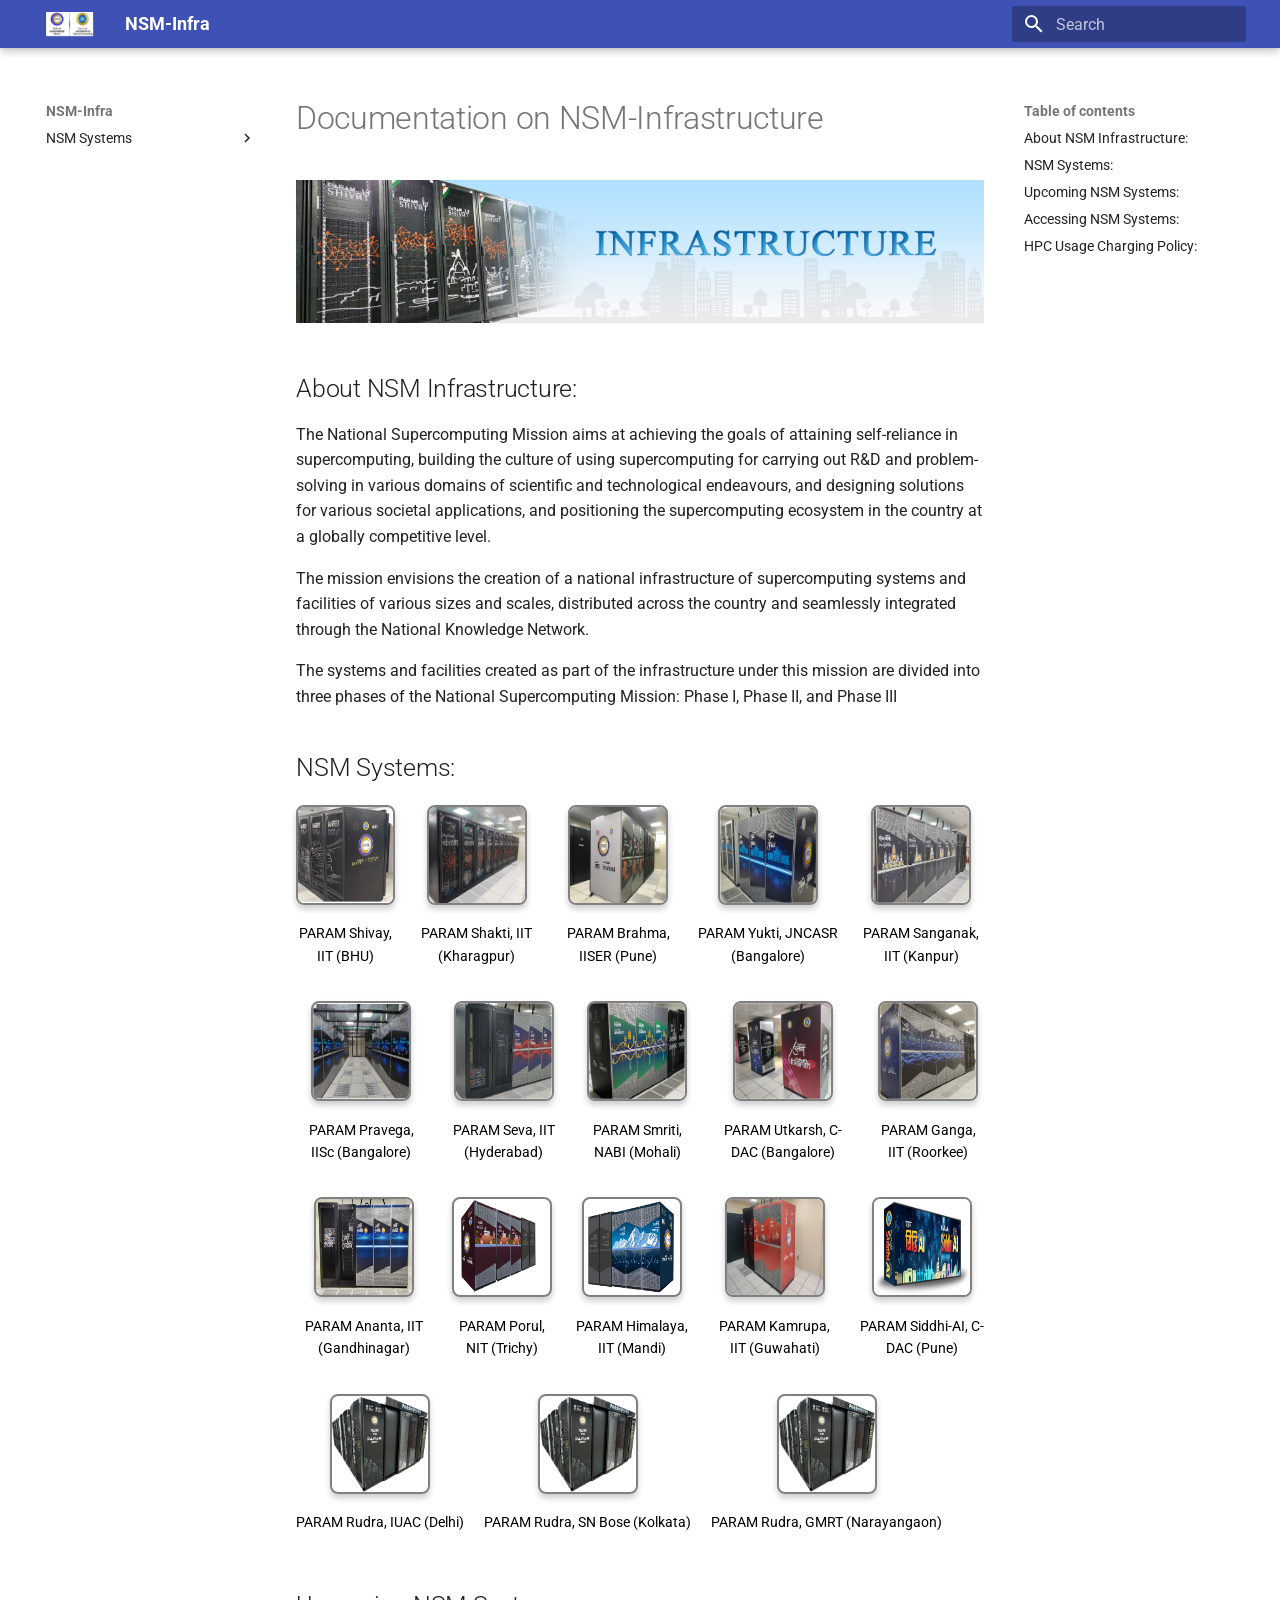
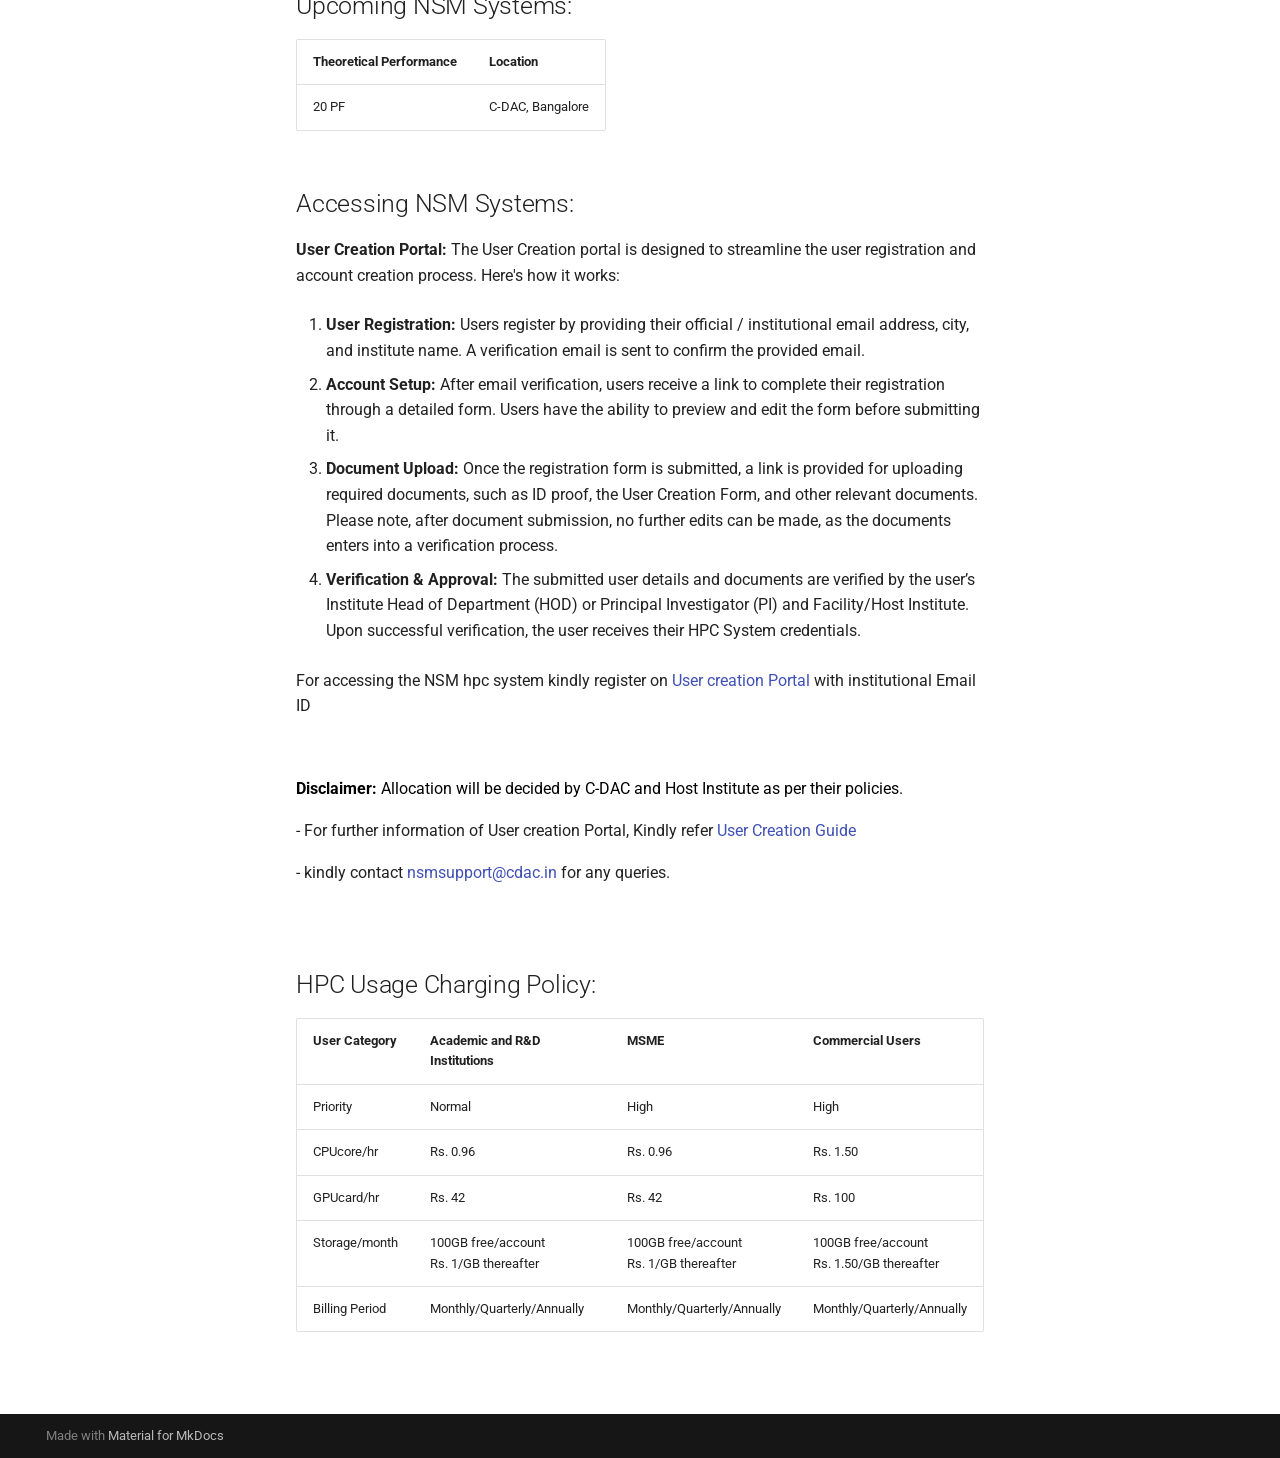
==== index.html @ 2c15ef98 "Deployed a6e175c with MkDocs version: 1.6.1" ====
<!doctype html>
<html lang="en" class="no-js">
  <head>
    
      <meta charset="utf-8">
      <meta name="viewport" content="width=device-width,initial-scale=1">
      
      
      
      
      
      
      <link rel="icon" href="assets/images/favicon.png">
      <meta name="generator" content="mkdocs-1.6.1, mkdocs-material-9.5.49">
    
    
      
        <title>NSM-Infra</title>
      
    
    
      <link rel="stylesheet" href="assets/stylesheets/main.6f8fc17f.min.css">
      
      


    
    
      
    
    
      
        
        
        <link rel="preconnect" href="https://fonts.gstatic.com" crossorigin>
        <link rel="stylesheet" href="https://fonts.googleapis.com/css?family=Roboto:300,300i,400,400i,700,700i%7CRoboto+Mono:400,400i,700,700i&display=fallback">
        <style>:root{--md-text-font:"Roboto";--md-code-font:"Roboto Mono"}</style>
      
    
    
      <link rel="stylesheet" href="stylesheet/image.css">
    
    <script>__md_scope=new URL(".",location),__md_hash=e=>[...e].reduce(((e,_)=>(e<<5)-e+_.charCodeAt(0)),0),__md_get=(e,_=localStorage,t=__md_scope)=>JSON.parse(_.getItem(t.pathname+"."+e)),__md_set=(e,_,t=localStorage,a=__md_scope)=>{try{t.setItem(a.pathname+"."+e,JSON.stringify(_))}catch(e){}}</script>
    
      

    
    
    
  </head>
  
  
    <body dir="ltr">
  
    
    <input class="md-toggle" data-md-toggle="drawer" type="checkbox" id="__drawer" autocomplete="off">
    <input class="md-toggle" data-md-toggle="search" type="checkbox" id="__search" autocomplete="off">
    <label class="md-overlay" for="__drawer"></label>
    <div data-md-component="skip">
      
        
        <a href="#documentation-on-nsm-infrastructure" class="md-skip">
          Skip to content
        </a>
      
    </div>
    <div data-md-component="announce">
      
    </div>
    
    
      

  

<header class="md-header md-header--shadow" data-md-component="header">
  <nav class="md-header__inner md-grid" aria-label="Header">
    <a href="." title="NSM-Infra" class="md-header__button md-logo" aria-label="NSM-Infra" data-md-component="logo">
      
  <img src="logo/image.png" alt="logo">

    </a>
    <label class="md-header__button md-icon" for="__drawer">
      
      <svg xmlns="http://www.w3.org/2000/svg" viewBox="0 0 24 24"><path d="M3 6h18v2H3zm0 5h18v2H3zm0 5h18v2H3z"/></svg>
    </label>
    <div class="md-header__title" data-md-component="header-title">
      <div class="md-header__ellipsis">
        <div class="md-header__topic">
          <span class="md-ellipsis">
            NSM-Infra
          </span>
        </div>
        <div class="md-header__topic" data-md-component="header-topic">
          <span class="md-ellipsis">
            
              Documentation on NSM-Infrastructure
            
          </span>
        </div>
      </div>
    </div>
    
    
      <script>var palette=__md_get("__palette");if(palette&&palette.color){if("(prefers-color-scheme)"===palette.color.media){var media=matchMedia("(prefers-color-scheme: light)"),input=document.querySelector(media.matches?"[data-md-color-media='(prefers-color-scheme: light)']":"[data-md-color-media='(prefers-color-scheme: dark)']");palette.color.media=input.getAttribute("data-md-color-media"),palette.color.scheme=input.getAttribute("data-md-color-scheme"),palette.color.primary=input.getAttribute("data-md-color-primary"),palette.color.accent=input.getAttribute("data-md-color-accent")}for(var[key,value]of Object.entries(palette.color))document.body.setAttribute("data-md-color-"+key,value)}</script>
    
    
    
      <label class="md-header__button md-icon" for="__search">
        
        <svg xmlns="http://www.w3.org/2000/svg" viewBox="0 0 24 24"><path d="M9.5 3A6.5 6.5 0 0 1 16 9.5c0 1.61-.59 3.09-1.56 4.23l.27.27h.79l5 5-1.5 1.5-5-5v-.79l-.27-.27A6.52 6.52 0 0 1 9.5 16 6.5 6.5 0 0 1 3 9.5 6.5 6.5 0 0 1 9.5 3m0 2C7 5 5 7 5 9.5S7 14 9.5 14 14 12 14 9.5 12 5 9.5 5"/></svg>
      </label>
      <div class="md-search" data-md-component="search" role="dialog">
  <label class="md-search__overlay" for="__search"></label>
  <div class="md-search__inner" role="search">
    <form class="md-search__form" name="search">
      <input type="text" class="md-search__input" name="query" aria-label="Search" placeholder="Search" autocapitalize="off" autocorrect="off" autocomplete="off" spellcheck="false" data-md-component="search-query" required>
      <label class="md-search__icon md-icon" for="__search">
        
        <svg xmlns="http://www.w3.org/2000/svg" viewBox="0 0 24 24"><path d="M9.5 3A6.5 6.5 0 0 1 16 9.5c0 1.61-.59 3.09-1.56 4.23l.27.27h.79l5 5-1.5 1.5-5-5v-.79l-.27-.27A6.52 6.52 0 0 1 9.5 16 6.5 6.5 0 0 1 3 9.5 6.5 6.5 0 0 1 9.5 3m0 2C7 5 5 7 5 9.5S7 14 9.5 14 14 12 14 9.5 12 5 9.5 5"/></svg>
        
        <svg xmlns="http://www.w3.org/2000/svg" viewBox="0 0 24 24"><path d="M20 11v2H8l5.5 5.5-1.42 1.42L4.16 12l7.92-7.92L13.5 5.5 8 11z"/></svg>
      </label>
      <nav class="md-search__options" aria-label="Search">
        
        <button type="reset" class="md-search__icon md-icon" title="Clear" aria-label="Clear" tabindex="-1">
          
          <svg xmlns="http://www.w3.org/2000/svg" viewBox="0 0 24 24"><path d="M19 6.41 17.59 5 12 10.59 6.41 5 5 6.41 10.59 12 5 17.59 6.41 19 12 13.41 17.59 19 19 17.59 13.41 12z"/></svg>
        </button>
      </nav>
      
    </form>
    <div class="md-search__output">
      <div class="md-search__scrollwrap" tabindex="0" data-md-scrollfix>
        <div class="md-search-result" data-md-component="search-result">
          <div class="md-search-result__meta">
            Initializing search
          </div>
          <ol class="md-search-result__list" role="presentation"></ol>
        </div>
      </div>
    </div>
  </div>
</div>
    
    
  </nav>
  
</header>
    
    <div class="md-container" data-md-component="container">
      
      
        
          
        
      
      <main class="md-main" data-md-component="main">
        <div class="md-main__inner md-grid">
          
            
              
              <div class="md-sidebar md-sidebar--primary" data-md-component="sidebar" data-md-type="navigation" >
                <div class="md-sidebar__scrollwrap">
                  <div class="md-sidebar__inner">
                    



<nav class="md-nav md-nav--primary" aria-label="Navigation" data-md-level="0">
  <label class="md-nav__title" for="__drawer">
    <a href="." title="NSM-Infra" class="md-nav__button md-logo" aria-label="NSM-Infra" data-md-component="logo">
      
  <img src="logo/image.png" alt="logo">

    </a>
    NSM-Infra
  </label>
  
  <ul class="md-nav__list" data-md-scrollfix>
    
      
      
  
  
  
  
    
    
    
    
    <li class="md-nav__item md-nav__item--nested">
      
        
        
        <input class="md-nav__toggle md-toggle " type="checkbox" id="__nav_1" >
        
          
          <label class="md-nav__link" for="__nav_1" id="__nav_1_label" tabindex="0">
            
  
  <span class="md-ellipsis">
    NSM Systems
  </span>
  

            <span class="md-nav__icon md-icon"></span>
          </label>
        
        <nav class="md-nav" data-md-level="1" aria-labelledby="__nav_1_label" aria-expanded="false">
          <label class="md-nav__title" for="__nav_1">
            <span class="md-nav__icon md-icon"></span>
            NSM Systems
          </label>
          <ul class="md-nav__list" data-md-scrollfix>
            
              
                
  
  
  
  
    <li class="md-nav__item">
      <a href="https://nsmindia.in/node/155" class="md-nav__link">
        
  
  <span class="md-ellipsis">
    PARAM Shivay
  </span>
  

      </a>
    </li>
  

              
            
              
                
  
  
  
  
    <li class="md-nav__item">
      <a href="https://nsmindia.in/node/156" class="md-nav__link">
        
  
  <span class="md-ellipsis">
    PARAM Shakti
  </span>
  

      </a>
    </li>
  

              
            
              
                
  
  
  
  
    <li class="md-nav__item">
      <a href="https://nsmindia.in/node/157" class="md-nav__link">
        
  
  <span class="md-ellipsis">
    PARAM Brahma
  </span>
  

      </a>
    </li>
  

              
            
              
                
  
  
  
  
    <li class="md-nav__item">
      <a href="https://nsmindia.in/node/158" class="md-nav__link">
        
  
  <span class="md-ellipsis">
    PARAM Yukti
  </span>
  

      </a>
    </li>
  

              
            
              
                
  
  
  
  
    <li class="md-nav__item">
      <a href="https://nsmindia.in/node/165" class="md-nav__link">
        
  
  <span class="md-ellipsis">
    PARAM Sanganak
  </span>
  

      </a>
    </li>
  

              
            
              
                
  
  
  
  
    <li class="md-nav__item">
      <a href="https://nsmindia.in/node/185" class="md-nav__link">
        
  
  <span class="md-ellipsis">
    PARAM Pravega
  </span>
  

      </a>
    </li>
  

              
            
              
                
  
  
  
  
    <li class="md-nav__item">
      <a href="https://nsmindia.in/node/183" class="md-nav__link">
        
  
  <span class="md-ellipsis">
    PARAM Seva
  </span>
  

      </a>
    </li>
  

              
            
              
                
  
  
  
  
    <li class="md-nav__item">
      <a href="https://nsmindia.in/node/184" class="md-nav__link">
        
  
  <span class="md-ellipsis">
    PARAM Smriti
  </span>
  

      </a>
    </li>
  

              
            
              
                
  
  
  
  
    <li class="md-nav__item">
      <a href="https://nsmindia.in/node/181" class="md-nav__link">
        
  
  <span class="md-ellipsis">
    PARAM Utkarsh
  </span>
  

      </a>
    </li>
  

              
            
              
                
  
  
  
  
    <li class="md-nav__item">
      <a href="https://nsmindia.in/node/182" class="md-nav__link">
        
  
  <span class="md-ellipsis">
    PARAM Ganga
  </span>
  

      </a>
    </li>
  

              
            
              
                
  
  
  
  
    <li class="md-nav__item">
      <a href="https://nsmindia.in/node/201" class="md-nav__link">
        
  
  <span class="md-ellipsis">
    PARAM Ananta
  </span>
  

      </a>
    </li>
  

              
            
              
                
  
  
  
  
    <li class="md-nav__item">
      <a href="https://nsmindia.in/node/202" class="md-nav__link">
        
  
  <span class="md-ellipsis">
    PARAM Porul
  </span>
  

      </a>
    </li>
  

              
            
              
                
  
  
  
  
    <li class="md-nav__item">
      <a href="https://nsmindia.in/node/203" class="md-nav__link">
        
  
  <span class="md-ellipsis">
    PARAM Himalaya
  </span>
  

      </a>
    </li>
  

              
            
              
                
  
  
  
  
    <li class="md-nav__item">
      <a href="https://nsmindia.in/node/204" class="md-nav__link">
        
  
  <span class="md-ellipsis">
    PARAM Kamrupa
  </span>
  

      </a>
    </li>
  

              
            
              
                
  
  
  
  
    <li class="md-nav__item">
      <a href="https://nsmindia.in/node/218" class="md-nav__link">
        
  
  <span class="md-ellipsis">
    PARAM Siddhi-AI
  </span>
  

      </a>
    </li>
  

              
            
              
                
  
  
  
  
    <li class="md-nav__item">
      <a href="https://nsmindia.in/node/240" class="md-nav__link">
        
  
  <span class="md-ellipsis">
    PARAM Rudra IUAC
  </span>
  

      </a>
    </li>
  

              
            
              
                
  
  
  
  
    <li class="md-nav__item">
      <a href="https://nsmindia.in/node/241" class="md-nav__link">
        
  
  <span class="md-ellipsis">
    PARAM Rudra SN-Bose
  </span>
  

      </a>
    </li>
  

              
            
              
                
  
  
  
  
    <li class="md-nav__item">
      <a href="https://nsmindia.in/node/242" class="md-nav__link">
        
  
  <span class="md-ellipsis">
    PARAM Rudra GMRT
  </span>
  

      </a>
    </li>
  

              
            
          </ul>
        </nav>
      
    </li>
  

    
  </ul>
</nav>
                  </div>
                </div>
              </div>
            
            
              
              <div class="md-sidebar md-sidebar--secondary" data-md-component="sidebar" data-md-type="toc" >
                <div class="md-sidebar__scrollwrap">
                  <div class="md-sidebar__inner">
                    

<nav class="md-nav md-nav--secondary" aria-label="Table of contents">
  
  
  
    
  
  
    <label class="md-nav__title" for="__toc">
      <span class="md-nav__icon md-icon"></span>
      Table of contents
    </label>
    <ul class="md-nav__list" data-md-component="toc" data-md-scrollfix>
      
        <li class="md-nav__item">
  <a href="#about-nsm-infrastructure" class="md-nav__link">
    <span class="md-ellipsis">
      About NSM Infrastructure:
    </span>
  </a>
  
</li>
      
        <li class="md-nav__item">
  <a href="#nsm-systems" class="md-nav__link">
    <span class="md-ellipsis">
      NSM Systems:
    </span>
  </a>
  
</li>
      
        <li class="md-nav__item">
  <a href="#upcoming-nsm-systems" class="md-nav__link">
    <span class="md-ellipsis">
      Upcoming NSM Systems:
    </span>
  </a>
  
</li>
      
        <li class="md-nav__item">
  <a href="#accessing-nsm-systems" class="md-nav__link">
    <span class="md-ellipsis">
      Accessing NSM Systems:
    </span>
  </a>
  
</li>
      
        <li class="md-nav__item">
  <a href="#hpc-usage-charging-policy" class="md-nav__link">
    <span class="md-ellipsis">
      HPC Usage Charging Policy:
    </span>
  </a>
  
</li>
      
    </ul>
  
</nav>
                  </div>
                </div>
              </div>
            
          
          
            <div class="md-content" data-md-component="content">
              <article class="md-content__inner md-typeset">
                
                  


<h1 id="documentation-on-nsm-infrastructure">Documentation on NSM-Infrastructure</h1>
<p><img alt="alt text" src="images/header.png" /></p>
<h2 id="about-nsm-infrastructure">About NSM Infrastructure:</h2>
<p>The National Supercomputing Mission aims at achieving the goals of attaining self-reliance in supercomputing, building the culture of using supercomputing for carrying out R&amp;D and problem-solving in various domains of scientific and technological endeavours, and designing solutions for various societal applications, and positioning the supercomputing ecosystem in the country at a globally competitive level.</p>
<p>The mission envisions the creation of a national infrastructure of supercomputing systems and facilities of various sizes and scales, distributed across the country and seamlessly integrated through the National Knowledge Network.</p>
<p>The systems and facilities created as part of the infrastructure under this mission are divided into three phases of the National Supercomputing Mission: Phase I, Phase II, and Phase III</p>
<h2 id="nsm-systems">NSM Systems:</h2>
<div>
<!-- First row  -->
<div class="images-row">
    <div class="item">
        <a href="https://nsmindia.in/node/155"><img src="images/shivay.png" alt="Image" />
        <p>PARAM Shivay, IIT (BHU)</p></a>
    </div>
    <div class="item">
        <a href="https://nsmindia.in/node/156"><img src="images/shakti.png" alt="Image" />
        <p>PARAM Shakti, IIT (Kharagpur)</p></a>
    </div>
    <div class="item">
        <a href="https://nsmindia.in/node/157"><img src="images/brahma.png" alt="Image" />
        <p>PARAM Brahma, IISER (Pune)</p></a>
    </div>
    <div class="item">
        <a href="https://nsmindia.in/node/158"><img src="images/yukti.png" alt="Image"  />
        <p>PARAM Yukti, JNCASR (Bangalore)</p></a>
    </div>
    <div class="item">
        <a href="https://nsmindia.in/node/165"><img src="images/sanganak.png" alt="Image"  />
        <p>PARAM Sanganak, IIT (Kanpur)</p></a>
    </div>
</div>


<!-- Second Row -->
<div class="images-row">
    <div class="item">
        <a href="https://nsmindia.in/node/185"><img src="images/pravega.png" alt="Image"  />
        <p>PARAM Pravega, IISc (Bangalore) </p></a>
    </div>
    <div class="item">
        <a href="https://nsmindia.in/node/183"><img src="images/seva.png" alt="Image"  />
        <p>PARAM Seva, IIT (Hyderabad)</p></a>
    </div>
    <div class="item">
        <a href="https://nsmindia.in/node/184"><img src="images/smriti.png" alt="Image" />
        <p>PARAM Smriti, NABI (Mohali)</p></a>
    </div>
    <div class="item">
        <a href="https://nsmindia.in/node/181"><img src="images/utkarsh.png" alt="Image"  />
        <p>PARAM  Utkarsh, C-DAC (Bangalore)</p></a>
    </div>
        <div class="item">
        <a href="https://nsmindia.in/node/182"><img src="images/ganga.png" alt="Image" />
        <p>PARAM  Ganga, IIT (Roorkee)</p></a>
    </div>
</div>


<!-- Third Row -->
<div class="images-row">
    <div class="item">
        <a href="https://nsmindia.in/node/201"><img src="images/ananta.png" alt="Image" />
        <p>PARAM Ananta, IIT (Gandhinagar)</p></a>
    </div>
    <div class="item">
        <a href="https://nsmindia.in/node/202"><img src="images/porul.png" alt="Image"  />
        <p>PARAM Porul, NIT (Trichy)</p></a>
    </div>
    <div class="item">
        <a href="https://nsmindia.in/node/203"><img src="images/himalaya.png" alt="Image" />
        <p>PARAM Himalaya, IIT (Mandi)</p></a>
    </div>
    <div class="item">
        <a href="https://nsmindia.in/node/204"><img src="images/kamrupa.png" alt="Image" />
        <p>PARAM  Kamrupa, IIT (Guwahati)</p></a>
    </div>
        <div class="item">
        <a href="https://nsmindia.in/node/218"><img src="images/sidhi.png" alt="Image" />
        <p>PARAM  Siddhi-AI, C-DAC (Pune)</p></a>
    </div>
</div>

<!-- Fourth Row -->
<div class="images-row">
    <div class="item">
        <a href="https://nsmindia.in/node/240"><img src="images/iuac.png" alt="Image" />
        <p>PARAM Rudra, IUAC (Delhi)</p></a>
    </div>
    <div class="item">
        <a href="https://nsmindia.in/node/241"><img src="images/bose.png" alt="Image" />
        <p>PARAM Rudra, SN Bose (Kolkata)</p></a>
    </div>
    <div class="item">
        <a href="https://nsmindia.in/node/242"><img src="images/gmrt.png" alt="Image" />
        <p>PARAM Rudra, GMRT (Narayangaon)</p></a>
    </div>

</div>
</div>

<h2 id="upcoming-nsm-systems">Upcoming NSM Systems:</h2>
<table>
  <tr>
    <th>Theoretical Performance</th>
    <th>Location</th>
  </tr>
  <td>
  20 PF
  </td>
  <td>
  C-DAC, Bangalore
  </td>

</table>

<h2 id="accessing-nsm-systems">Accessing NSM Systems:</h2>
<p><strong>User Creation Portal:</strong> 
  The User Creation portal is designed to streamline the user registration and account creation process. Here's how it works:</p>
<ol>
<li>
<p><strong>User Registration:</strong>
   Users register by providing their official / institutional email address, city, and institute name. A verification email is sent to confirm the provided email.</p>
</li>
<li>
<p><strong>Account Setup:</strong> 
   After email verification, users receive a link to complete their registration through a detailed form. Users have the ability to preview and edit the form before submitting it.</p>
</li>
<li>
<p><strong>Document Upload:</strong> 
   Once the registration form is submitted, a link is provided for uploading required documents, such as ID proof, the User Creation Form, and other relevant documents. Please note, after document submission, no further edits can be made, as the documents enters into a verification process.</p>
</li>
<li>
<p><strong>Verification &amp; Approval:</strong>
   The submitted user details and documents are verified by the user’s Institute Head of Department (HOD) or Principal Investigator (PI) and Facility/Host Institute. Upon successful verification, the user receives their HPC System credentials.</p>
</li>
</ol>
<p>For accessing the NSM hpc system kindly register on <a href="https://services.nsmindia.in/userportal/account">User creation Portal</a> with institutional Email ID </p>

<p><br></p>
<!-- **`Disclaimer: Allocation will be decided by C-DAC and Host Institute as per Policies`** -->
<p><span style="color:black"><strong>Disclaimer:</strong> Allocation will be decided by C-DAC and Host Institute as per their policies.
</span></p>
<p>- For further information of User creation Portal, Kindly refer <a href="https://nsmindia.in/sites/default/files/User Creation Manual-User_ver_2.0.pdf">User Creation Guide</a></p>
<p>- kindly contact <a href="mailto:nsmsupport@cdac.in">nsmsupport@cdac.in</a> for any queries.</p>

<!-- <p>For further information kindly go through the <a href="https://nsmindia.in/sites/default/files/User Creation Manual-User_ver_2.0.pdf">User Manual</a></p>
<p>kindly contact <a href="mailto:nsmsupport@cdac.in">nsmsupport@cdac.in</a> for any queries.</p> -->

<!-- <p>4. External users can approach C-DAC through <a href="mailto:nsmsupport@cdac.in">nsmsupport@cdac.in</a> for resource access.</p>


<!-- <p>For Further information kindly visit <a href="https://nsmindia.in/sites/default/files/NSM-SoP-AllocationAndAccount_latest_edited.pdf">NSM resource allocation process<a></p>

<p>For Infrastructure related information kindly visit <a href="https://nsmindia.in/infra">NSM Infrastructure<a></p> -->

<p><br></p>
<h2 id="hpc-usage-charging-policy">HPC Usage Charging Policy:</h2>
<table>
  <tr>
    <th>User Category</th>
    <th>Academic and R&D Institutions</th>
    <th>MSME</th>
    <th>Commercial Users</th>
  </tr>
  <tr>
    <td>Priority</td>
    <td>Normal</td>
    <td>High</td>
    <td>High</td>
  </tr>
  <tr>
    <td>CPUcore/hr</td>
    <td>Rs. 0.96</td>
    <td>Rs. 0.96</td>
    <td>Rs. 1.50</td>
  </tr>
  <tr>
    <td>GPUcard/hr</td>
    <td>Rs. 42</td>
    <td>Rs. 42</td>
    <td>Rs. 100</td>
  </tr>
  <tr>
    <td>Storage/month</td>
    <td>100GB free/account <br>
    Rs. 1/GB thereafter</td>
    <td>100GB free/account <br>
    Rs. 1/GB thereafter</td>
    <td>100GB free/account <br>
    Rs. 1.50/GB thereafter</td>
  </tr>
  <tr>
    <td>Billing Period</td>
    <td>Monthly/Quarterly/Annually</td>
    <td>Monthly/Quarterly/Annually</td>
    <td>Monthly/Quarterly/Annually</td>
  </tr>
</table>

<p><br></p>
<!-- 
# Param Pravega Details:
![alt text](images/pravegaHeader.png)
PARAM Pravega, a cutting-edge supercomputing facility, was established under Phase-2 of the National Supercomputing Mission's build approach. It boasts a peak computing power of 3.3 PFLOPS and was designed and commissioned by C-DAC to meet the computational needs of IISc, Bangalore, and various research and engineering institutes in the region. The system is valuable for research in various scientific domains, including Weather & Climate, Oil & Gas, Seismic, Life, Material sciences, and more.

## System Configuration: 
![alt text](images/sysconfig.png)

## Architecture Diagram: 
![alt text](images/architecture.png)

## Software Stack: 
![alt text](images/stack.png)

## Installed Applications/Libraries:

<table>
    <tr>
        <td rowspan="5"><strong>HPC Applications</strong></td>
        <td>Bio-informatics</td>
        <td>MUMmer, HMMER, MEME, PHYLIP, mpiBLAST, ClustalW</td>
    </tr>
    <tr>
        <td>Molecular Dynamics</td>
        <td>NAMD (for CPU and GPU), LAMMPS, GROMACS</td>
    </tr>
    <tr>
        <td>CFD</td>
        <td>OpenFOAM, SU2</td>
    </tr>
    <tr>
        <td>Material Modeling, Quantum Chemistry</td>
        <td>Quantum-Espresso, Abinit, CP2K, NWChem</td>
    </tr>
    <tr>
        <td>Weather, Ocean, Climate</td>
        <td>WRF-ARW, WPS (WRF), ARWPost (WRF), RegCM, MOM, ROMS</td>
    </tr>
    <tr>
        <td><strong>Deep Learning Libraries</strong></td>
        <td colspan="2">cuDNN, TensorFlow, Theano</td>
    </tr>
    <tr>
        <td><strong>Dependency Libraries</strong></td>
        <td colspan="2">NetCDF, PNETCDF, Jasper, HDF5, Tcl, Boost, FFTW</td>
    </tr>
</table>
<br>

***Note: The same details apply to all clusters.*** -->












                
              </article>
            </div>
          
          
<script>var target=document.getElementById(location.hash.slice(1));target&&target.name&&(target.checked=target.name.startsWith("__tabbed_"))</script>
        </div>
        
      </main>
      
        <footer class="md-footer">
  
  <div class="md-footer-meta md-typeset">
    <div class="md-footer-meta__inner md-grid">
      <div class="md-copyright">
  
  
    Made with
    <a href="https://squidfunk.github.io/mkdocs-material/" target="_blank" rel="noopener">
      Material for MkDocs
    </a>
  
</div>
      
    </div>
  </div>
</footer>
      
    </div>
    <div class="md-dialog" data-md-component="dialog">
      <div class="md-dialog__inner md-typeset"></div>
    </div>
    
    
    <script id="__config" type="application/json">{"base": ".", "features": [], "search": "assets/javascripts/workers/search.6ce7567c.min.js", "translations": {"clipboard.copied": "Copied to clipboard", "clipboard.copy": "Copy to clipboard", "search.result.more.one": "1 more on this page", "search.result.more.other": "# more on this page", "search.result.none": "No matching documents", "search.result.one": "1 matching document", "search.result.other": "# matching documents", "search.result.placeholder": "Type to start searching", "search.result.term.missing": "Missing", "select.version": "Select version"}}</script>
    
    
      <script src="assets/javascripts/bundle.88dd0f4e.min.js"></script>
      
    
  </body>
</html>
---- assets/stylesheets/main.6f8fc17f.min.css ----
@charset "UTF-8";html{-webkit-text-size-adjust:none;-moz-text-size-adjust:none;text-size-adjust:none;box-sizing:border-box}*,:after,:before{box-sizing:inherit}@media (prefers-reduced-motion){*,:after,:before{transition:none!important}}body{margin:0}a,button,input,label{-webkit-tap-highlight-color:transparent}a{color:inherit;text-decoration:none}hr{border:0;box-sizing:initial;display:block;height:.05rem;overflow:visible;padding:0}small{font-size:80%}sub,sup{line-height:1em}img{border-style:none}table{border-collapse:initial;border-spacing:0}td,th{font-weight:400;vertical-align:top}button{background:#0000;border:0;font-family:inherit;font-size:inherit;margin:0;padding:0}input{border:0;outline:none}:root{--md-primary-fg-color:#4051b5;--md-primary-fg-color--light:#5d6cc0;--md-primary-fg-color--dark:#303fa1;--md-primary-bg-color:#fff;--md-primary-bg-color--light:#ffffffb3;--md-accent-fg-color:#526cfe;--md-accent-fg-color--transparent:#526cfe1a;--md-accent-bg-color:#fff;--md-accent-bg-color--light:#ffffffb3}[data-md-color-scheme=default]{color-scheme:light}[data-md-color-scheme=default] img[src$="#gh-dark-mode-only"],[data-md-color-scheme=default] img[src$="#only-dark"]{display:none}:root,[data-md-color-scheme=default]{--md-hue:225deg;--md-default-fg-color:#000000de;--md-default-fg-color--light:#0000008a;--md-default-fg-color--lighter:#00000052;--md-default-fg-color--lightest:#00000012;--md-default-bg-color:#fff;--md-default-bg-color--light:#ffffffb3;--md-default-bg-color--lighter:#ffffff4d;--md-default-bg-color--lightest:#ffffff1f;--md-code-fg-color:#36464e;--md-code-bg-color:#f5f5f5;--md-code-hl-color:#4287ff;--md-code-hl-color--light:#4287ff1a;--md-code-hl-number-color:#d52a2a;--md-code-hl-special-color:#db1457;--md-code-hl-function-color:#a846b9;--md-code-hl-constant-color:#6e59d9;--md-code-hl-keyword-color:#3f6ec6;--md-code-hl-string-color:#1c7d4d;--md-code-hl-name-color:var(--md-code-fg-color);--md-code-hl-operator-color:var(--md-default-fg-color--light);--md-code-hl-punctuation-color:var(--md-default-fg-color--light);--md-code-hl-comment-color:var(--md-default-fg-color--light);--md-code-hl-generic-color:var(--md-default-fg-color--light);--md-code-hl-variable-color:var(--md-default-fg-color--light);--md-typeset-color:var(--md-default-fg-color);--md-typeset-a-color:var(--md-primary-fg-color);--md-typeset-del-color:#f5503d26;--md-typeset-ins-color:#0bd57026;--md-typeset-kbd-color:#fafafa;--md-typeset-kbd-accent-color:#fff;--md-typeset-kbd-border-color:#b8b8b8;--md-typeset-mark-color:#ffff0080;--md-typeset-table-color:#0000001f;--md-typeset-table-color--light:rgba(0,0,0,.035);--md-admonition-fg-color:var(--md-default-fg-color);--md-admonition-bg-color:var(--md-default-bg-color);--md-warning-fg-color:#000000de;--md-warning-bg-color:#ff9;--md-footer-fg-color:#fff;--md-footer-fg-color--light:#ffffffb3;--md-footer-fg-color--lighter:#ffffff73;--md-footer-bg-color:#000000de;--md-footer-bg-color--dark:#00000052;--md-shadow-z1:0 0.2rem 0.5rem #0000000d,0 0 0.05rem #0000001a;--md-shadow-z2:0 0.2rem 0.5rem #0000001a,0 0 0.05rem #00000040;--md-shadow-z3:0 0.2rem 0.5rem #0003,0 0 0.05rem #00000059}.md-icon svg{fill:currentcolor;display:block;height:1.2rem;width:1.2rem}body{-webkit-font-smoothing:antialiased;-moz-osx-font-smoothing:grayscale;--md-text-font-family:var(--md-text-font,_),-apple-system,BlinkMacSystemFont,Helvetica,Arial,sans-serif;--md-code-font-family:var(--md-code-font,_),SFMono-Regular,Consolas,Menlo,monospace}aside,body,input{font-feature-settings:"kern","liga";color:var(--md-typeset-color);font-family:var(--md-text-font-family)}code,kbd,pre{font-feature-settings:"kern";font-family:var(--md-code-font-family)}:root{--md-typeset-table-sort-icon:url('data:image/svg+xml;charset=utf-8,<svg xmlns="http://www.w3.org/2000/svg" viewBox="0 0 24 24"><path d="m18 21-4-4h3V7h-3l4-4 4 4h-3v10h3M2 19v-2h10v2M2 13v-2h7v2M2 7V5h4v2z"/></svg>');--md-typeset-table-sort-icon--asc:url('data:image/svg+xml;charset=utf-8,<svg xmlns="http://www.w3.org/2000/svg" viewBox="0 0 24 24"><path d="M19 17h3l-4 4-4-4h3V3h2M2 17h10v2H2M6 5v2H2V5m0 6h7v2H2z"/></svg>');--md-typeset-table-sort-icon--desc:url('data:image/svg+xml;charset=utf-8,<svg xmlns="http://www.w3.org/2000/svg" viewBox="0 0 24 24"><path d="M19 7h3l-4-4-4 4h3v14h2M2 17h10v2H2M6 5v2H2V5m0 6h7v2H2z"/></svg>')}.md-typeset{-webkit-print-color-adjust:exact;color-adjust:exact;font-size:.8rem;line-height:1.6}@media print{.md-typeset{font-size:.68rem}}.md-typeset blockquote,.md-typeset dl,.md-typeset figure,.md-typeset ol,.md-typeset pre,.md-typeset ul{margin-bottom:1em;margin-top:1em}.md-typeset h1{color:var(--md-default-fg-color--light);font-size:2em;line-height:1.3;margin:0 0 1.25em}.md-typeset h1,.md-typeset h2{font-weight:300;letter-spacing:-.01em}.md-typeset h2{font-size:1.5625em;line-height:1.4;margin:1.6em 0 .64em}.md-typeset h3{font-size:1.25em;font-weight:400;letter-spacing:-.01em;line-height:1.5;margin:1.6em 0 .8em}.md-typeset h2+h3{margin-top:.8em}.md-typeset h4{font-weight:700;letter-spacing:-.01em;margin:1em 0}.md-typeset h5,.md-typeset h6{color:var(--md-default-fg-color--light);font-size:.8em;font-weight:700;letter-spacing:-.01em;margin:1.25em 0}.md-typeset h5{text-transform:uppercase}.md-typeset h5 code{text-transform:none}.md-typeset hr{border-bottom:.05rem solid var(--md-default-fg-color--lightest);display:flow-root;margin:1.5em 0}.md-typeset a{color:var(--md-typeset-a-color);word-break:break-word}.md-typeset a,.md-typeset a:before{transition:color 125ms}.md-typeset a:focus,.md-typeset a:hover{color:var(--md-accent-fg-color)}.md-typeset a:focus code,.md-typeset a:hover code{background-color:var(--md-accent-fg-color--transparent)}.md-typeset a code{color:currentcolor;transition:background-color 125ms}.md-typeset a.focus-visible{outline-color:var(--md-accent-fg-color);outline-offset:.2rem}.md-typeset code,.md-typeset kbd,.md-typeset pre{color:var(--md-code-fg-color);direction:ltr;font-variant-ligatures:none}@media print{.md-typeset code,.md-typeset kbd,.md-typeset pre{white-space:pre-wrap}}.md-typeset code{background-color:var(--md-code-bg-color);border-radius:.1rem;-webkit-box-decoration-break:clone;box-decoration-break:clone;font-size:.85em;padding:0 .2941176471em;word-break:break-word}.md-typeset code:not(.focus-visible){-webkit-tap-highlight-color:transparent;outline:none}.md-typeset pre{display:flow-root;line-height:1.4;position:relative}.md-typeset pre>code{-webkit-box-decoration-break:slice;box-decoration-break:slice;box-shadow:none;display:block;margin:0;outline-color:var(--md-accent-fg-color);overflow:auto;padding:.7720588235em 1.1764705882em;scrollbar-color:var(--md-default-fg-color--lighter) #0000;scrollbar-width:thin;touch-action:auto;word-break:normal}.md-typeset pre>code:hover{scrollbar-color:var(--md-accent-fg-color) #0000}.md-typeset pre>code::-webkit-scrollbar{height:.2rem;width:.2rem}.md-typeset pre>code::-webkit-scrollbar-thumb{background-color:var(--md-default-fg-color--lighter)}.md-typeset pre>code::-webkit-scrollbar-thumb:hover{background-color:var(--md-accent-fg-color)}.md-typeset kbd{background-color:var(--md-typeset-kbd-color);border-radius:.1rem;box-shadow:0 .1rem 0 .05rem var(--md-typeset-kbd-border-color),0 .1rem 0 var(--md-typeset-kbd-border-color),0 -.1rem .2rem var(--md-typeset-kbd-accent-color) inset;color:var(--md-default-fg-color);display:inline-block;font-size:.75em;padding:0 .6666666667em;vertical-align:text-top;word-break:break-word}.md-typeset mark{background-color:var(--md-typeset-mark-color);-webkit-box-decoration-break:clone;box-decoration-break:clone;color:inherit;word-break:break-word}.md-typeset abbr{border-bottom:.05rem dotted var(--md-default-fg-color--light);cursor:help;text-decoration:none}.md-typeset small{opacity:.75}[dir=ltr] .md-typeset sub,[dir=ltr] .md-typeset sup{margin-left:.078125em}[dir=rtl] .md-typeset sub,[dir=rtl] .md-typeset sup{margin-right:.078125em}[dir=ltr] .md-typeset blockquote{padding-left:.6rem}[dir=rtl] .md-typeset blockquote{padding-right:.6rem}[dir=ltr] .md-typeset blockquote{border-left:.2rem solid var(--md-default-fg-color--lighter)}[dir=rtl] .md-typeset blockquote{border-right:.2rem solid var(--md-default-fg-color--lighter)}.md-typeset blockquote{color:var(--md-default-fg-color--light);margin-left:0;margin-right:0}.md-typeset ul{list-style-type:disc}.md-typeset ul[type]{list-style-type:revert-layer}[dir=ltr] .md-typeset ol,[dir=ltr] .md-typeset ul{margin-left:.625em}[dir=rtl] .md-typeset ol,[dir=rtl] .md-typeset ul{margin-right:.625em}.md-typeset ol,.md-typeset ul{padding:0}.md-typeset ol:not([hidden]),.md-typeset ul:not([hidden]){display:flow-root}.md-typeset ol ol,.md-typeset ul ol{list-style-type:lower-alpha}.md-typeset ol ol ol,.md-typeset ul ol ol{list-style-type:lower-roman}.md-typeset ol ol ol ol,.md-typeset ul ol ol ol{list-style-type:upper-alpha}.md-typeset ol ol ol ol ol,.md-typeset ul ol ol ol ol{list-style-type:upper-roman}.md-typeset ol[type],.md-typeset ul[type]{list-style-type:revert-layer}[dir=ltr] .md-typeset ol li,[dir=ltr] .md-typeset ul li{margin-left:1.25em}[dir=rtl] .md-typeset ol li,[dir=rtl] .md-typeset ul li{margin-right:1.25em}.md-typeset ol li,.md-typeset ul li{margin-bottom:.5em}.md-typeset ol li blockquote,.md-typeset ol li p,.md-typeset ul li blockquote,.md-typeset ul li p{margin:.5em 0}.md-typeset ol li:last-child,.md-typeset ul li:last-child{margin-bottom:0}[dir=ltr] .md-typeset ol li ol,[dir=ltr] .md-typeset ol li ul,[dir=ltr] .md-typeset ul li ol,[dir=ltr] .md-typeset ul li ul{margin-left:.625em}[dir=rtl] .md-typeset ol li ol,[dir=rtl] .md-typeset ol li ul,[dir=rtl] .md-typeset ul li ol,[dir=rtl] .md-typeset ul li ul{margin-right:.625em}.md-typeset ol li ol,.md-typeset ol li ul,.md-typeset ul li ol,.md-typeset ul li ul{margin-bottom:.5em;margin-top:.5em}[dir=ltr] .md-typeset dd{margin-left:1.875em}[dir=rtl] .md-typeset dd{margin-right:1.875em}.md-typeset dd{margin-bottom:1.5em;margin-top:1em}.md-typeset img,.md-typeset svg,.md-typeset video{height:auto;max-width:100%}.md-typeset img[align=left]{margin:1em 1em 1em 0}.md-typeset img[align=right]{margin:1em 0 1em 1em}.md-typeset img[align]:only-child{margin-top:0}.md-typeset figure{display:flow-root;margin:1em auto;max-width:100%;text-align:center;width:-moz-fit-content;width:fit-content}.md-typeset figure img{display:block;margin:0 auto}.md-typeset figcaption{font-style:italic;margin:1em auto;max-width:24rem}.md-typeset iframe{max-width:100%}.md-typeset table:not([class]){background-color:var(--md-default-bg-color);border:.05rem solid var(--md-typeset-table-color);border-radius:.1rem;display:inline-block;font-size:.64rem;max-width:100%;overflow:auto;touch-action:auto}@media print{.md-typeset table:not([class]){display:table}}.md-typeset table:not([class])+*{margin-top:1.5em}.md-typeset table:not([class]) td>:first-child,.md-typeset table:not([class]) th>:first-child{margin-top:0}.md-typeset table:not([class]) td>:last-child,.md-typeset table:not([class]) th>:last-child{margin-bottom:0}.md-typeset table:not([class]) td:not([align]),.md-typeset table:not([class]) th:not([align]){text-align:left}[dir=rtl] .md-typeset table:not([class]) td:not([align]),[dir=rtl] .md-typeset table:not([class]) th:not([align]){text-align:right}.md-typeset table:not([class]) th{font-weight:700;min-width:5rem;padding:.9375em 1.25em;vertical-align:top}.md-typeset table:not([class]) td{border-top:.05rem solid var(--md-typeset-table-color);padding:.9375em 1.25em;vertical-align:top}.md-typeset table:not([class]) tbody tr{transition:background-color 125ms}.md-typeset table:not([class]) tbody tr:hover{background-color:var(--md-typeset-table-color--light);box-shadow:0 .05rem 0 var(--md-default-bg-color) inset}.md-typeset table:not([class]) a{word-break:normal}.md-typeset table th[role=columnheader]{cursor:pointer}[dir=ltr] .md-typeset table th[role=columnheader]:after{margin-left:.5em}[dir=rtl] .md-typeset table th[role=columnheader]:after{margin-right:.5em}.md-typeset table th[role=columnheader]:after{content:"";display:inline-block;height:1.2em;-webkit-mask-image:var(--md-typeset-table-sort-icon);mask-image:var(--md-typeset-table-sort-icon);-webkit-mask-repeat:no-repeat;mask-repeat:no-repeat;-webkit-mask-size:contain;mask-size:contain;transition:background-color 125ms;vertical-align:text-bottom;width:1.2em}.md-typeset table th[role=columnheader]:hover:after{background-color:var(--md-default-fg-color--lighter)}.md-typeset table th[role=columnheader][aria-sort=ascending]:after{background-color:var(--md-default-fg-color--light);-webkit-mask-image:var(--md-typeset-table-sort-icon--asc);mask-image:var(--md-typeset-table-sort-icon--asc)}.md-typeset table th[role=columnheader][aria-sort=descending]:after{background-color:var(--md-default-fg-color--light);-webkit-mask-image:var(--md-typeset-table-sort-icon--desc);mask-image:var(--md-typeset-table-sort-icon--desc)}.md-typeset__scrollwrap{margin:1em -.8rem;overflow-x:auto;touch-action:auto}.md-typeset__table{display:inline-block;margin-bottom:.5em;padding:0 .8rem}@media print{.md-typeset__table{display:block}}html .md-typeset__table table{display:table;margin:0;overflow:hidden;width:100%}@media screen and (max-width:44.984375em){.md-content__inner>pre{margin:1em -.8rem}.md-content__inner>pre code{border-radius:0}}.md-typeset .md-author{border-radius:100%;display:block;flex-shrink:0;height:1.6rem;overflow:hidden;position:relative;transition:color 125ms,transform 125ms;width:1.6rem}.md-typeset .md-author img{display:block}.md-typeset .md-author--more{background:var(--md-default-fg-color--lightest);color:var(--md-default-fg-color--lighter);font-size:.6rem;font-weight:700;line-height:1.6rem;text-align:center}.md-typeset .md-author--long{height:2.4rem;width:2.4rem}.md-typeset a.md-author{transform:scale(1)}.md-typeset a.md-author img{border-radius:100%;filter:grayscale(100%) opacity(75%);transition:filter 125ms}.md-typeset a.md-author:focus,.md-typeset a.md-author:hover{transform:scale(1.1);z-index:1}.md-typeset a.md-author:focus img,.md-typeset a.md-author:hover img{filter:grayscale(0)}.md-banner{background-color:var(--md-footer-bg-color);color:var(--md-footer-fg-color);overflow:auto}@media print{.md-banner{display:none}}.md-banner--warning{background-color:var(--md-warning-bg-color);color:var(--md-warning-fg-color)}.md-banner__inner{font-size:.7rem;margin:.6rem auto;padding:0 .8rem}[dir=ltr] .md-banner__button{float:right}[dir=rtl] .md-banner__button{float:left}.md-banner__button{color:inherit;cursor:pointer;transition:opacity .25s}.no-js .md-banner__button{display:none}.md-banner__button:hover{opacity:.7}html{font-size:125%;height:100%;overflow-x:hidden}@media screen and (min-width:100em){html{font-size:137.5%}}@media screen and (min-width:125em){html{font-size:150%}}body{background-color:var(--md-default-bg-color);display:flex;flex-direction:column;font-size:.5rem;min-height:100%;position:relative;width:100%}@media print{body{display:block}}@media screen and (max-width:59.984375em){body[data-md-scrolllock]{position:fixed}}.md-grid{margin-left:auto;margin-right:auto;max-width:61rem}.md-container{display:flex;flex-direction:column;flex-grow:1}@media print{.md-container{display:block}}.md-main{flex-grow:1}.md-main__inner{display:flex;height:100%;margin-top:1.5rem}.md-ellipsis{overflow:hidden;text-overflow:ellipsis}.md-toggle{display:none}.md-option{height:0;opacity:0;position:absolute;width:0}.md-option:checked+label:not([hidden]){display:block}.md-option.focus-visible+label{outline-color:var(--md-accent-fg-color);outline-style:auto}.md-skip{background-color:var(--md-default-fg-color);border-radius:.1rem;color:var(--md-default-bg-color);font-size:.64rem;margin:.5rem;opacity:0;outline-color:var(--md-accent-fg-color);padding:.3rem .5rem;position:fixed;transform:translateY(.4rem);z-index:-1}.md-skip:focus{opacity:1;transform:translateY(0);transition:transform .25s cubic-bezier(.4,0,.2,1),opacity 175ms 75ms;z-index:10}@page{margin:25mm}:root{--md-clipboard-icon:url('data:image/svg+xml;charset=utf-8,<svg xmlns="http://www.w3.org/2000/svg" viewBox="0 0 24 24"><path d="M19 21H8V7h11m0-2H8a2 2 0 0 0-2 2v14a2 2 0 0 0 2 2h11a2 2 0 0 0 2-2V7a2 2 0 0 0-2-2m-3-4H4a2 2 0 0 0-2 2v14h2V3h12z"/></svg>')}.md-clipboard{border-radius:.1rem;color:var(--md-default-fg-color--lightest);cursor:pointer;height:1.5em;outline-color:var(--md-accent-fg-color);outline-offset:.1rem;position:absolute;right:.5em;top:.5em;transition:color .25s;width:1.5em;z-index:1}@media print{.md-clipboard{display:none}}.md-clipboard:not(.focus-visible){-webkit-tap-highlight-color:transparent;outline:none}:hover>.md-clipboard{color:var(--md-default-fg-color--light)}.md-clipboard:focus,.md-clipboard:hover{color:var(--md-accent-fg-color)}.md-clipboard:after{background-color:currentcolor;content:"";display:block;height:1.125em;margin:0 auto;-webkit-mask-image:var(--md-clipboard-icon);mask-image:var(--md-clipboard-icon);-webkit-mask-position:center;mask-position:center;-webkit-mask-repeat:no-repeat;mask-repeat:no-repeat;-webkit-mask-size:contain;mask-size:contain;width:1.125em}.md-clipboard--inline{cursor:pointer}.md-clipboard--inline code{transition:color .25s,background-color .25s}.md-clipboard--inline:focus code,.md-clipboard--inline:hover code{background-color:var(--md-accent-fg-color--transparent);color:var(--md-accent-fg-color)}.md-typeset .md-code__content{display:grid}@keyframes consent{0%{opacity:0;transform:translateY(100%)}to{opacity:1;transform:translateY(0)}}@keyframes overlay{0%{opacity:0}to{opacity:1}}.md-consent__overlay{animation:overlay .25s both;-webkit-backdrop-filter:blur(.1rem);backdrop-filter:blur(.1rem);background-color:#0000008a;height:100%;opacity:1;position:fixed;top:0;width:100%;z-index:5}.md-consent__inner{animation:consent .5s cubic-bezier(.1,.7,.1,1) both;background-color:var(--md-default-bg-color);border:0;border-radius:.1rem;bottom:0;box-shadow:0 0 .2rem #0000001a,0 .2rem .4rem #0003;max-height:100%;overflow:auto;padding:0;position:fixed;width:100%;z-index:5}.md-consent__form{padding:.8rem}.md-consent__settings{display:none;margin:1em 0}input:checked+.md-consent__settings{display:block}.md-consent__controls{margin-bottom:.8rem}.md-typeset .md-consent__controls .md-button{display:inline}@media screen and (max-width:44.984375em){.md-typeset .md-consent__controls .md-button{display:block;margin-top:.4rem;text-align:center;width:100%}}.md-consent label{cursor:pointer}.md-content{flex-grow:1;min-width:0}.md-content__inner{margin:0 .8rem 1.2rem;padding-top:.6rem}@media screen and (min-width:76.25em){[dir=ltr] .md-sidebar--primary:not([hidden])~.md-content>.md-content__inner{margin-left:1.2rem}[dir=ltr] .md-sidebar--secondary:not([hidden])~.md-content>.md-content__inner,[dir=rtl] .md-sidebar--primary:not([hidden])~.md-content>.md-content__inner{margin-right:1.2rem}[dir=rtl] .md-sidebar--secondary:not([hidden])~.md-content>.md-content__inner{margin-left:1.2rem}}.md-content__inner:before{content:"";display:block;height:.4rem}.md-content__inner>:last-child{margin-bottom:0}[dir=ltr] .md-content__button{float:right}[dir=rtl] .md-content__button{float:left}[dir=ltr] .md-content__button{margin-left:.4rem}[dir=rtl] .md-content__button{margin-right:.4rem}.md-content__button{margin:.4rem 0;padding:0}@media print{.md-content__button{display:none}}.md-typeset .md-content__button{color:var(--md-default-fg-color--lighter)}.md-content__button svg{display:inline;vertical-align:top}[dir=rtl] .md-content__button svg{transform:scaleX(-1)}[dir=ltr] .md-dialog{right:.8rem}[dir=rtl] .md-dialog{left:.8rem}.md-dialog{background-color:var(--md-default-fg-color);border-radius:.1rem;bottom:.8rem;box-shadow:var(--md-shadow-z3);min-width:11.1rem;opacity:0;padding:.4rem .6rem;pointer-events:none;position:fixed;transform:translateY(100%);transition:transform 0ms .4s,opacity .4s;z-index:4}@media print{.md-dialog{display:none}}.md-dialog--active{opacity:1;pointer-events:auto;transform:translateY(0);transition:transform .4s cubic-bezier(.075,.85,.175,1),opacity .4s}.md-dialog__inner{color:var(--md-default-bg-color);font-size:.7rem}.md-feedback{margin:2em 0 1em;text-align:center}.md-feedback fieldset{border:none;margin:0;padding:0}.md-feedback__title{font-weight:700;margin:1em auto}.md-feedback__inner{position:relative}.md-feedback__list{display:flex;flex-wrap:wrap;place-content:baseline center;position:relative}.md-feedback__list:hover .md-icon:not(:disabled){color:var(--md-default-fg-color--lighter)}:disabled .md-feedback__list{min-height:1.8rem}.md-feedback__icon{color:var(--md-default-fg-color--light);cursor:pointer;flex-shrink:0;margin:0 .1rem;transition:color 125ms}.md-feedback__icon:not(:disabled).md-icon:hover{color:var(--md-accent-fg-color)}.md-feedback__icon:disabled{color:var(--md-default-fg-color--lightest);pointer-events:none}.md-feedback__note{opacity:0;position:relative;transform:translateY(.4rem);transition:transform .4s cubic-bezier(.1,.7,.1,1),opacity .15s}.md-feedback__note>*{margin:0 auto;max-width:16rem}:disabled .md-feedback__note{opacity:1;transform:translateY(0)}@media print{.md-feedback{display:none}}.md-footer{background-color:var(--md-footer-bg-color);color:var(--md-footer-fg-color)}@media print{.md-footer{display:none}}.md-footer__inner{justify-content:space-between;overflow:auto;padding:.2rem}.md-footer__inner:not([hidden]){display:flex}.md-footer__link{align-items:end;display:flex;flex-grow:0.01;margin-bottom:.4rem;margin-top:1rem;max-width:100%;outline-color:var(--md-accent-fg-color);overflow:hidden;transition:opacity .25s}.md-footer__link:focus,.md-footer__link:hover{opacity:.7}[dir=rtl] .md-footer__link svg{transform:scaleX(-1)}@media screen and (max-width:44.984375em){.md-footer__link--prev{flex-shrink:0}.md-footer__link--prev .md-footer__title{display:none}}[dir=ltr] .md-footer__link--next{margin-left:auto}[dir=rtl] .md-footer__link--next{margin-right:auto}.md-footer__link--next{text-align:right}[dir=rtl] .md-footer__link--next{text-align:left}.md-footer__title{flex-grow:1;font-size:.9rem;margin-bottom:.7rem;max-width:calc(100% - 2.4rem);padding:0 1rem;white-space:nowrap}.md-footer__button{margin:.2rem;padding:.4rem}.md-footer__direction{font-size:.64rem;opacity:.7}.md-footer-meta{background-color:var(--md-footer-bg-color--dark)}.md-footer-meta__inner{display:flex;flex-wrap:wrap;justify-content:space-between;padding:.2rem}html .md-footer-meta.md-typeset a{color:var(--md-footer-fg-color--light)}html .md-footer-meta.md-typeset a:focus,html .md-footer-meta.md-typeset a:hover{color:var(--md-footer-fg-color)}.md-copyright{color:var(--md-footer-fg-color--lighter);font-size:.64rem;margin:auto .6rem;padding:.4rem 0;width:100%}@media screen and (min-width:45em){.md-copyright{width:auto}}.md-copyright__highlight{color:var(--md-footer-fg-color--light)}.md-social{display:inline-flex;gap:.2rem;margin:0 .4rem;padding:.2rem 0 .6rem}@media screen and (min-width:45em){.md-social{padding:.6rem 0}}.md-social__link{display:inline-block;height:1.6rem;text-align:center;width:1.6rem}.md-social__link:before{line-height:1.9}.md-social__link svg{fill:currentcolor;max-height:.8rem;vertical-align:-25%}.md-typeset .md-button{border:.1rem solid;border-radius:.1rem;color:var(--md-primary-fg-color);cursor:pointer;display:inline-block;font-weight:700;padding:.625em 2em;transition:color 125ms,background-color 125ms,border-color 125ms}.md-typeset .md-button--primary{background-color:var(--md-primary-fg-color);border-color:var(--md-primary-fg-color);color:var(--md-primary-bg-color)}.md-typeset .md-button:focus,.md-typeset .md-button:hover{background-color:var(--md-accent-fg-color);border-color:var(--md-accent-fg-color);color:var(--md-accent-bg-color)}[dir=ltr] .md-typeset .md-input{border-top-left-radius:.1rem}[dir=ltr] .md-typeset .md-input,[dir=rtl] .md-typeset .md-input{border-top-right-radius:.1rem}[dir=rtl] .md-typeset .md-input{border-top-left-radius:.1rem}.md-typeset .md-input{border-bottom:.1rem solid var(--md-default-fg-color--lighter);box-shadow:var(--md-shadow-z1);font-size:.8rem;height:1.8rem;padding:0 .6rem;transition:border .25s,box-shadow .25s}.md-typeset .md-input:focus,.md-typeset .md-input:hover{border-bottom-color:var(--md-accent-fg-color);box-shadow:var(--md-shadow-z2)}.md-typeset .md-input--stretch{width:100%}.md-header{background-color:var(--md-primary-fg-color);box-shadow:0 0 .2rem #0000,0 .2rem .4rem #0000;color:var(--md-primary-bg-color);display:block;left:0;position:sticky;right:0;top:0;z-index:4}@media print{.md-header{display:none}}.md-header[hidden]{transform:translateY(-100%);transition:transform .25s cubic-bezier(.8,0,.6,1),box-shadow .25s}.md-header--shadow{box-shadow:0 0 .2rem #0000001a,0 .2rem .4rem #0003;transition:transform .25s cubic-bezier(.1,.7,.1,1),box-shadow .25s}.md-header__inner{align-items:center;display:flex;padding:0 .2rem}.md-header__button{color:currentcolor;cursor:pointer;margin:.2rem;outline-color:var(--md-accent-fg-color);padding:.4rem;position:relative;transition:opacity .25s;vertical-align:middle;z-index:1}.md-header__button:hover{opacity:.7}.md-header__button:not([hidden]){display:inline-block}.md-header__button:not(.focus-visible){-webkit-tap-highlight-color:transparent;outline:none}.md-header__button.md-logo{margin:.2rem;padding:.4rem}@media screen and (max-width:76.234375em){.md-header__button.md-logo{display:none}}.md-header__button.md-logo img,.md-header__button.md-logo svg{fill:currentcolor;display:block;height:1.2rem;width:auto}@media screen and (min-width:60em){.md-header__button[for=__search]{display:none}}.no-js .md-header__button[for=__search]{display:none}[dir=rtl] .md-header__button[for=__search] svg{transform:scaleX(-1)}@media screen and (min-width:76.25em){.md-header__button[for=__drawer]{display:none}}.md-header__topic{display:flex;max-width:100%;position:absolute;transition:transform .4s cubic-bezier(.1,.7,.1,1),opacity .15s;white-space:nowrap}.md-header__topic+.md-header__topic{opacity:0;pointer-events:none;transform:translateX(1.25rem);transition:transform .4s cubic-bezier(1,.7,.1,.1),opacity .15s;z-index:-1}[dir=rtl] .md-header__topic+.md-header__topic{transform:translateX(-1.25rem)}.md-header__topic:first-child{font-weight:700}[dir=ltr] .md-header__title{margin-left:1rem;margin-right:.4rem}[dir=rtl] .md-header__title{margin-left:.4rem;margin-right:1rem}.md-header__title{flex-grow:1;font-size:.9rem;height:2.4rem;line-height:2.4rem}.md-header__title--active .md-header__topic{opacity:0;pointer-events:none;transform:translateX(-1.25rem);transition:transform .4s cubic-bezier(1,.7,.1,.1),opacity .15s;z-index:-1}[dir=rtl] .md-header__title--active .md-header__topic{transform:translateX(1.25rem)}.md-header__title--active .md-header__topic+.md-header__topic{opacity:1;pointer-events:auto;transform:translateX(0);transition:transform .4s cubic-bezier(.1,.7,.1,1),opacity .15s;z-index:0}.md-header__title>.md-header__ellipsis{height:100%;position:relative;width:100%}.md-header__option{display:flex;flex-shrink:0;max-width:100%;transition:max-width 0ms .25s,opacity .25s .25s;white-space:nowrap}[data-md-toggle=search]:checked~.md-header .md-header__option{max-width:0;opacity:0;transition:max-width 0ms,opacity 0ms}.md-header__option>input{bottom:0}.md-header__source{display:none}@media screen and (min-width:60em){[dir=ltr] .md-header__source{margin-left:1rem}[dir=rtl] .md-header__source{margin-right:1rem}.md-header__source{display:block;max-width:11.7rem;width:11.7rem}}@media screen and (min-width:76.25em){[dir=ltr] .md-header__source{margin-left:1.4rem}[dir=rtl] .md-header__source{margin-right:1.4rem}}.md-meta{color:var(--md-default-fg-color--light);font-size:.7rem;line-height:1.3}.md-meta__list{display:inline-flex;flex-wrap:wrap;list-style:none;margin:0;padding:0}.md-meta__item:not(:last-child):after{content:"·";margin-left:.2rem;margin-right:.2rem}.md-meta__link{color:var(--md-typeset-a-color)}.md-meta__link:focus,.md-meta__link:hover{color:var(--md-accent-fg-color)}.md-draft{background-color:#ff1744;border-radius:.125em;color:#fff;display:inline-block;font-weight:700;padding-left:.5714285714em;padding-right:.5714285714em}:root{--md-nav-icon--prev:url('data:image/svg+xml;charset=utf-8,<svg xmlns="http://www.w3.org/2000/svg" viewBox="0 0 24 24"><path d="M20 11v2H8l5.5 5.5-1.42 1.42L4.16 12l7.92-7.92L13.5 5.5 8 11z"/></svg>');--md-nav-icon--next:url('data:image/svg+xml;charset=utf-8,<svg xmlns="http://www.w3.org/2000/svg" viewBox="0 0 24 24"><path d="M8.59 16.58 13.17 12 8.59 7.41 10 6l6 6-6 6z"/></svg>');--md-toc-icon:url('data:image/svg+xml;charset=utf-8,<svg xmlns="http://www.w3.org/2000/svg" viewBox="0 0 24 24"><path d="M3 9h14V7H3zm0 4h14v-2H3zm0 4h14v-2H3zm16 0h2v-2h-2zm0-10v2h2V7zm0 6h2v-2h-2z"/></svg>')}.md-nav{font-size:.7rem;line-height:1.3}.md-nav__title{color:var(--md-default-fg-color--light);display:block;font-weight:700;overflow:hidden;padding:0 .6rem;text-overflow:ellipsis}.md-nav__title .md-nav__button{display:none}.md-nav__title .md-nav__button img{height:100%;width:auto}.md-nav__title .md-nav__button.md-logo img,.md-nav__title .md-nav__button.md-logo svg{fill:currentcolor;display:block;height:2.4rem;max-width:100%;object-fit:contain;width:auto}.md-nav__list{list-style:none;margin:0;padding:0}.md-nav__link{align-items:flex-start;display:flex;gap:.4rem;margin-top:.625em;scroll-snap-align:start;transition:color 125ms}.md-nav__link--passed{color:var(--md-default-fg-color--light)}.md-nav__item .md-nav__link--active,.md-nav__item .md-nav__link--active code{color:var(--md-typeset-a-color)}.md-nav__link .md-ellipsis{position:relative}[dir=ltr] .md-nav__link .md-icon:last-child{margin-left:auto}[dir=rtl] .md-nav__link .md-icon:last-child{margin-right:auto}.md-nav__link svg{fill:currentcolor;flex-shrink:0;height:1.3em;position:relative}.md-nav__link[for]:focus,.md-nav__link[for]:hover,.md-nav__link[href]:focus,.md-nav__link[href]:hover{color:var(--md-accent-fg-color);cursor:pointer}.md-nav__link.focus-visible{outline-color:var(--md-accent-fg-color);outline-offset:.2rem}.md-nav--primary .md-nav__link[for=__toc]{display:none}.md-nav--primary .md-nav__link[for=__toc] .md-icon:after{background-color:currentcolor;display:block;height:100%;-webkit-mask-image:var(--md-toc-icon);mask-image:var(--md-toc-icon);width:100%}.md-nav--primary .md-nav__link[for=__toc]~.md-nav{display:none}.md-nav__container>.md-nav__link{margin-top:0}.md-nav__container>.md-nav__link:first-child{flex-grow:1;min-width:0}.md-nav__icon{flex-shrink:0}.md-nav__source{display:none}@media screen and (max-width:76.234375em){.md-nav--primary,.md-nav--primary .md-nav{background-color:var(--md-default-bg-color);display:flex;flex-direction:column;height:100%;left:0;position:absolute;right:0;top:0;z-index:1}.md-nav--primary .md-nav__item,.md-nav--primary .md-nav__title{font-size:.8rem;line-height:1.5}.md-nav--primary .md-nav__title{background-color:var(--md-default-fg-color--lightest);color:var(--md-default-fg-color--light);cursor:pointer;height:5.6rem;line-height:2.4rem;padding:3rem .8rem .2rem;position:relative;white-space:nowrap}[dir=ltr] .md-nav--primary .md-nav__title .md-nav__icon{left:.4rem}[dir=rtl] .md-nav--primary .md-nav__title .md-nav__icon{right:.4rem}.md-nav--primary .md-nav__title .md-nav__icon{display:block;height:1.2rem;margin:.2rem;position:absolute;top:.4rem;width:1.2rem}.md-nav--primary .md-nav__title .md-nav__icon:after{background-color:currentcolor;content:"";display:block;height:100%;-webkit-mask-image:var(--md-nav-icon--prev);mask-image:var(--md-nav-icon--prev);-webkit-mask-position:center;mask-position:center;-webkit-mask-repeat:no-repeat;mask-repeat:no-repeat;-webkit-mask-size:contain;mask-size:contain;width:100%}.md-nav--primary .md-nav__title~.md-nav__list{background-color:var(--md-default-bg-color);box-shadow:0 .05rem 0 var(--md-default-fg-color--lightest) inset;overflow-y:auto;scroll-snap-type:y mandatory;touch-action:pan-y}.md-nav--primary .md-nav__title~.md-nav__list>:first-child{border-top:0}.md-nav--primary .md-nav__title[for=__drawer]{background-color:var(--md-primary-fg-color);color:var(--md-primary-bg-color);font-weight:700}.md-nav--primary .md-nav__title .md-logo{display:block;left:.2rem;margin:.2rem;padding:.4rem;position:absolute;right:.2rem;top:.2rem}.md-nav--primary .md-nav__list{flex:1}.md-nav--primary .md-nav__item{border-top:.05rem solid var(--md-default-fg-color--lightest)}.md-nav--primary .md-nav__item--active>.md-nav__link{color:var(--md-typeset-a-color)}.md-nav--primary .md-nav__item--active>.md-nav__link:focus,.md-nav--primary .md-nav__item--active>.md-nav__link:hover{color:var(--md-accent-fg-color)}.md-nav--primary .md-nav__link{margin-top:0;padding:.6rem .8rem}.md-nav--primary .md-nav__link svg{margin-top:.1em}.md-nav--primary .md-nav__link>.md-nav__link{padding:0}[dir=ltr] .md-nav--primary .md-nav__link .md-nav__icon{margin-right:-.2rem}[dir=rtl] .md-nav--primary .md-nav__link .md-nav__icon{margin-left:-.2rem}.md-nav--primary .md-nav__link .md-nav__icon{font-size:1.2rem;height:1.2rem;width:1.2rem}.md-nav--primary .md-nav__link .md-nav__icon:after{background-color:currentcolor;content:"";display:block;height:100%;-webkit-mask-image:var(--md-nav-icon--next);mask-image:var(--md-nav-icon--next);-webkit-mask-position:center;mask-position:center;-webkit-mask-repeat:no-repeat;mask-repeat:no-repeat;-webkit-mask-size:contain;mask-size:contain;width:100%}[dir=rtl] .md-nav--primary .md-nav__icon:after{transform:scale(-1)}.md-nav--primary .md-nav--secondary .md-nav{background-color:initial;position:static}[dir=ltr] .md-nav--primary .md-nav--secondary .md-nav .md-nav__link{padding-left:1.4rem}[dir=rtl] .md-nav--primary .md-nav--secondary .md-nav .md-nav__link{padding-right:1.4rem}[dir=ltr] .md-nav--primary .md-nav--secondary .md-nav .md-nav .md-nav__link{padding-left:2rem}[dir=rtl] .md-nav--primary .md-nav--secondary .md-nav .md-nav .md-nav__link{padding-right:2rem}[dir=ltr] .md-nav--primary .md-nav--secondary .md-nav .md-nav .md-nav .md-nav__link{padding-left:2.6rem}[dir=rtl] .md-nav--primary .md-nav--secondary .md-nav .md-nav .md-nav .md-nav__link{padding-right:2.6rem}[dir=ltr] .md-nav--primary .md-nav--secondary .md-nav .md-nav .md-nav .md-nav .md-nav__link{padding-left:3.2rem}[dir=rtl] .md-nav--primary .md-nav--secondary .md-nav .md-nav .md-nav .md-nav .md-nav__link{padding-right:3.2rem}.md-nav--secondary{background-color:initial}.md-nav__toggle~.md-nav{display:flex;opacity:0;transform:translateX(100%);transition:transform .25s cubic-bezier(.8,0,.6,1),opacity 125ms 50ms}[dir=rtl] .md-nav__toggle~.md-nav{transform:translateX(-100%)}.md-nav__toggle:checked~.md-nav{opacity:1;transform:translateX(0);transition:transform .25s cubic-bezier(.4,0,.2,1),opacity 125ms 125ms}.md-nav__toggle:checked~.md-nav>.md-nav__list{-webkit-backface-visibility:hidden;backface-visibility:hidden}}@media screen and (max-width:59.984375em){.md-nav--primary .md-nav__link[for=__toc]{display:flex}.md-nav--primary .md-nav__link[for=__toc] .md-icon:after{content:""}.md-nav--primary .md-nav__link[for=__toc]+.md-nav__link{display:none}.md-nav--primary .md-nav__link[for=__toc]~.md-nav{display:flex}.md-nav__source{background-color:var(--md-primary-fg-color--dark);color:var(--md-primary-bg-color);display:block;padding:0 .2rem}}@media screen and (min-width:60em) and (max-width:76.234375em){.md-nav--integrated .md-nav__link[for=__toc]{display:flex}.md-nav--integrated .md-nav__link[for=__toc] .md-icon:after{content:""}.md-nav--integrated .md-nav__link[for=__toc]+.md-nav__link{display:none}.md-nav--integrated .md-nav__link[for=__toc]~.md-nav{display:flex}}@media screen and (min-width:60em){.md-nav{margin-bottom:-.4rem}.md-nav--secondary .md-nav__title{background:var(--md-default-bg-color);box-shadow:0 0 .4rem .4rem var(--md-default-bg-color);position:sticky;top:0;z-index:1}.md-nav--secondary .md-nav__title[for=__toc]{scroll-snap-align:start}.md-nav--secondary .md-nav__title .md-nav__icon{display:none}[dir=ltr] .md-nav--secondary .md-nav__list{padding-left:.6rem}[dir=rtl] .md-nav--secondary .md-nav__list{padding-right:.6rem}.md-nav--secondary .md-nav__list{padding-bottom:.4rem}[dir=ltr] .md-nav--secondary .md-nav__item>.md-nav__link{margin-right:.4rem}[dir=rtl] .md-nav--secondary .md-nav__item>.md-nav__link{margin-left:.4rem}}@media screen and (min-width:76.25em){.md-nav{margin-bottom:-.4rem;transition:max-height .25s cubic-bezier(.86,0,.07,1)}.md-nav--primary .md-nav__title{background:var(--md-default-bg-color);box-shadow:0 0 .4rem .4rem var(--md-default-bg-color);position:sticky;top:0;z-index:1}.md-nav--primary .md-nav__title[for=__drawer]{scroll-snap-align:start}.md-nav--primary .md-nav__title .md-nav__icon{display:none}[dir=ltr] .md-nav--primary .md-nav__list{padding-left:.6rem}[dir=rtl] .md-nav--primary .md-nav__list{padding-right:.6rem}.md-nav--primary .md-nav__list{padding-bottom:.4rem}[dir=ltr] .md-nav--primary .md-nav__item>.md-nav__link{margin-right:.4rem}[dir=rtl] .md-nav--primary .md-nav__item>.md-nav__link{margin-left:.4rem}.md-nav__toggle~.md-nav{display:grid;grid-template-rows:0fr;opacity:0;transition:grid-template-rows .25s cubic-bezier(.86,0,.07,1),opacity .25s,visibility 0ms .25s;visibility:collapse}.md-nav__toggle~.md-nav>.md-nav__list{overflow:hidden}.md-nav__toggle.md-toggle--indeterminate~.md-nav,.md-nav__toggle:checked~.md-nav{grid-template-rows:1fr;opacity:1;transition:grid-template-rows .25s cubic-bezier(.86,0,.07,1),opacity .15s .1s,visibility 0ms;visibility:visible}.md-nav__toggle.md-toggle--indeterminate~.md-nav{transition:none}.md-nav__item--nested>.md-nav>.md-nav__title{display:none}.md-nav__item--section{display:block;margin:1.25em 0}.md-nav__item--section:last-child{margin-bottom:0}.md-nav__item--section>.md-nav__link{font-weight:700}.md-nav__item--section>.md-nav__link[for]{color:var(--md-default-fg-color--light)}.md-nav__item--section>.md-nav__link:not(.md-nav__container){pointer-events:none}.md-nav__item--section>.md-nav__link .md-icon,.md-nav__item--section>.md-nav__link>[for]{display:none}[dir=ltr] .md-nav__item--section>.md-nav{margin-left:-.6rem}[dir=rtl] .md-nav__item--section>.md-nav{margin-right:-.6rem}.md-nav__item--section>.md-nav{display:block;opacity:1;visibility:visible}.md-nav__item--section>.md-nav>.md-nav__list>.md-nav__item{padding:0}.md-nav__icon{border-radius:100%;height:.9rem;transition:background-color .25s;width:.9rem}.md-nav__icon:hover{background-color:var(--md-accent-fg-color--transparent)}.md-nav__icon:after{background-color:currentcolor;border-radius:100%;content:"";display:inline-block;height:100%;-webkit-mask-image:var(--md-nav-icon--next);mask-image:var(--md-nav-icon--next);-webkit-mask-position:center;mask-position:center;-webkit-mask-repeat:no-repeat;mask-repeat:no-repeat;-webkit-mask-size:contain;mask-size:contain;transition:transform .25s;vertical-align:-.1rem;width:100%}[dir=rtl] .md-nav__icon:after{transform:rotate(180deg)}.md-nav__item--nested .md-nav__toggle:checked~.md-nav__link .md-nav__icon:after,.md-nav__item--nested .md-toggle--indeterminate~.md-nav__link .md-nav__icon:after{transform:rotate(90deg)}.md-nav--lifted>.md-nav__list>.md-nav__item,.md-nav--lifted>.md-nav__title{display:none}.md-nav--lifted>.md-nav__list>.md-nav__item--active{display:block}.md-nav--lifted>.md-nav__list>.md-nav__item--active>.md-nav__link{background:var(--md-default-bg-color);box-shadow:0 0 .4rem .4rem var(--md-default-bg-color);margin-top:0;position:sticky;top:0;z-index:1}.md-nav--lifted>.md-nav__list>.md-nav__item--active>.md-nav__link:not(.md-nav__container){pointer-events:none}.md-nav--lifted>.md-nav__list>.md-nav__item--active.md-nav__item--section{margin:0}[dir=ltr] .md-nav--lifted>.md-nav__list>.md-nav__item>.md-nav:not(.md-nav--secondary){margin-left:-.6rem}[dir=rtl] .md-nav--lifted>.md-nav__list>.md-nav__item>.md-nav:not(.md-nav--secondary){margin-right:-.6rem}.md-nav--lifted>.md-nav__list>.md-nav__item>[for]{color:var(--md-default-fg-color--light)}.md-nav--lifted .md-nav[data-md-level="1"]{grid-template-rows:1fr;opacity:1;visibility:visible}[dir=ltr] .md-nav--integrated>.md-nav__list>.md-nav__item--active .md-nav--secondary{border-left:.05rem solid var(--md-primary-fg-color)}[dir=rtl] .md-nav--integrated>.md-nav__list>.md-nav__item--active .md-nav--secondary{border-right:.05rem solid var(--md-primary-fg-color)}.md-nav--integrated>.md-nav__list>.md-nav__item--active .md-nav--secondary{display:block;margin-bottom:1.25em;opacity:1;visibility:visible}.md-nav--integrated>.md-nav__list>.md-nav__item--active .md-nav--secondary>.md-nav__list{overflow:visible;padding-bottom:0}.md-nav--integrated>.md-nav__list>.md-nav__item--active .md-nav--secondary>.md-nav__title{display:none}}.md-pagination{font-size:.8rem;font-weight:700;gap:.4rem}.md-pagination,.md-pagination>*{align-items:center;display:flex;justify-content:center}.md-pagination>*{border-radius:.2rem;height:1.8rem;min-width:1.8rem;text-align:center}.md-pagination__current{background-color:var(--md-default-fg-color--lightest);color:var(--md-default-fg-color--light)}.md-pagination__link{transition:color 125ms,background-color 125ms}.md-pagination__link:focus,.md-pagination__link:hover{background-color:var(--md-accent-fg-color--transparent);color:var(--md-accent-fg-color)}.md-pagination__link:focus svg,.md-pagination__link:hover svg{color:var(--md-accent-fg-color)}.md-pagination__link.focus-visible{outline-color:var(--md-accent-fg-color);outline-offset:.2rem}.md-pagination__link svg{fill:currentcolor;color:var(--md-default-fg-color--lighter);display:block;max-height:100%;width:1.2rem}.md-post__back{border-bottom:.05rem solid var(--md-default-fg-color--lightest);margin-bottom:1.2rem;padding-bottom:1.2rem}@media screen and (max-width:76.234375em){.md-post__back{display:none}}[dir=rtl] .md-post__back svg{transform:scaleX(-1)}.md-post__authors{display:flex;flex-direction:column;gap:.6rem;margin:0 .6rem 1.2rem}.md-post .md-post__meta a{transition:color 125ms}.md-post .md-post__meta a:focus,.md-post .md-post__meta a:hover{color:var(--md-accent-fg-color)}.md-post__title{color:var(--md-default-fg-color--light);font-weight:700}.md-post--excerpt{margin-bottom:3.2rem}.md-post--excerpt .md-post__header{align-items:center;display:flex;gap:.6rem;min-height:1.6rem}.md-post--excerpt .md-post__authors{align-items:center;display:inline-flex;flex-direction:row;gap:.2rem;margin:0;min-height:2.4rem}[dir=ltr] .md-post--excerpt .md-post__meta .md-meta__list{margin-right:.4rem}[dir=rtl] .md-post--excerpt .md-post__meta .md-meta__list{margin-left:.4rem}.md-post--excerpt .md-post__content>:first-child{--md-scroll-margin:6rem;margin-top:0}.md-post>.md-nav--secondary{margin:1em 0}.md-profile{align-items:center;display:flex;font-size:.7rem;gap:.6rem;line-height:1.4;width:100%}.md-profile__description{flex-grow:1}.md-content--post{display:flex}@media screen and (max-width:76.234375em){.md-content--post{flex-flow:column-reverse}}.md-content--post>.md-content__inner{min-width:0}@media screen and (min-width:76.25em){[dir=ltr] .md-content--post>.md-content__inner{margin-left:1.2rem}[dir=rtl] .md-content--post>.md-content__inner{margin-right:1.2rem}}@media screen and (max-width:76.234375em){.md-sidebar.md-sidebar--post{padding:0;position:static;width:100%}.md-sidebar.md-sidebar--post .md-sidebar__scrollwrap{overflow:visible}.md-sidebar.md-sidebar--post .md-sidebar__inner{padding:0}.md-sidebar.md-sidebar--post .md-post__meta{margin-left:.6rem;margin-right:.6rem}.md-sidebar.md-sidebar--post .md-nav__item{border:none;display:inline}.md-sidebar.md-sidebar--post .md-nav__list{display:inline-flex;flex-wrap:wrap;gap:.6rem;padding-bottom:.6rem;padding-top:.6rem}.md-sidebar.md-sidebar--post .md-nav__link{padding:0}.md-sidebar.md-sidebar--post .md-nav{height:auto;margin-bottom:0;position:static}}:root{--md-progress-value:0;--md-progress-delay:400ms}.md-progress{background:var(--md-primary-bg-color);height:.075rem;opacity:min(clamp(0,var(--md-progress-value),1),clamp(0,100 - var(--md-progress-value),1));position:fixed;top:0;transform:scaleX(calc(var(--md-progress-value)*1%));transform-origin:left;transition:transform .5s cubic-bezier(.19,1,.22,1),opacity .25s var(--md-progress-delay);width:100%;z-index:4}:root{--md-search-result-icon:url('data:image/svg+xml;charset=utf-8,<svg xmlns="http://www.w3.org/2000/svg" viewBox="0 0 24 24"><path d="M14 2H6a2 2 0 0 0-2 2v16a2 2 0 0 0 2 2h7c-.41-.25-.8-.56-1.14-.9-.33-.33-.61-.7-.86-1.1H6V4h7v5h5v1.18c.71.16 1.39.43 2 .82V8zm6.31 16.9c1.33-2.11.69-4.9-1.4-6.22-2.11-1.33-4.91-.68-6.22 1.4-1.34 2.11-.69 4.89 1.4 6.22 1.46.93 3.32.93 4.79.02L22 23.39 23.39 22zm-3.81.1a2.5 2.5 0 0 1-2.5-2.5 2.5 2.5 0 0 1 2.5-2.5 2.5 2.5 0 0 1 2.5 2.5 2.5 2.5 0 0 1-2.5 2.5"/></svg>')}.md-search{position:relative}@media screen and (min-width:60em){.md-search{padding:.2rem 0}}.no-js .md-search{display:none}.md-search__overlay{opacity:0;z-index:1}@media screen and (max-width:59.984375em){[dir=ltr] .md-search__overlay{left:-2.2rem}[dir=rtl] .md-search__overlay{right:-2.2rem}.md-search__overlay{background-color:var(--md-default-bg-color);border-radius:1rem;height:2rem;overflow:hidden;pointer-events:none;position:absolute;top:-1rem;transform-origin:center;transition:transform .3s .1s,opacity .2s .2s;width:2rem}[data-md-toggle=search]:checked~.md-header .md-search__overlay{opacity:1;transition:transform .4s,opacity .1s}}@media screen and (min-width:60em){[dir=ltr] .md-search__overlay{left:0}[dir=rtl] .md-search__overlay{right:0}.md-search__overlay{background-color:#0000008a;cursor:pointer;height:0;position:fixed;top:0;transition:width 0ms .25s,height 0ms .25s,opacity .25s;width:0}[data-md-toggle=search]:checked~.md-header .md-search__overlay{height:200vh;opacity:1;transition:width 0ms,height 0ms,opacity .25s;width:100%}}@media screen and (max-width:29.984375em){[data-md-toggle=search]:checked~.md-header .md-search__overlay{transform:scale(45)}}@media screen and (min-width:30em) and (max-width:44.984375em){[data-md-toggle=search]:checked~.md-header .md-search__overlay{transform:scale(60)}}@media screen and (min-width:45em) and (max-width:59.984375em){[data-md-toggle=search]:checked~.md-header .md-search__overlay{transform:scale(75)}}.md-search__inner{-webkit-backface-visibility:hidden;backface-visibility:hidden}@media screen and (max-width:59.984375em){[dir=ltr] .md-search__inner{left:0}[dir=rtl] .md-search__inner{right:0}.md-search__inner{height:0;opacity:0;overflow:hidden;position:fixed;top:0;transform:translateX(5%);transition:width 0ms .3s,height 0ms .3s,transform .15s cubic-bezier(.4,0,.2,1) .15s,opacity .15s .15s;width:0;z-index:2}[dir=rtl] .md-search__inner{transform:translateX(-5%)}[data-md-toggle=search]:checked~.md-header .md-search__inner{height:100%;opacity:1;transform:translateX(0);transition:width 0ms 0ms,height 0ms 0ms,transform .15s cubic-bezier(.1,.7,.1,1) .15s,opacity .15s .15s;width:100%}}@media screen and (min-width:60em){[dir=ltr] .md-search__inner{float:right}[dir=rtl] .md-search__inner{float:left}.md-search__inner{padding:.1rem 0;position:relative;transition:width .25s cubic-bezier(.1,.7,.1,1);width:11.7rem}}@media screen and (min-width:60em) and (max-width:76.234375em){[data-md-toggle=search]:checked~.md-header .md-search__inner{width:23.4rem}}@media screen and (min-width:76.25em){[data-md-toggle=search]:checked~.md-header .md-search__inner{width:34.4rem}}.md-search__form{background-color:var(--md-default-bg-color);box-shadow:0 0 .6rem #0000;height:2.4rem;position:relative;transition:color .25s,background-color .25s;z-index:2}@media screen and (min-width:60em){.md-search__form{background-color:#00000042;border-radius:.1rem;height:1.8rem}.md-search__form:hover{background-color:#ffffff1f}}[data-md-toggle=search]:checked~.md-header .md-search__form{background-color:var(--md-default-bg-color);border-radius:.1rem .1rem 0 0;box-shadow:0 0 .6rem #00000012;color:var(--md-default-fg-color)}[dir=ltr] .md-search__input{padding-left:3.6rem;padding-right:2.2rem}[dir=rtl] .md-search__input{padding-left:2.2rem;padding-right:3.6rem}.md-search__input{background:#0000;font-size:.9rem;height:100%;position:relative;text-overflow:ellipsis;width:100%;z-index:2}.md-search__input::placeholder{transition:color .25s}.md-search__input::placeholder,.md-search__input~.md-search__icon{color:var(--md-default-fg-color--light)}.md-search__input::-ms-clear{display:none}@media screen and (max-width:59.984375em){.md-search__input{font-size:.9rem;height:2.4rem;width:100%}}@media screen and (min-width:60em){[dir=ltr] .md-search__input{padding-left:2.2rem}[dir=rtl] .md-search__input{padding-right:2.2rem}.md-search__input{color:inherit;font-size:.8rem}.md-search__input::placeholder{color:var(--md-primary-bg-color--light)}.md-search__input+.md-search__icon{color:var(--md-primary-bg-color)}[data-md-toggle=search]:checked~.md-header .md-search__input{text-overflow:clip}[data-md-toggle=search]:checked~.md-header .md-search__input+.md-search__icon{color:var(--md-default-fg-color--light)}[data-md-toggle=search]:checked~.md-header .md-search__input::placeholder{color:#0000}}.md-search__icon{cursor:pointer;display:inline-block;height:1.2rem;transition:color .25s,opacity .25s;width:1.2rem}.md-search__icon:hover{opacity:.7}[dir=ltr] .md-search__icon[for=__search]{left:.5rem}[dir=rtl] .md-search__icon[for=__search]{right:.5rem}.md-search__icon[for=__search]{position:absolute;top:.3rem;z-index:2}[dir=rtl] .md-search__icon[for=__search] svg{transform:scaleX(-1)}@media screen and (max-width:59.984375em){[dir=ltr] .md-search__icon[for=__search]{left:.8rem}[dir=rtl] .md-search__icon[for=__search]{right:.8rem}.md-search__icon[for=__search]{top:.6rem}.md-search__icon[for=__search] svg:first-child{display:none}}@media screen and (min-width:60em){.md-search__icon[for=__search]{pointer-events:none}.md-search__icon[for=__search] svg:last-child{display:none}}[dir=ltr] .md-search__options{right:.5rem}[dir=rtl] .md-search__options{left:.5rem}.md-search__options{pointer-events:none;position:absolute;top:.3rem;z-index:2}@media screen and (max-width:59.984375em){[dir=ltr] .md-search__options{right:.8rem}[dir=rtl] .md-search__options{left:.8rem}.md-search__options{top:.6rem}}[dir=ltr] .md-search__options>.md-icon{margin-left:.2rem}[dir=rtl] .md-search__options>.md-icon{margin-right:.2rem}.md-search__options>.md-icon{color:var(--md-default-fg-color--light);opacity:0;transform:scale(.75);transition:transform .15s cubic-bezier(.1,.7,.1,1),opacity .15s}.md-search__options>.md-icon:not(.focus-visible){-webkit-tap-highlight-color:transparent;outline:none}[data-md-toggle=search]:checked~.md-header .md-search__input:valid~.md-search__options>.md-icon{opacity:1;pointer-events:auto;transform:scale(1)}[data-md-toggle=search]:checked~.md-header .md-search__input:valid~.md-search__options>.md-icon:hover{opacity:.7}[dir=ltr] .md-search__suggest{padding-left:3.6rem;padding-right:2.2rem}[dir=rtl] .md-search__suggest{padding-left:2.2rem;padding-right:3.6rem}.md-search__suggest{align-items:center;color:var(--md-default-fg-color--lighter);display:flex;font-size:.9rem;height:100%;opacity:0;position:absolute;top:0;transition:opacity 50ms;white-space:nowrap;width:100%}@media screen and (min-width:60em){[dir=ltr] .md-search__suggest{padding-left:2.2rem}[dir=rtl] .md-search__suggest{padding-right:2.2rem}.md-search__suggest{font-size:.8rem}}[data-md-toggle=search]:checked~.md-header .md-search__suggest{opacity:1;transition:opacity .3s .1s}[dir=ltr] .md-search__output{border-bottom-left-radius:.1rem}[dir=ltr] .md-search__output,[dir=rtl] .md-search__output{border-bottom-right-radius:.1rem}[dir=rtl] .md-search__output{border-bottom-left-radius:.1rem}.md-search__output{overflow:hidden;position:absolute;width:100%;z-index:1}@media screen and (max-width:59.984375em){.md-search__output{bottom:0;top:2.4rem}}@media screen and (min-width:60em){.md-search__output{opacity:0;top:1.9rem;transition:opacity .4s}[data-md-toggle=search]:checked~.md-header .md-search__output{box-shadow:var(--md-shadow-z3);opacity:1}}.md-search__scrollwrap{-webkit-backface-visibility:hidden;backface-visibility:hidden;background-color:var(--md-default-bg-color);height:100%;overflow-y:auto;touch-action:pan-y}@media (-webkit-max-device-pixel-ratio:1),(max-resolution:1dppx){.md-search__scrollwrap{transform:translateZ(0)}}@media screen and (min-width:60em) and (max-width:76.234375em){.md-search__scrollwrap{width:23.4rem}}@media screen and (min-width:76.25em){.md-search__scrollwrap{width:34.4rem}}@media screen and (min-width:60em){.md-search__scrollwrap{max-height:0;scrollbar-color:var(--md-default-fg-color--lighter) #0000;scrollbar-width:thin}[data-md-toggle=search]:checked~.md-header .md-search__scrollwrap{max-height:75vh}.md-search__scrollwrap:hover{scrollbar-color:var(--md-accent-fg-color) #0000}.md-search__scrollwrap::-webkit-scrollbar{height:.2rem;width:.2rem}.md-search__scrollwrap::-webkit-scrollbar-thumb{background-color:var(--md-default-fg-color--lighter)}.md-search__scrollwrap::-webkit-scrollbar-thumb:hover{background-color:var(--md-accent-fg-color)}}.md-search-result{color:var(--md-default-fg-color);word-break:break-word}.md-search-result__meta{background-color:var(--md-default-fg-color--lightest);color:var(--md-default-fg-color--light);font-size:.64rem;line-height:1.8rem;padding:0 .8rem;scroll-snap-align:start}@media screen and (min-width:60em){[dir=ltr] .md-search-result__meta{padding-left:2.2rem}[dir=rtl] .md-search-result__meta{padding-right:2.2rem}}.md-search-result__list{list-style:none;margin:0;padding:0;-webkit-user-select:none;user-select:none}.md-search-result__item{box-shadow:0 -.05rem var(--md-default-fg-color--lightest)}.md-search-result__item:first-child{box-shadow:none}.md-search-result__link{display:block;outline:none;scroll-snap-align:start;transition:background-color .25s}.md-search-result__link:focus,.md-search-result__link:hover{background-color:var(--md-accent-fg-color--transparent)}.md-search-result__link:last-child p:last-child{margin-bottom:.6rem}.md-search-result__more>summary{cursor:pointer;display:block;outline:none;position:sticky;scroll-snap-align:start;top:0;z-index:1}.md-search-result__more>summary::marker{display:none}.md-search-result__more>summary::-webkit-details-marker{display:none}.md-search-result__more>summary>div{color:var(--md-typeset-a-color);font-size:.64rem;padding:.75em .8rem;transition:color .25s,background-color .25s}@media screen and (min-width:60em){[dir=ltr] .md-search-result__more>summary>div{padding-left:2.2rem}[dir=rtl] .md-search-result__more>summary>div{padding-right:2.2rem}}.md-search-result__more>summary:focus>div,.md-search-result__more>summary:hover>div{background-color:var(--md-accent-fg-color--transparent);color:var(--md-accent-fg-color)}.md-search-result__more[open]>summary{background-color:var(--md-default-bg-color)}.md-search-result__article{overflow:hidden;padding:0 .8rem;position:relative}@media screen and (min-width:60em){[dir=ltr] .md-search-result__article{padding-left:2.2rem}[dir=rtl] .md-search-result__article{padding-right:2.2rem}}[dir=ltr] .md-search-result__icon{left:0}[dir=rtl] .md-search-result__icon{right:0}.md-search-result__icon{color:var(--md-default-fg-color--light);height:1.2rem;margin:.5rem;position:absolute;width:1.2rem}@media screen and (max-width:59.984375em){.md-search-result__icon{display:none}}.md-search-result__icon:after{background-color:currentcolor;content:"";display:inline-block;height:100%;-webkit-mask-image:var(--md-search-result-icon);mask-image:var(--md-search-result-icon);-webkit-mask-position:center;mask-position:center;-webkit-mask-repeat:no-repeat;mask-repeat:no-repeat;-webkit-mask-size:contain;mask-size:contain;width:100%}[dir=rtl] .md-search-result__icon:after{transform:scaleX(-1)}.md-search-result .md-typeset{color:var(--md-default-fg-color--light);font-size:.64rem;line-height:1.6}.md-search-result .md-typeset h1{color:var(--md-default-fg-color);font-size:.8rem;font-weight:400;line-height:1.4;margin:.55rem 0}.md-search-result .md-typeset h1 mark{text-decoration:none}.md-search-result .md-typeset h2{color:var(--md-default-fg-color);font-size:.64rem;font-weight:700;line-height:1.6;margin:.5em 0}.md-search-result .md-typeset h2 mark{text-decoration:none}.md-search-result__terms{color:var(--md-default-fg-color);display:block;font-size:.64rem;font-style:italic;margin:.5em 0}.md-search-result mark{background-color:initial;color:var(--md-accent-fg-color);text-decoration:underline}.md-select{position:relative;z-index:1}.md-select__inner{background-color:var(--md-default-bg-color);border-radius:.1rem;box-shadow:var(--md-shadow-z2);color:var(--md-default-fg-color);left:50%;margin-top:.2rem;max-height:0;opacity:0;position:absolute;top:calc(100% - .2rem);transform:translate3d(-50%,.3rem,0);transition:transform .25s 375ms,opacity .25s .25s,max-height 0ms .5s}.md-select:focus-within .md-select__inner,.md-select:hover .md-select__inner{max-height:10rem;opacity:1;transform:translate3d(-50%,0,0);transition:transform .25s cubic-bezier(.1,.7,.1,1),opacity .25s,max-height 0ms}.md-select__inner:after{border-bottom:.2rem solid #0000;border-bottom-color:var(--md-default-bg-color);border-left:.2rem solid #0000;border-right:.2rem solid #0000;border-top:0;content:"";height:0;left:50%;margin-left:-.2rem;margin-top:-.2rem;position:absolute;top:0;width:0}.md-select__list{border-radius:.1rem;font-size:.8rem;list-style-type:none;margin:0;max-height:inherit;overflow:auto;padding:0}.md-select__item{line-height:1.8rem}[dir=ltr] .md-select__link{padding-left:.6rem;padding-right:1.2rem}[dir=rtl] .md-select__link{padding-left:1.2rem;padding-right:.6rem}.md-select__link{cursor:pointer;display:block;outline:none;scroll-snap-align:start;transition:background-color .25s,color .25s;width:100%}.md-select__link:focus,.md-select__link:hover{color:var(--md-accent-fg-color)}.md-select__link:focus{background-color:var(--md-default-fg-color--lightest)}.md-sidebar{align-self:flex-start;flex-shrink:0;padding:1.2rem 0;position:sticky;top:2.4rem;width:12.1rem}@media print{.md-sidebar{display:none}}@media screen and (max-width:76.234375em){[dir=ltr] .md-sidebar--primary{left:-12.1rem}[dir=rtl] .md-sidebar--primary{right:-12.1rem}.md-sidebar--primary{background-color:var(--md-default-bg-color);display:block;height:100%;position:fixed;top:0;transform:translateX(0);transition:transform .25s cubic-bezier(.4,0,.2,1),box-shadow .25s;width:12.1rem;z-index:5}[data-md-toggle=drawer]:checked~.md-container .md-sidebar--primary{box-shadow:var(--md-shadow-z3);transform:translateX(12.1rem)}[dir=rtl] [data-md-toggle=drawer]:checked~.md-container .md-sidebar--primary{transform:translateX(-12.1rem)}.md-sidebar--primary .md-sidebar__scrollwrap{bottom:0;left:0;margin:0;overflow:hidden;position:absolute;right:0;scroll-snap-type:none;top:0}}@media screen and (min-width:76.25em){.md-sidebar{height:0}.no-js .md-sidebar{height:auto}.md-header--lifted~.md-container .md-sidebar{top:4.8rem}}.md-sidebar--secondary{display:none;order:2}@media screen and (min-width:60em){.md-sidebar--secondary{height:0}.no-js .md-sidebar--secondary{height:auto}.md-sidebar--secondary:not([hidden]){display:block}.md-sidebar--secondary .md-sidebar__scrollwrap{touch-action:pan-y}}.md-sidebar__scrollwrap{scrollbar-gutter:stable;-webkit-backface-visibility:hidden;backface-visibility:hidden;margin:0 .2rem;overflow-y:auto;scrollbar-color:var(--md-default-fg-color--lighter) #0000;scrollbar-width:thin}.md-sidebar__scrollwrap::-webkit-scrollbar{height:.2rem;width:.2rem}.md-sidebar__scrollwrap:focus-within,.md-sidebar__scrollwrap:hover{scrollbar-color:var(--md-accent-fg-color) #0000}.md-sidebar__scrollwrap:focus-within::-webkit-scrollbar-thumb,.md-sidebar__scrollwrap:hover::-webkit-scrollbar-thumb{background-color:var(--md-default-fg-color--lighter)}.md-sidebar__scrollwrap:focus-within::-webkit-scrollbar-thumb:hover,.md-sidebar__scrollwrap:hover::-webkit-scrollbar-thumb:hover{background-color:var(--md-accent-fg-color)}@supports selector(::-webkit-scrollbar){.md-sidebar__scrollwrap{scrollbar-gutter:auto}[dir=ltr] .md-sidebar__inner{padding-right:calc(100% - 11.5rem)}[dir=rtl] .md-sidebar__inner{padding-left:calc(100% - 11.5rem)}}@media screen and (max-width:76.234375em){.md-overlay{background-color:#0000008a;height:0;opacity:0;position:fixed;top:0;transition:width 0ms .25s,height 0ms .25s,opacity .25s;width:0;z-index:5}[data-md-toggle=drawer]:checked~.md-overlay{height:100%;opacity:1;transition:width 0ms,height 0ms,opacity .25s;width:100%}}@keyframes facts{0%{height:0}to{height:.65rem}}@keyframes fact{0%{opacity:0;transform:translateY(100%)}50%{opacity:0}to{opacity:1;transform:translateY(0)}}:root{--md-source-forks-icon:url('data:image/svg+xml;charset=utf-8,<svg xmlns="http://www.w3.org/2000/svg" viewBox="0 0 16 16"><path d="M5 5.372v.878c0 .414.336.75.75.75h4.5a.75.75 0 0 0 .75-.75v-.878a2.25 2.25 0 1 1 1.5 0v.878a2.25 2.25 0 0 1-2.25 2.25h-1.5v2.128a2.251 2.251 0 1 1-1.5 0V8.5h-1.5A2.25 2.25 0 0 1 3.5 6.25v-.878a2.25 2.25 0 1 1 1.5 0M5 3.25a.75.75 0 1 0-1.5 0 .75.75 0 0 0 1.5 0m6.75.75a.75.75 0 1 0 0-1.5.75.75 0 0 0 0 1.5m-3 8.75a.75.75 0 1 0-1.5 0 .75.75 0 0 0 1.5 0"/></svg>');--md-source-repositories-icon:url('data:image/svg+xml;charset=utf-8,<svg xmlns="http://www.w3.org/2000/svg" viewBox="0 0 16 16"><path d="M2 2.5A2.5 2.5 0 0 1 4.5 0h8.75a.75.75 0 0 1 .75.75v12.5a.75.75 0 0 1-.75.75h-2.5a.75.75 0 0 1 0-1.5h1.75v-2h-8a1 1 0 0 0-.714 1.7.75.75 0 1 1-1.072 1.05A2.5 2.5 0 0 1 2 11.5Zm10.5-1h-8a1 1 0 0 0-1 1v6.708A2.5 2.5 0 0 1 4.5 9h8ZM5 12.25a.25.25 0 0 1 .25-.25h3.5a.25.25 0 0 1 .25.25v3.25a.25.25 0 0 1-.4.2l-1.45-1.087a.25.25 0 0 0-.3 0L5.4 15.7a.25.25 0 0 1-.4-.2Z"/></svg>');--md-source-stars-icon:url('data:image/svg+xml;charset=utf-8,<svg xmlns="http://www.w3.org/2000/svg" viewBox="0 0 16 16"><path d="M8 .25a.75.75 0 0 1 .673.418l1.882 3.815 4.21.612a.75.75 0 0 1 .416 1.279l-3.046 2.97.719 4.192a.751.751 0 0 1-1.088.791L8 12.347l-3.766 1.98a.75.75 0 0 1-1.088-.79l.72-4.194L.818 6.374a.75.75 0 0 1 .416-1.28l4.21-.611L7.327.668A.75.75 0 0 1 8 .25m0 2.445L6.615 5.5a.75.75 0 0 1-.564.41l-3.097.45 2.24 2.184a.75.75 0 0 1 .216.664l-.528 3.084 2.769-1.456a.75.75 0 0 1 .698 0l2.77 1.456-.53-3.084a.75.75 0 0 1 .216-.664l2.24-2.183-3.096-.45a.75.75 0 0 1-.564-.41z"/></svg>');--md-source-version-icon:url('data:image/svg+xml;charset=utf-8,<svg xmlns="http://www.w3.org/2000/svg" viewBox="0 0 16 16"><path d="M1 7.775V2.75C1 1.784 1.784 1 2.75 1h5.025c.464 0 .91.184 1.238.513l6.25 6.25a1.75 1.75 0 0 1 0 2.474l-5.026 5.026a1.75 1.75 0 0 1-2.474 0l-6.25-6.25A1.75 1.75 0 0 1 1 7.775m1.5 0c0 .066.026.13.073.177l6.25 6.25a.25.25 0 0 0 .354 0l5.025-5.025a.25.25 0 0 0 0-.354l-6.25-6.25a.25.25 0 0 0-.177-.073H2.75a.25.25 0 0 0-.25.25ZM6 5a1 1 0 1 1 0 2 1 1 0 0 1 0-2"/></svg>')}.md-source{-webkit-backface-visibility:hidden;backface-visibility:hidden;display:block;font-size:.65rem;line-height:1.2;outline-color:var(--md-accent-fg-color);transition:opacity .25s;white-space:nowrap}.md-source:hover{opacity:.7}.md-source__icon{display:inline-block;height:2.4rem;vertical-align:middle;width:2rem}[dir=ltr] .md-source__icon svg{margin-left:.6rem}[dir=rtl] .md-source__icon svg{margin-right:.6rem}.md-source__icon svg{margin-top:.6rem}[dir=ltr] .md-source__icon+.md-source__repository{padding-left:2rem}[dir=rtl] .md-source__icon+.md-source__repository{padding-right:2rem}[dir=ltr] .md-source__icon+.md-source__repository{margin-left:-2rem}[dir=rtl] .md-source__icon+.md-source__repository{margin-right:-2rem}[dir=ltr] .md-source__repository{margin-left:.6rem}[dir=rtl] .md-source__repository{margin-right:.6rem}.md-source__repository{display:inline-block;max-width:calc(100% - 1.2rem);overflow:hidden;text-overflow:ellipsis;vertical-align:middle}.md-source__facts{display:flex;font-size:.55rem;gap:.4rem;list-style-type:none;margin:.1rem 0 0;opacity:.75;overflow:hidden;padding:0;width:100%}.md-source__repository--active .md-source__facts{animation:facts .25s ease-in}.md-source__fact{overflow:hidden;text-overflow:ellipsis}.md-source__repository--active .md-source__fact{animation:fact .4s ease-out}[dir=ltr] .md-source__fact:before{margin-right:.1rem}[dir=rtl] .md-source__fact:before{margin-left:.1rem}.md-source__fact:before{background-color:currentcolor;content:"";display:inline-block;height:.6rem;-webkit-mask-position:center;mask-position:center;-webkit-mask-repeat:no-repeat;mask-repeat:no-repeat;-webkit-mask-size:contain;mask-size:contain;vertical-align:text-top;width:.6rem}.md-source__fact:nth-child(1n+2){flex-shrink:0}.md-source__fact--version:before{-webkit-mask-image:var(--md-source-version-icon);mask-image:var(--md-source-version-icon)}.md-source__fact--stars:before{-webkit-mask-image:var(--md-source-stars-icon);mask-image:var(--md-source-stars-icon)}.md-source__fact--forks:before{-webkit-mask-image:var(--md-source-forks-icon);mask-image:var(--md-source-forks-icon)}.md-source__fact--repositories:before{-webkit-mask-image:var(--md-source-repositories-icon);mask-image:var(--md-source-repositories-icon)}.md-source-file{margin:1em 0}[dir=ltr] .md-source-file__fact{margin-right:.6rem}[dir=rtl] .md-source-file__fact{margin-left:.6rem}.md-source-file__fact{align-items:center;color:var(--md-default-fg-color--light);display:inline-flex;font-size:.68rem;gap:.3rem}.md-source-file__fact .md-icon{flex-shrink:0;margin-bottom:.05rem}[dir=ltr] .md-source-file__fact .md-author{float:left}[dir=rtl] .md-source-file__fact .md-author{float:right}.md-source-file__fact .md-author{margin-right:.2rem}.md-source-file__fact svg{width:.9rem}:root{--md-status:url('data:image/svg+xml;charset=utf-8,<svg xmlns="http://www.w3.org/2000/svg" viewBox="0 0 24 24"><path d="M11 9h2V7h-2m1 13c-4.41 0-8-3.59-8-8s3.59-8 8-8 8 3.59 8 8-3.59 8-8 8m0-18A10 10 0 0 0 2 12a10 10 0 0 0 10 10 10 10 0 0 0 10-10A10 10 0 0 0 12 2m-1 15h2v-6h-2z"/></svg>');--md-status--new:url('data:image/svg+xml;charset=utf-8,<svg xmlns="http://www.w3.org/2000/svg" viewBox="0 0 24 24"><path d="m23 12-2.44-2.78.34-3.68-3.61-.82-1.89-3.18L12 3 8.6 1.54 6.71 4.72l-3.61.81.34 3.68L1 12l2.44 2.78-.34 3.69 3.61.82 1.89 3.18L12 21l3.4 1.46 1.89-3.18 3.61-.82-.34-3.68zm-10 5h-2v-2h2zm0-4h-2V7h2z"/></svg>');--md-status--deprecated:url('data:image/svg+xml;charset=utf-8,<svg xmlns="http://www.w3.org/2000/svg" viewBox="0 0 24 24"><path d="M9 3v1H4v2h1v13a2 2 0 0 0 2 2h10a2 2 0 0 0 2-2V6h1V4h-5V3zm0 5h2v9H9zm4 0h2v9h-2z"/></svg>');--md-status--encrypted:url('data:image/svg+xml;charset=utf-8,<svg xmlns="http://www.w3.org/2000/svg" viewBox="0 0 24 24"><path d="M12 1 3 5v6c0 5.55 3.84 10.74 9 12 5.16-1.26 9-6.45 9-12V5zm0 6c1.4 0 2.8 1.1 2.8 2.5V11c.6 0 1.2.6 1.2 1.3v3.5c0 .6-.6 1.2-1.3 1.2H9.2c-.6 0-1.2-.6-1.2-1.3v-3.5c0-.6.6-1.2 1.2-1.2V9.5C9.2 8.1 10.6 7 12 7m0 1.2c-.8 0-1.5.5-1.5 1.3V11h3V9.5c0-.8-.7-1.3-1.5-1.3"/></svg>')}.md-status:after{background-color:var(--md-default-fg-color--light);content:"";display:inline-block;height:1.125em;-webkit-mask-image:var(--md-status);mask-image:var(--md-status);-webkit-mask-position:center;mask-position:center;-webkit-mask-repeat:no-repeat;mask-repeat:no-repeat;-webkit-mask-size:contain;mask-size:contain;vertical-align:text-bottom;width:1.125em}.md-status:hover:after{background-color:currentcolor}.md-status--new:after{-webkit-mask-image:var(--md-status--new);mask-image:var(--md-status--new)}.md-status--deprecated:after{-webkit-mask-image:var(--md-status--deprecated);mask-image:var(--md-status--deprecated)}.md-status--encrypted:after{-webkit-mask-image:var(--md-status--encrypted);mask-image:var(--md-status--encrypted)}.md-tabs{background-color:var(--md-primary-fg-color);color:var(--md-primary-bg-color);display:block;line-height:1.3;overflow:auto;width:100%;z-index:3}@media print{.md-tabs{display:none}}@media screen and (max-width:76.234375em){.md-tabs{display:none}}.md-tabs[hidden]{pointer-events:none}[dir=ltr] .md-tabs__list{margin-left:.2rem}[dir=rtl] .md-tabs__list{margin-right:.2rem}.md-tabs__list{contain:content;display:flex;list-style:none;margin:0;overflow:auto;padding:0;scrollbar-width:none;white-space:nowrap}.md-tabs__list::-webkit-scrollbar{display:none}.md-tabs__item{height:2.4rem;padding-left:.6rem;padding-right:.6rem}.md-tabs__item--active .md-tabs__link{color:inherit;opacity:1}.md-tabs__link{-webkit-backface-visibility:hidden;backface-visibility:hidden;display:flex;font-size:.7rem;margin-top:.8rem;opacity:.7;outline-color:var(--md-accent-fg-color);outline-offset:.2rem;transition:transform .4s cubic-bezier(.1,.7,.1,1),opacity .25s}.md-tabs__link:focus,.md-tabs__link:hover{color:inherit;opacity:1}[dir=ltr] .md-tabs__link svg{margin-right:.4rem}[dir=rtl] .md-tabs__link svg{margin-left:.4rem}.md-tabs__link svg{fill:currentcolor;height:1.3em}.md-tabs__item:nth-child(2) .md-tabs__link{transition-delay:20ms}.md-tabs__item:nth-child(3) .md-tabs__link{transition-delay:40ms}.md-tabs__item:nth-child(4) .md-tabs__link{transition-delay:60ms}.md-tabs__item:nth-child(5) .md-tabs__link{transition-delay:80ms}.md-tabs__item:nth-child(6) .md-tabs__link{transition-delay:.1s}.md-tabs__item:nth-child(7) .md-tabs__link{transition-delay:.12s}.md-tabs__item:nth-child(8) .md-tabs__link{transition-delay:.14s}.md-tabs__item:nth-child(9) .md-tabs__link{transition-delay:.16s}.md-tabs__item:nth-child(10) .md-tabs__link{transition-delay:.18s}.md-tabs__item:nth-child(11) .md-tabs__link{transition-delay:.2s}.md-tabs__item:nth-child(12) .md-tabs__link{transition-delay:.22s}.md-tabs__item:nth-child(13) .md-tabs__link{transition-delay:.24s}.md-tabs__item:nth-child(14) .md-tabs__link{transition-delay:.26s}.md-tabs__item:nth-child(15) .md-tabs__link{transition-delay:.28s}.md-tabs__item:nth-child(16) .md-tabs__link{transition-delay:.3s}.md-tabs[hidden] .md-tabs__link{opacity:0;transform:translateY(50%);transition:transform 0ms .1s,opacity .1s}:root{--md-tag-icon:url('data:image/svg+xml;charset=utf-8,<svg xmlns="http://www.w3.org/2000/svg" viewBox="0 0 24 24"><path d="m5.41 21 .71-4h-4l.35-2h4l1.06-6h-4l.35-2h4l.71-4h2l-.71 4h6l.71-4h2l-.71 4h4l-.35 2h-4l-1.06 6h4l-.35 2h-4l-.71 4h-2l.71-4h-6l-.71 4zM9.53 9l-1.06 6h6l1.06-6z"/></svg>')}.md-typeset .md-tags:not([hidden]){display:inline-flex;flex-wrap:wrap;gap:.5em;margin-bottom:.75em;margin-top:-.125em}.md-typeset .md-tag{align-items:center;background:var(--md-default-fg-color--lightest);border-radius:2.4rem;display:inline-flex;font-size:.64rem;font-size:min(.8em,.64rem);font-weight:700;gap:.5em;letter-spacing:normal;line-height:1.6;padding:.3125em .78125em}.md-typeset .md-tag[href]{-webkit-tap-highlight-color:transparent;color:inherit;outline:none;transition:color 125ms,background-color 125ms}.md-typeset .md-tag[href]:focus,.md-typeset .md-tag[href]:hover{background-color:var(--md-accent-fg-color);color:var(--md-accent-bg-color)}[id]>.md-typeset .md-tag{vertical-align:text-top}.md-typeset .md-tag-icon:before{background-color:var(--md-default-fg-color--lighter);content:"";display:inline-block;height:1.2em;-webkit-mask-image:var(--md-tag-icon);mask-image:var(--md-tag-icon);-webkit-mask-position:center;mask-position:center;-webkit-mask-repeat:no-repeat;mask-repeat:no-repeat;-webkit-mask-size:contain;mask-size:contain;transition:background-color 125ms;vertical-align:text-bottom;width:1.2em}.md-typeset .md-tag-icon[href]:focus:before,.md-typeset .md-tag-icon[href]:hover:before{background-color:var(--md-accent-bg-color)}@keyframes pulse{0%{transform:scale(.95)}75%{transform:scale(1)}to{transform:scale(.95)}}:root{--md-annotation-bg-icon:url('data:image/svg+xml;charset=utf-8,<svg xmlns="http://www.w3.org/2000/svg" viewBox="0 0 24 24"><path d="M12 2A10 10 0 0 0 2 12a10 10 0 0 0 10 10 10 10 0 0 0 10-10A10 10 0 0 0 12 2"/></svg>');--md-annotation-icon:url('data:image/svg+xml;charset=utf-8,<svg xmlns="http://www.w3.org/2000/svg" viewBox="0 0 24 24"><path d="M17 13h-4v4h-2v-4H7v-2h4V7h2v4h4m-5-9A10 10 0 0 0 2 12a10 10 0 0 0 10 10 10 10 0 0 0 10-10A10 10 0 0 0 12 2"/></svg>')}.md-tooltip{-webkit-backface-visibility:hidden;backface-visibility:hidden;background-color:var(--md-default-bg-color);border-radius:.1rem;box-shadow:var(--md-shadow-z2);color:var(--md-default-fg-color);font-family:var(--md-text-font-family);left:clamp(var(--md-tooltip-0,0rem) + .8rem,var(--md-tooltip-x),100vw + var(--md-tooltip-0,0rem) + .8rem - var(--md-tooltip-width) - 2 * .8rem);max-width:calc(100vw - 1.6rem);opacity:0;position:absolute;top:var(--md-tooltip-y);transform:translateY(-.4rem);transition:transform 0ms .25s,opacity .25s,z-index .25s;width:var(--md-tooltip-width);z-index:0}.md-tooltip--active{opacity:1;transform:translateY(0);transition:transform .25s cubic-bezier(.1,.7,.1,1),opacity .25s,z-index 0ms;z-index:2}.md-tooltip--inline{font-weight:700;-webkit-user-select:none;user-select:none;width:auto}.md-tooltip--inline:not(.md-tooltip--active){transform:translateY(.2rem) scale(.9)}.md-tooltip--inline .md-tooltip__inner{font-size:.5rem;padding:.2rem .4rem}[hidden]+.md-tooltip--inline{display:none}.focus-visible>.md-tooltip,.md-tooltip:target{outline:var(--md-accent-fg-color) auto}.md-tooltip__inner{font-size:.64rem;padding:.8rem}.md-tooltip__inner.md-typeset>:first-child{margin-top:0}.md-tooltip__inner.md-typeset>:last-child{margin-bottom:0}.md-annotation{font-style:normal;font-weight:400;outline:none;text-align:initial;vertical-align:text-bottom;white-space:normal}[dir=rtl] .md-annotation{direction:rtl}code .md-annotation{font-family:var(--md-code-font-family);font-size:inherit}.md-annotation:not([hidden]){display:inline-block;line-height:1.25}.md-annotation__index{border-radius:.01px;cursor:pointer;display:inline-block;margin-left:.4ch;margin-right:.4ch;outline:none;overflow:hidden;position:relative;-webkit-user-select:none;user-select:none;vertical-align:text-top;z-index:0}.md-annotation .md-annotation__index{transition:z-index .25s}@media screen{.md-annotation__index{width:2.2ch}[data-md-visible]>.md-annotation__index{animation:pulse 2s infinite}.md-annotation__index:before{background:var(--md-default-bg-color);-webkit-mask-image:var(--md-annotation-bg-icon);mask-image:var(--md-annotation-bg-icon)}.md-annotation__index:after,.md-annotation__index:before{content:"";height:2.2ch;-webkit-mask-position:center;mask-position:center;-webkit-mask-repeat:no-repeat;mask-repeat:no-repeat;-webkit-mask-size:contain;mask-size:contain;position:absolute;top:-.1ch;width:2.2ch;z-index:-1}.md-annotation__index:after{background-color:var(--md-default-fg-color--lighter);-webkit-mask-image:var(--md-annotation-icon);mask-image:var(--md-annotation-icon);transform:scale(1.0001);transition:background-color .25s,transform .25s}.md-tooltip--active+.md-annotation__index:after{transform:rotate(45deg)}.md-tooltip--active+.md-annotation__index:after,:hover>.md-annotation__index:after{background-color:var(--md-accent-fg-color)}}.md-tooltip--active+.md-annotation__index{animation-play-state:paused;transition-duration:0ms;z-index:2}.md-annotation__index [data-md-annotation-id]{display:inline-block}@media print{.md-annotation__index [data-md-annotation-id]{background:var(--md-default-fg-color--lighter);border-radius:2ch;color:var(--md-default-bg-color);font-weight:700;padding:0 .6ch;white-space:nowrap}.md-annotation__index [data-md-annotation-id]:after{content:attr(data-md-annotation-id)}}.md-typeset .md-annotation-list{counter-reset:xxx;list-style:none}.md-typeset .md-annotation-list li{position:relative}[dir=ltr] .md-typeset .md-annotation-list li:before{left:-2.125em}[dir=rtl] .md-typeset .md-annotation-list li:before{right:-2.125em}.md-typeset .md-annotation-list li:before{background:var(--md-default-fg-color--lighter);border-radius:2ch;color:var(--md-default-bg-color);content:counter(xxx);counter-increment:xxx;font-size:.8875em;font-weight:700;height:2ch;line-height:1.25;min-width:2ch;padding:0 .6ch;position:absolute;text-align:center;top:.25em}:root{--md-tooltip-width:20rem;--md-tooltip-tail:0.3rem}.md-tooltip2{-webkit-backface-visibility:hidden;backface-visibility:hidden;color:var(--md-default-fg-color);font-family:var(--md-text-font-family);opacity:0;pointer-events:none;position:absolute;top:calc(var(--md-tooltip-host-y) + var(--md-tooltip-y));transform:translateY(-.4rem);transform-origin:calc(var(--md-tooltip-host-x) + var(--md-tooltip-x)) 0;transition:transform 0ms .25s,opacity .25s,z-index .25s;width:100%;z-index:0}.md-tooltip2:before{border-left:var(--md-tooltip-tail) solid #0000;border-right:var(--md-tooltip-tail) solid #0000;content:"";display:block;left:clamp(1.5 * .8rem,var(--md-tooltip-host-x) + var(--md-tooltip-x) - var(--md-tooltip-tail),100vw - 2 * var(--md-tooltip-tail) - 1.5 * .8rem);position:absolute;z-index:1}.md-tooltip2--top:before{border-top:var(--md-tooltip-tail) solid var(--md-default-bg-color);bottom:calc(var(--md-tooltip-tail)*-1 + .025rem);filter:drop-shadow(0 1px 0 hsla(0,0%,0%,.05))}.md-tooltip2--bottom:before{border-bottom:var(--md-tooltip-tail) solid var(--md-default-bg-color);filter:drop-shadow(0 -1px 0 hsla(0,0%,0%,.05));top:calc(var(--md-tooltip-tail)*-1 + .025rem)}.md-tooltip2--active{opacity:1;transform:translateY(0);transition:transform .4s cubic-bezier(0,1,.5,1),opacity .25s,z-index 0ms;z-index:2}.md-tooltip2__inner{scrollbar-gutter:stable;background-color:var(--md-default-bg-color);border-radius:.1rem;box-shadow:var(--md-shadow-z2);left:clamp(.8rem,var(--md-tooltip-host-x) - .8rem,100vw - var(--md-tooltip-width) - .8rem);max-height:40vh;max-width:calc(100vw - 1.6rem);position:relative;scrollbar-width:thin}.md-tooltip2__inner::-webkit-scrollbar{height:.2rem;width:.2rem}.md-tooltip2__inner::-webkit-scrollbar-thumb{background-color:var(--md-default-fg-color--lighter)}.md-tooltip2__inner::-webkit-scrollbar-thumb:hover{background-color:var(--md-accent-fg-color)}[role=tooltip]>.md-tooltip2__inner{font-size:.5rem;font-weight:700;left:clamp(.8rem,var(--md-tooltip-host-x) + var(--md-tooltip-x) - var(--md-tooltip-width)/2,100vw - var(--md-tooltip-width) - .8rem);max-width:min(100vw - 2 * .8rem,400px);padding:.2rem .4rem;-webkit-user-select:none;user-select:none;width:-moz-fit-content;width:fit-content}.md-tooltip2__inner.md-typeset>:first-child{margin-top:0}.md-tooltip2__inner.md-typeset>:last-child{margin-bottom:0}[dir=ltr] .md-top{margin-left:50%}[dir=rtl] .md-top{margin-right:50%}.md-top{background-color:var(--md-default-bg-color);border-radius:1.6rem;box-shadow:var(--md-shadow-z2);color:var(--md-default-fg-color--light);cursor:pointer;display:block;font-size:.7rem;outline:none;padding:.4rem .8rem;position:fixed;top:3.2rem;transform:translate(-50%);transition:color 125ms,background-color 125ms,transform 125ms cubic-bezier(.4,0,.2,1),opacity 125ms;z-index:2}@media print{.md-top{display:none}}[dir=rtl] .md-top{transform:translate(50%)}.md-top[hidden]{opacity:0;pointer-events:none;transform:translate(-50%,.2rem);transition-duration:0ms}[dir=rtl] .md-top[hidden]{transform:translate(50%,.2rem)}.md-top:focus,.md-top:hover{background-color:var(--md-accent-fg-color);color:var(--md-accent-bg-color)}.md-top svg{display:inline-block;vertical-align:-.5em}@keyframes hoverfix{0%{pointer-events:none}}:root{--md-version-icon:url('data:image/svg+xml;charset=utf-8,<svg xmlns="http://www.w3.org/2000/svg" viewBox="0 0 320 512"><!--! Font Awesome Free 6.7.1 by @fontawesome - https://fontawesome.com License - https://fontawesome.com/license/free (Icons: CC BY 4.0, Fonts: SIL OFL 1.1, Code: MIT License) Copyright 2024 Fonticons, Inc.--><path d="M137.4 374.6c12.5 12.5 32.8 12.5 45.3 0l128-128c9.2-9.2 11.9-22.9 6.9-34.9S301 191.9 288 191.9L32 192c-12.9 0-24.6 7.8-29.6 19.8s-2.2 25.7 6.9 34.9l128 128z"/></svg>')}.md-version{flex-shrink:0;font-size:.8rem;height:2.4rem}[dir=ltr] .md-version__current{margin-left:1.4rem;margin-right:.4rem}[dir=rtl] .md-version__current{margin-left:.4rem;margin-right:1.4rem}.md-version__current{color:inherit;cursor:pointer;outline:none;position:relative;top:.05rem}[dir=ltr] .md-version__current:after{margin-left:.4rem}[dir=rtl] .md-version__current:after{margin-right:.4rem}.md-version__current:after{background-color:currentcolor;content:"";display:inline-block;height:.6rem;-webkit-mask-image:var(--md-version-icon);mask-image:var(--md-version-icon);-webkit-mask-position:center;mask-position:center;-webkit-mask-repeat:no-repeat;mask-repeat:no-repeat;-webkit-mask-size:contain;mask-size:contain;width:.4rem}.md-version__alias{margin-left:.3rem;opacity:.7}.md-version__list{background-color:var(--md-default-bg-color);border-radius:.1rem;box-shadow:var(--md-shadow-z2);color:var(--md-default-fg-color);list-style-type:none;margin:.2rem .8rem;max-height:0;opacity:0;overflow:auto;padding:0;position:absolute;scroll-snap-type:y mandatory;top:.15rem;transition:max-height 0ms .5s,opacity .25s .25s;z-index:3}.md-version:focus-within .md-version__list,.md-version:hover .md-version__list{max-height:10rem;opacity:1;transition:max-height 0ms,opacity .25s}@media (hover:none),(pointer:coarse){.md-version:hover .md-version__list{animation:hoverfix .25s forwards}.md-version:focus-within .md-version__list{animation:none}}.md-version__item{line-height:1.8rem}[dir=ltr] .md-version__link{padding-left:.6rem;padding-right:1.2rem}[dir=rtl] .md-version__link{padding-left:1.2rem;padding-right:.6rem}.md-version__link{cursor:pointer;display:block;outline:none;scroll-snap-align:start;transition:color .25s,background-color .25s;white-space:nowrap;width:100%}.md-version__link:focus,.md-version__link:hover{color:var(--md-accent-fg-color)}.md-version__link:focus{background-color:var(--md-default-fg-color--lightest)}:root{--md-admonition-icon--note:url('data:image/svg+xml;charset=utf-8,<svg xmlns="http://www.w3.org/2000/svg" viewBox="0 0 24 24"><path d="M12 2C6.47 2 2 6.47 2 12s4.47 10 10 10 10-4.47 10-10S17.53 2 12 2m3.1 5.07c.14 0 .28.05.4.16l1.27 1.27c.23.22.23.57 0 .78l-1 1-2.05-2.05 1-1c.1-.11.24-.16.38-.16m-1.97 1.74 2.06 2.06-6.06 6.06H7.07v-2.06z"/></svg>');--md-admonition-icon--abstract:url('data:image/svg+xml;charset=utf-8,<svg xmlns="http://www.w3.org/2000/svg" viewBox="0 0 24 24"><path d="M17 9H7V7h10m0 6H7v-2h10m-3 6H7v-2h7M12 3a1 1 0 0 1 1 1 1 1 0 0 1-1 1 1 1 0 0 1-1-1 1 1 0 0 1 1-1m7 0h-4.18C14.4 1.84 13.3 1 12 1s-2.4.84-2.82 2H5a2 2 0 0 0-2 2v14a2 2 0 0 0 2 2h14a2 2 0 0 0 2-2V5a2 2 0 0 0-2-2"/></svg>');--md-admonition-icon--info:url('data:image/svg+xml;charset=utf-8,<svg xmlns="http://www.w3.org/2000/svg" viewBox="0 0 24 24"><path d="M13 9h-2V7h2m0 10h-2v-6h2m-1-9A10 10 0 0 0 2 12a10 10 0 0 0 10 10 10 10 0 0 0 10-10A10 10 0 0 0 12 2"/></svg>');--md-admonition-icon--tip:url('data:image/svg+xml;charset=utf-8,<svg xmlns="http://www.w3.org/2000/svg" viewBox="0 0 24 24"><path d="M17.66 11.2c-.23-.3-.51-.56-.77-.82-.67-.6-1.43-1.03-2.07-1.66C13.33 7.26 13 4.85 13.95 3c-.95.23-1.78.75-2.49 1.32-2.59 2.08-3.61 5.75-2.39 8.9.04.1.08.2.08.33 0 .22-.15.42-.35.5-.23.1-.47.04-.66-.12a.6.6 0 0 1-.14-.17c-1.13-1.43-1.31-3.48-.55-5.12C5.78 10 4.87 12.3 5 14.47c.06.5.12 1 .29 1.5.14.6.41 1.2.71 1.73 1.08 1.73 2.95 2.97 4.96 3.22 2.14.27 4.43-.12 6.07-1.6 1.83-1.66 2.47-4.32 1.53-6.6l-.13-.26c-.21-.46-.77-1.26-.77-1.26m-3.16 6.3c-.28.24-.74.5-1.1.6-1.12.4-2.24-.16-2.9-.82 1.19-.28 1.9-1.16 2.11-2.05.17-.8-.15-1.46-.28-2.23-.12-.74-.1-1.37.17-2.06.19.38.39.76.63 1.06.77 1 1.98 1.44 2.24 2.8.04.14.06.28.06.43.03.82-.33 1.72-.93 2.27"/></svg>');--md-admonition-icon--success:url('data:image/svg+xml;charset=utf-8,<svg xmlns="http://www.w3.org/2000/svg" viewBox="0 0 24 24"><path d="M21 7 9 19l-5.5-5.5 1.41-1.41L9 16.17 19.59 5.59z"/></svg>');--md-admonition-icon--question:url('data:image/svg+xml;charset=utf-8,<svg xmlns="http://www.w3.org/2000/svg" viewBox="0 0 24 24"><path d="m15.07 11.25-.9.92C13.45 12.89 13 13.5 13 15h-2v-.5c0-1.11.45-2.11 1.17-2.83l1.24-1.26c.37-.36.59-.86.59-1.41a2 2 0 0 0-2-2 2 2 0 0 0-2 2H8a4 4 0 0 1 4-4 4 4 0 0 1 4 4 3.2 3.2 0 0 1-.93 2.25M13 19h-2v-2h2M12 2A10 10 0 0 0 2 12a10 10 0 0 0 10 10 10 10 0 0 0 10-10c0-5.53-4.5-10-10-10"/></svg>');--md-admonition-icon--warning:url('data:image/svg+xml;charset=utf-8,<svg xmlns="http://www.w3.org/2000/svg" viewBox="0 0 24 24"><path d="M13 14h-2V9h2m0 9h-2v-2h2M1 21h22L12 2z"/></svg>');--md-admonition-icon--failure:url('data:image/svg+xml;charset=utf-8,<svg xmlns="http://www.w3.org/2000/svg" viewBox="0 0 24 24"><path d="M19 6.41 17.59 5 12 10.59 6.41 5 5 6.41 10.59 12 5 17.59 6.41 19 12 13.41 17.59 19 19 17.59 13.41 12z"/></svg>');--md-admonition-icon--danger:url('data:image/svg+xml;charset=utf-8,<svg xmlns="http://www.w3.org/2000/svg" viewBox="0 0 24 24"><path d="m11.5 20 4.86-9.73H13V4l-5 9.73h3.5zM12 2c2.75 0 5.1 1 7.05 2.95S22 9.25 22 12s-1 5.1-2.95 7.05S14.75 22 12 22s-5.1-1-7.05-2.95S2 14.75 2 12s1-5.1 2.95-7.05S9.25 2 12 2"/></svg>');--md-admonition-icon--bug:url('data:image/svg+xml;charset=utf-8,<svg xmlns="http://www.w3.org/2000/svg" viewBox="0 0 24 24"><path d="M11 13h2v1h-2zm10-8v6c0 5.5-3.8 10.7-9 12-5.2-1.3-9-6.5-9-12V5l9-4zm-4 5h-2.2c-.2-.6-.6-1.1-1.1-1.5l1.2-1.2-.7-.7L12.8 8H12c-.2 0-.5 0-.7.1L9.9 6.6l-.8.8 1.2 1.2c-.5.3-.9.8-1.1 1.4H7v1h2v1H7v1h2v1H7v1h2.2c.4 1.2 1.5 2 2.8 2s2.4-.8 2.8-2H17v-1h-2v-1h2v-1h-2v-1h2zm-6 2h2v-1h-2z"/></svg>');--md-admonition-icon--example:url('data:image/svg+xml;charset=utf-8,<svg xmlns="http://www.w3.org/2000/svg" viewBox="0 0 24 24"><path d="M7 2v2h1v14a4 4 0 0 0 4 4 4 4 0 0 0 4-4V4h1V2zm4 14c-.6 0-1-.4-1-1s.4-1 1-1 1 .4 1 1-.4 1-1 1m2-4c-.6 0-1-.4-1-1s.4-1 1-1 1 .4 1 1-.4 1-1 1m1-5h-4V4h4z"/></svg>');--md-admonition-icon--quote:url('data:image/svg+xml;charset=utf-8,<svg xmlns="http://www.w3.org/2000/svg" viewBox="0 0 24 24"><path d="M14 17h3l2-4V7h-6v6h3M6 17h3l2-4V7H5v6h3z"/></svg>')}.md-typeset .admonition,.md-typeset details{background-color:var(--md-admonition-bg-color);border:.075rem solid #448aff;border-radius:.2rem;box-shadow:var(--md-shadow-z1);color:var(--md-admonition-fg-color);display:flow-root;font-size:.64rem;margin:1.5625em 0;padding:0 .6rem;page-break-inside:avoid;transition:box-shadow 125ms}@media print{.md-typeset .admonition,.md-typeset details{box-shadow:none}}.md-typeset .admonition:focus-within,.md-typeset details:focus-within{box-shadow:0 0 0 .2rem #448aff1a}.md-typeset .admonition>*,.md-typeset details>*{box-sizing:border-box}.md-typeset .admonition .admonition,.md-typeset .admonition details,.md-typeset details .admonition,.md-typeset details details{margin-bottom:1em;margin-top:1em}.md-typeset .admonition .md-typeset__scrollwrap,.md-typeset details .md-typeset__scrollwrap{margin:1em -.6rem}.md-typeset .admonition .md-typeset__table,.md-typeset details .md-typeset__table{padding:0 .6rem}.md-typeset .admonition>.tabbed-set:only-child,.md-typeset details>.tabbed-set:only-child{margin-top:0}html .md-typeset .admonition>:last-child,html .md-typeset details>:last-child{margin-bottom:.6rem}[dir=ltr] .md-typeset .admonition-title,[dir=ltr] .md-typeset summary{padding-left:2rem;padding-right:.6rem}[dir=rtl] .md-typeset .admonition-title,[dir=rtl] .md-typeset summary{padding-left:.6rem;padding-right:2rem}[dir=ltr] .md-typeset .admonition-title,[dir=ltr] .md-typeset summary{border-left-width:.2rem}[dir=rtl] .md-typeset .admonition-title,[dir=rtl] .md-typeset summary{border-right-width:.2rem}[dir=ltr] .md-typeset .admonition-title,[dir=ltr] .md-typeset summary{border-top-left-radius:.1rem}[dir=ltr] .md-typeset .admonition-title,[dir=ltr] .md-typeset summary,[dir=rtl] .md-typeset .admonition-title,[dir=rtl] .md-typeset summary{border-top-right-radius:.1rem}[dir=rtl] .md-typeset .admonition-title,[dir=rtl] .md-typeset summary{border-top-left-radius:.1rem}.md-typeset .admonition-title,.md-typeset summary{background-color:#448aff1a;border:none;font-weight:700;margin:0 -.6rem;padding-bottom:.4rem;padding-top:.4rem;position:relative}html .md-typeset .admonition-title:last-child,html .md-typeset summary:last-child{margin-bottom:0}[dir=ltr] .md-typeset .admonition-title:before,[dir=ltr] .md-typeset summary:before{left:.6rem}[dir=rtl] .md-typeset .admonition-title:before,[dir=rtl] .md-typeset summary:before{right:.6rem}.md-typeset .admonition-title:before,.md-typeset summary:before{background-color:#448aff;content:"";height:1rem;-webkit-mask-image:var(--md-admonition-icon--note);mask-image:var(--md-admonition-icon--note);-webkit-mask-position:center;mask-position:center;-webkit-mask-repeat:no-repeat;mask-repeat:no-repeat;-webkit-mask-size:contain;mask-size:contain;position:absolute;top:.625em;width:1rem}.md-typeset .admonition-title code,.md-typeset summary code{box-shadow:0 0 0 .05rem var(--md-default-fg-color--lightest)}.md-typeset .admonition.note,.md-typeset details.note{border-color:#448aff}.md-typeset .admonition.note:focus-within,.md-typeset details.note:focus-within{box-shadow:0 0 0 .2rem #448aff1a}.md-typeset .note>.admonition-title,.md-typeset .note>summary{background-color:#448aff1a}.md-typeset .note>.admonition-title:before,.md-typeset .note>summary:before{background-color:#448aff;-webkit-mask-image:var(--md-admonition-icon--note);mask-image:var(--md-admonition-icon--note)}.md-typeset .note>.admonition-title:after,.md-typeset .note>summary:after{color:#448aff}.md-typeset .admonition.abstract,.md-typeset details.abstract{border-color:#00b0ff}.md-typeset .admonition.abstract:focus-within,.md-typeset details.abstract:focus-within{box-shadow:0 0 0 .2rem #00b0ff1a}.md-typeset .abstract>.admonition-title,.md-typeset .abstract>summary{background-color:#00b0ff1a}.md-typeset .abstract>.admonition-title:before,.md-typeset .abstract>summary:before{background-color:#00b0ff;-webkit-mask-image:var(--md-admonition-icon--abstract);mask-image:var(--md-admonition-icon--abstract)}.md-typeset .abstract>.admonition-title:after,.md-typeset .abstract>summary:after{color:#00b0ff}.md-typeset .admonition.info,.md-typeset details.info{border-color:#00b8d4}.md-typeset .admonition.info:focus-within,.md-typeset details.info:focus-within{box-shadow:0 0 0 .2rem #00b8d41a}.md-typeset .info>.admonition-title,.md-typeset .info>summary{background-color:#00b8d41a}.md-typeset .info>.admonition-title:before,.md-typeset .info>summary:before{background-color:#00b8d4;-webkit-mask-image:var(--md-admonition-icon--info);mask-image:var(--md-admonition-icon--info)}.md-typeset .info>.admonition-title:after,.md-typeset .info>summary:after{color:#00b8d4}.md-typeset .admonition.tip,.md-typeset details.tip{border-color:#00bfa5}.md-typeset .admonition.tip:focus-within,.md-typeset details.tip:focus-within{box-shadow:0 0 0 .2rem #00bfa51a}.md-typeset .tip>.admonition-title,.md-typeset .tip>summary{background-color:#00bfa51a}.md-typeset .tip>.admonition-title:before,.md-typeset .tip>summary:before{background-color:#00bfa5;-webkit-mask-image:var(--md-admonition-icon--tip);mask-image:var(--md-admonition-icon--tip)}.md-typeset .tip>.admonition-title:after,.md-typeset .tip>summary:after{color:#00bfa5}.md-typeset .admonition.success,.md-typeset details.success{border-color:#00c853}.md-typeset .admonition.success:focus-within,.md-typeset details.success:focus-within{box-shadow:0 0 0 .2rem #00c8531a}.md-typeset .success>.admonition-title,.md-typeset .success>summary{background-color:#00c8531a}.md-typeset .success>.admonition-title:before,.md-typeset .success>summary:before{background-color:#00c853;-webkit-mask-image:var(--md-admonition-icon--success);mask-image:var(--md-admonition-icon--success)}.md-typeset .success>.admonition-title:after,.md-typeset .success>summary:after{color:#00c853}.md-typeset .admonition.question,.md-typeset details.question{border-color:#64dd17}.md-typeset .admonition.question:focus-within,.md-typeset details.question:focus-within{box-shadow:0 0 0 .2rem #64dd171a}.md-typeset .question>.admonition-title,.md-typeset .question>summary{background-color:#64dd171a}.md-typeset .question>.admonition-title:before,.md-typeset .question>summary:before{background-color:#64dd17;-webkit-mask-image:var(--md-admonition-icon--question);mask-image:var(--md-admonition-icon--question)}.md-typeset .question>.admonition-title:after,.md-typeset .question>summary:after{color:#64dd17}.md-typeset .admonition.warning,.md-typeset details.warning{border-color:#ff9100}.md-typeset .admonition.warning:focus-within,.md-typeset details.warning:focus-within{box-shadow:0 0 0 .2rem #ff91001a}.md-typeset .warning>.admonition-title,.md-typeset .warning>summary{background-color:#ff91001a}.md-typeset .warning>.admonition-title:before,.md-typeset .warning>summary:before{background-color:#ff9100;-webkit-mask-image:var(--md-admonition-icon--warning);mask-image:var(--md-admonition-icon--warning)}.md-typeset .warning>.admonition-title:after,.md-typeset .warning>summary:after{color:#ff9100}.md-typeset .admonition.failure,.md-typeset details.failure{border-color:#ff5252}.md-typeset .admonition.failure:focus-within,.md-typeset details.failure:focus-within{box-shadow:0 0 0 .2rem #ff52521a}.md-typeset .failure>.admonition-title,.md-typeset .failure>summary{background-color:#ff52521a}.md-typeset .failure>.admonition-title:before,.md-typeset .failure>summary:before{background-color:#ff5252;-webkit-mask-image:var(--md-admonition-icon--failure);mask-image:var(--md-admonition-icon--failure)}.md-typeset .failure>.admonition-title:after,.md-typeset .failure>summary:after{color:#ff5252}.md-typeset .admonition.danger,.md-typeset details.danger{border-color:#ff1744}.md-typeset .admonition.danger:focus-within,.md-typeset details.danger:focus-within{box-shadow:0 0 0 .2rem #ff17441a}.md-typeset .danger>.admonition-title,.md-typeset .danger>summary{background-color:#ff17441a}.md-typeset .danger>.admonition-title:before,.md-typeset .danger>summary:before{background-color:#ff1744;-webkit-mask-image:var(--md-admonition-icon--danger);mask-image:var(--md-admonition-icon--danger)}.md-typeset .danger>.admonition-title:after,.md-typeset .danger>summary:after{color:#ff1744}.md-typeset .admonition.bug,.md-typeset details.bug{border-color:#f50057}.md-typeset .admonition.bug:focus-within,.md-typeset details.bug:focus-within{box-shadow:0 0 0 .2rem #f500571a}.md-typeset .bug>.admonition-title,.md-typeset .bug>summary{background-color:#f500571a}.md-typeset .bug>.admonition-title:before,.md-typeset .bug>summary:before{background-color:#f50057;-webkit-mask-image:var(--md-admonition-icon--bug);mask-image:var(--md-admonition-icon--bug)}.md-typeset .bug>.admonition-title:after,.md-typeset .bug>summary:after{color:#f50057}.md-typeset .admonition.example,.md-typeset details.example{border-color:#7c4dff}.md-typeset .admonition.example:focus-within,.md-typeset details.example:focus-within{box-shadow:0 0 0 .2rem #7c4dff1a}.md-typeset .example>.admonition-title,.md-typeset .example>summary{background-color:#7c4dff1a}.md-typeset .example>.admonition-title:before,.md-typeset .example>summary:before{background-color:#7c4dff;-webkit-mask-image:var(--md-admonition-icon--example);mask-image:var(--md-admonition-icon--example)}.md-typeset .example>.admonition-title:after,.md-typeset .example>summary:after{color:#7c4dff}.md-typeset .admonition.quote,.md-typeset details.quote{border-color:#9e9e9e}.md-typeset .admonition.quote:focus-within,.md-typeset details.quote:focus-within{box-shadow:0 0 0 .2rem #9e9e9e1a}.md-typeset .quote>.admonition-title,.md-typeset .quote>summary{background-color:#9e9e9e1a}.md-typeset .quote>.admonition-title:before,.md-typeset .quote>summary:before{background-color:#9e9e9e;-webkit-mask-image:var(--md-admonition-icon--quote);mask-image:var(--md-admonition-icon--quote)}.md-typeset .quote>.admonition-title:after,.md-typeset .quote>summary:after{color:#9e9e9e}:root{--md-footnotes-icon:url('data:image/svg+xml;charset=utf-8,<svg xmlns="http://www.w3.org/2000/svg" viewBox="0 0 24 24"><path d="M19 7v4H5.83l3.58-3.59L8 6l-6 6 6 6 1.41-1.42L5.83 13H21V7z"/></svg>')}.md-typeset .footnote{color:var(--md-default-fg-color--light);font-size:.64rem}[dir=ltr] .md-typeset .footnote>ol{margin-left:0}[dir=rtl] .md-typeset .footnote>ol{margin-right:0}.md-typeset .footnote>ol>li{transition:color 125ms}.md-typeset .footnote>ol>li:target{color:var(--md-default-fg-color)}.md-typeset .footnote>ol>li:focus-within .footnote-backref{opacity:1;transform:translateX(0);transition:none}.md-typeset .footnote>ol>li:hover .footnote-backref,.md-typeset .footnote>ol>li:target .footnote-backref{opacity:1;transform:translateX(0)}.md-typeset .footnote>ol>li>:first-child{margin-top:0}.md-typeset .footnote-ref{font-size:.75em;font-weight:700}html .md-typeset .footnote-ref{outline-offset:.1rem}.md-typeset [id^="fnref:"]:target>.footnote-ref{outline:auto}.md-typeset .footnote-backref{color:var(--md-typeset-a-color);display:inline-block;font-size:0;opacity:0;transform:translateX(.25rem);transition:color .25s,transform .25s .25s,opacity 125ms .25s;vertical-align:text-bottom}@media print{.md-typeset .footnote-backref{color:var(--md-typeset-a-color);opacity:1;transform:translateX(0)}}[dir=rtl] .md-typeset .footnote-backref{transform:translateX(-.25rem)}.md-typeset .footnote-backref:hover{color:var(--md-accent-fg-color)}.md-typeset .footnote-backref:before{background-color:currentcolor;content:"";display:inline-block;height:.8rem;-webkit-mask-image:var(--md-footnotes-icon);mask-image:var(--md-footnotes-icon);-webkit-mask-position:center;mask-position:center;-webkit-mask-repeat:no-repeat;mask-repeat:no-repeat;-webkit-mask-size:contain;mask-size:contain;width:.8rem}[dir=rtl] .md-typeset .footnote-backref:before svg{transform:scaleX(-1)}[dir=ltr] .md-typeset .headerlink{margin-left:.5rem}[dir=rtl] .md-typeset .headerlink{margin-right:.5rem}.md-typeset .headerlink{color:var(--md-default-fg-color--lighter);display:inline-block;opacity:0;transition:color .25s,opacity 125ms}@media print{.md-typeset .headerlink{display:none}}.md-typeset .headerlink:focus,.md-typeset :hover>.headerlink,.md-typeset :target>.headerlink{opacity:1;transition:color .25s,opacity 125ms}.md-typeset .headerlink:focus,.md-typeset .headerlink:hover,.md-typeset :target>.headerlink{color:var(--md-accent-fg-color)}.md-typeset :target{--md-scroll-margin:3.6rem;--md-scroll-offset:0rem;scroll-margin-top:calc(var(--md-scroll-margin) - var(--md-scroll-offset))}@media screen and (min-width:76.25em){.md-header--lifted~.md-container .md-typeset :target{--md-scroll-margin:6rem}}.md-typeset h1:target,.md-typeset h2:target,.md-typeset h3:target{--md-scroll-offset:0.2rem}.md-typeset h4:target{--md-scroll-offset:0.15rem}.md-typeset div.arithmatex{overflow:auto}@media screen and (max-width:44.984375em){.md-typeset div.arithmatex{margin:0 -.8rem}.md-typeset div.arithmatex>*{width:min-content}}.md-typeset div.arithmatex>*{margin-left:auto!important;margin-right:auto!important;padding:0 .8rem;touch-action:auto}.md-typeset div.arithmatex>* mjx-container{margin:0!important}.md-typeset div.arithmatex mjx-assistive-mml{height:0}.md-typeset del.critic{background-color:var(--md-typeset-del-color)}.md-typeset del.critic,.md-typeset ins.critic{-webkit-box-decoration-break:clone;box-decoration-break:clone}.md-typeset ins.critic{background-color:var(--md-typeset-ins-color)}.md-typeset .critic.comment{-webkit-box-decoration-break:clone;box-decoration-break:clone;color:var(--md-code-hl-comment-color)}.md-typeset .critic.comment:before{content:"/* "}.md-typeset .critic.comment:after{content:" */"}.md-typeset .critic.block{box-shadow:none;display:block;margin:1em 0;overflow:auto;padding-left:.8rem;padding-right:.8rem}.md-typeset .critic.block>:first-child{margin-top:.5em}.md-typeset .critic.block>:last-child{margin-bottom:.5em}:root{--md-details-icon:url('data:image/svg+xml;charset=utf-8,<svg xmlns="http://www.w3.org/2000/svg" viewBox="0 0 24 24"><path d="M8.59 16.58 13.17 12 8.59 7.41 10 6l6 6-6 6z"/></svg>')}.md-typeset details{display:flow-root;overflow:visible;padding-top:0}.md-typeset details[open]>summary:after{transform:rotate(90deg)}.md-typeset details:not([open]){box-shadow:none;padding-bottom:0}.md-typeset details:not([open])>summary{border-radius:.1rem}[dir=ltr] .md-typeset summary{padding-right:1.8rem}[dir=rtl] .md-typeset summary{padding-left:1.8rem}[dir=ltr] .md-typeset summary{border-top-left-radius:.1rem}[dir=ltr] .md-typeset summary,[dir=rtl] .md-typeset summary{border-top-right-radius:.1rem}[dir=rtl] .md-typeset summary{border-top-left-radius:.1rem}.md-typeset summary{cursor:pointer;display:block;min-height:1rem;overflow:hidden}.md-typeset summary.focus-visible{outline-color:var(--md-accent-fg-color);outline-offset:.2rem}.md-typeset summary:not(.focus-visible){-webkit-tap-highlight-color:transparent;outline:none}[dir=ltr] .md-typeset summary:after{right:.4rem}[dir=rtl] .md-typeset summary:after{left:.4rem}.md-typeset summary:after{background-color:currentcolor;content:"";height:1rem;-webkit-mask-image:var(--md-details-icon);mask-image:var(--md-details-icon);-webkit-mask-position:center;mask-position:center;-webkit-mask-repeat:no-repeat;mask-repeat:no-repeat;-webkit-mask-size:contain;mask-size:contain;position:absolute;top:.625em;transform:rotate(0deg);transition:transform .25s;width:1rem}[dir=rtl] .md-typeset summary:after{transform:rotate(180deg)}.md-typeset summary::marker{display:none}.md-typeset summary::-webkit-details-marker{display:none}.md-typeset .emojione,.md-typeset .gemoji,.md-typeset .twemoji{--md-icon-size:1.125em;display:inline-flex;height:var(--md-icon-size);vertical-align:text-top}.md-typeset .emojione svg,.md-typeset .gemoji svg,.md-typeset .twemoji svg{fill:currentcolor;max-height:100%;width:var(--md-icon-size)}.md-typeset .lg,.md-typeset .xl,.md-typeset .xxl,.md-typeset .xxxl{vertical-align:text-bottom}.md-typeset .middle{vertical-align:middle}.md-typeset .lg{--md-icon-size:1.5em}.md-typeset .xl{--md-icon-size:2.25em}.md-typeset .xxl{--md-icon-size:3em}.md-typeset .xxxl{--md-icon-size:4em}.highlight .o,.highlight .ow{color:var(--md-code-hl-operator-color)}.highlight .p{color:var(--md-code-hl-punctuation-color)}.highlight .cpf,.highlight .l,.highlight .s,.highlight .s1,.highlight .s2,.highlight .sb,.highlight .sc,.highlight .si,.highlight .ss{color:var(--md-code-hl-string-color)}.highlight .cp,.highlight .se,.highlight .sh,.highlight .sr,.highlight .sx{color:var(--md-code-hl-special-color)}.highlight .il,.highlight .m,.highlight .mb,.highlight .mf,.highlight .mh,.highlight .mi,.highlight .mo{color:var(--md-code-hl-number-color)}.highlight .k,.highlight .kd,.highlight .kn,.highlight .kp,.highlight .kr,.highlight .kt{color:var(--md-code-hl-keyword-color)}.highlight .kc,.highlight .n{color:var(--md-code-hl-name-color)}.highlight .bp,.highlight .nb,.highlight .no{color:var(--md-code-hl-constant-color)}.highlight .nc,.highlight .ne,.highlight .nf,.highlight .nn{color:var(--md-code-hl-function-color)}.highlight .nd,.highlight .ni,.highlight .nl,.highlight .nt{color:var(--md-code-hl-keyword-color)}.highlight .c,.highlight .c1,.highlight .ch,.highlight .cm,.highlight .cs,.highlight .sd{color:var(--md-code-hl-comment-color)}.highlight .na,.highlight .nv,.highlight .vc,.highlight .vg,.highlight .vi{color:var(--md-code-hl-variable-color)}.highlight .ge,.highlight .gh,.highlight .go,.highlight .gp,.highlight .gr,.highlight .gs,.highlight .gt,.highlight .gu{color:var(--md-code-hl-generic-color)}.highlight .gd,.highlight .gi{border-radius:.1rem;margin:0 -.125em;padding:0 .125em}.highlight .gd{background-color:var(--md-typeset-del-color)}.highlight .gi{background-color:var(--md-typeset-ins-color)}.highlight .hll{background-color:var(--md-code-hl-color--light);box-shadow:2px 0 0 0 var(--md-code-hl-color) inset;display:block;margin:0 -1.1764705882em;padding:0 1.1764705882em}.highlight span.filename{background-color:var(--md-code-bg-color);border-bottom:.05rem solid var(--md-default-fg-color--lightest);border-top-left-radius:.1rem;border-top-right-radius:.1rem;display:flow-root;font-size:.85em;font-weight:700;margin-top:1em;padding:.6617647059em 1.1764705882em;position:relative}.highlight span.filename+pre{margin-top:0}.highlight span.filename+pre>code{border-top-left-radius:0;border-top-right-radius:0}.highlight [data-linenos]:before{background-color:var(--md-code-bg-color);box-shadow:-.05rem 0 var(--md-default-fg-color--lightest) inset;color:var(--md-default-fg-color--light);content:attr(data-linenos);float:left;left:-1.1764705882em;margin-left:-1.1764705882em;margin-right:1.1764705882em;padding-left:1.1764705882em;position:sticky;-webkit-user-select:none;user-select:none;z-index:3}.highlight code a[id]{position:absolute;visibility:hidden}.highlight code[data-md-copying]{display:initial}.highlight code[data-md-copying] .hll{display:contents}.highlight code[data-md-copying] .md-annotation{display:none}.highlighttable{display:flow-root}.highlighttable tbody,.highlighttable td{display:block;padding:0}.highlighttable tr{display:flex}.highlighttable pre{margin:0}.highlighttable th.filename{flex-grow:1;padding:0;text-align:left}.highlighttable th.filename span.filename{margin-top:0}.highlighttable .linenos{background-color:var(--md-code-bg-color);border-bottom-left-radius:.1rem;border-top-left-radius:.1rem;font-size:.85em;padding:.7720588235em 0 .7720588235em 1.1764705882em;-webkit-user-select:none;user-select:none}.highlighttable .linenodiv{box-shadow:-.05rem 0 var(--md-default-fg-color--lightest) inset;padding-right:.5882352941em}.highlighttable .linenodiv pre{color:var(--md-default-fg-color--light);text-align:right}.highlighttable .code{flex:1;min-width:0}.linenodiv a{color:inherit}.md-typeset .highlighttable{direction:ltr;margin:1em 0}.md-typeset .highlighttable>tbody>tr>.code>div>pre>code{border-bottom-left-radius:0;border-top-left-radius:0}.md-typeset .highlight+.result{border:.05rem solid var(--md-code-bg-color);border-bottom-left-radius:.1rem;border-bottom-right-radius:.1rem;border-top-width:.1rem;margin-top:-1.125em;overflow:visible;padding:0 1em}.md-typeset .highlight+.result:after{clear:both;content:"";display:block}@media screen and (max-width:44.984375em){.md-content__inner>.highlight{margin:1em -.8rem}.md-content__inner>.highlight>.filename,.md-content__inner>.highlight>.highlighttable>tbody>tr>.code>div>pre>code,.md-content__inner>.highlight>.highlighttable>tbody>tr>.filename span.filename,.md-content__inner>.highlight>.highlighttable>tbody>tr>.linenos,.md-content__inner>.highlight>pre>code{border-radius:0}.md-content__inner>.highlight+.result{border-left-width:0;border-radius:0;border-right-width:0;margin-left:-.8rem;margin-right:-.8rem}}.md-typeset .keys kbd:after,.md-typeset .keys kbd:before{-moz-osx-font-smoothing:initial;-webkit-font-smoothing:initial;color:inherit;margin:0;position:relative}.md-typeset .keys span{color:var(--md-default-fg-color--light);padding:0 .2em}.md-typeset .keys .key-alt:before,.md-typeset .keys .key-left-alt:before,.md-typeset .keys .key-right-alt:before{content:"⎇";padding-right:.4em}.md-typeset .keys .key-command:before,.md-typeset .keys .key-left-command:before,.md-typeset .keys .key-right-command:before{content:"⌘";padding-right:.4em}.md-typeset .keys .key-control:before,.md-typeset .keys .key-left-control:before,.md-typeset .keys .key-right-control:before{content:"⌃";padding-right:.4em}.md-typeset .keys .key-left-meta:before,.md-typeset .keys .key-meta:before,.md-typeset .keys .key-right-meta:before{content:"◆";padding-right:.4em}.md-typeset .keys .key-left-option:before,.md-typeset .keys .key-option:before,.md-typeset .keys .key-right-option:before{content:"⌥";padding-right:.4em}.md-typeset .keys .key-left-shift:before,.md-typeset .keys .key-right-shift:before,.md-typeset .keys .key-shift:before{content:"⇧";padding-right:.4em}.md-typeset .keys .key-left-super:before,.md-typeset .keys .key-right-super:before,.md-typeset .keys .key-super:before{content:"❖";padding-right:.4em}.md-typeset .keys .key-left-windows:before,.md-typeset .keys .key-right-windows:before,.md-typeset .keys .key-windows:before{content:"⊞";padding-right:.4em}.md-typeset .keys .key-arrow-down:before{content:"↓";padding-right:.4em}.md-typeset .keys .key-arrow-left:before{content:"←";padding-right:.4em}.md-typeset .keys .key-arrow-right:before{content:"→";padding-right:.4em}.md-typeset .keys .key-arrow-up:before{content:"↑";padding-right:.4em}.md-typeset .keys .key-backspace:before{content:"⌫";padding-right:.4em}.md-typeset .keys .key-backtab:before{content:"⇤";padding-right:.4em}.md-typeset .keys .key-caps-lock:before{content:"⇪";padding-right:.4em}.md-typeset .keys .key-clear:before{content:"⌧";padding-right:.4em}.md-typeset .keys .key-context-menu:before{content:"☰";padding-right:.4em}.md-typeset .keys .key-delete:before{content:"⌦";padding-right:.4em}.md-typeset .keys .key-eject:before{content:"⏏";padding-right:.4em}.md-typeset .keys .key-end:before{content:"⤓";padding-right:.4em}.md-typeset .keys .key-escape:before{content:"⎋";padding-right:.4em}.md-typeset .keys .key-home:before{content:"⤒";padding-right:.4em}.md-typeset .keys .key-insert:before{content:"⎀";padding-right:.4em}.md-typeset .keys .key-page-down:before{content:"⇟";padding-right:.4em}.md-typeset .keys .key-page-up:before{content:"⇞";padding-right:.4em}.md-typeset .keys .key-print-screen:before{content:"⎙";padding-right:.4em}.md-typeset .keys .key-tab:after{content:"⇥";padding-left:.4em}.md-typeset .keys .key-num-enter:after{content:"⌤";padding-left:.4em}.md-typeset .keys .key-enter:after{content:"⏎";padding-left:.4em}:root{--md-tabbed-icon--prev:url('data:image/svg+xml;charset=utf-8,<svg xmlns="http://www.w3.org/2000/svg" viewBox="0 0 24 24"><path d="M15.41 16.58 10.83 12l4.58-4.59L14 6l-6 6 6 6z"/></svg>');--md-tabbed-icon--next:url('data:image/svg+xml;charset=utf-8,<svg xmlns="http://www.w3.org/2000/svg" viewBox="0 0 24 24"><path d="M8.59 16.58 13.17 12 8.59 7.41 10 6l6 6-6 6z"/></svg>')}.md-typeset .tabbed-set{border-radius:.1rem;display:flex;flex-flow:column wrap;margin:1em 0;position:relative}.md-typeset .tabbed-set>input{height:0;opacity:0;position:absolute;width:0}.md-typeset .tabbed-set>input:target{--md-scroll-offset:0.625em}.md-typeset .tabbed-set>input.focus-visible~.tabbed-labels:before{background-color:var(--md-accent-fg-color)}.md-typeset .tabbed-labels{-ms-overflow-style:none;box-shadow:0 -.05rem var(--md-default-fg-color--lightest) inset;display:flex;max-width:100%;overflow:auto;scrollbar-width:none}@media print{.md-typeset .tabbed-labels{display:contents}}@media screen{.js .md-typeset .tabbed-labels{position:relative}.js .md-typeset .tabbed-labels:before{background:var(--md-default-fg-color);bottom:0;content:"";display:block;height:2px;left:0;position:absolute;transform:translateX(var(--md-indicator-x));transition:width 225ms,background-color .25s,transform .25s;transition-timing-function:cubic-bezier(.4,0,.2,1);width:var(--md-indicator-width)}}.md-typeset .tabbed-labels::-webkit-scrollbar{display:none}.md-typeset .tabbed-labels>label{border-bottom:.1rem solid #0000;border-radius:.1rem .1rem 0 0;color:var(--md-default-fg-color--light);cursor:pointer;flex-shrink:0;font-size:.64rem;font-weight:700;padding:.78125em 1.25em .625em;scroll-margin-inline-start:1rem;transition:background-color .25s,color .25s;white-space:nowrap;width:auto}@media print{.md-typeset .tabbed-labels>label:first-child{order:1}.md-typeset .tabbed-labels>label:nth-child(2){order:2}.md-typeset .tabbed-labels>label:nth-child(3){order:3}.md-typeset .tabbed-labels>label:nth-child(4){order:4}.md-typeset .tabbed-labels>label:nth-child(5){order:5}.md-typeset .tabbed-labels>label:nth-child(6){order:6}.md-typeset .tabbed-labels>label:nth-child(7){order:7}.md-typeset .tabbed-labels>label:nth-child(8){order:8}.md-typeset .tabbed-labels>label:nth-child(9){order:9}.md-typeset .tabbed-labels>label:nth-child(10){order:10}.md-typeset .tabbed-labels>label:nth-child(11){order:11}.md-typeset .tabbed-labels>label:nth-child(12){order:12}.md-typeset .tabbed-labels>label:nth-child(13){order:13}.md-typeset .tabbed-labels>label:nth-child(14){order:14}.md-typeset .tabbed-labels>label:nth-child(15){order:15}.md-typeset .tabbed-labels>label:nth-child(16){order:16}.md-typeset .tabbed-labels>label:nth-child(17){order:17}.md-typeset .tabbed-labels>label:nth-child(18){order:18}.md-typeset .tabbed-labels>label:nth-child(19){order:19}.md-typeset .tabbed-labels>label:nth-child(20){order:20}}.md-typeset .tabbed-labels>label:hover{color:var(--md-default-fg-color)}.md-typeset .tabbed-labels>label>[href]:first-child{color:inherit}.md-typeset .tabbed-labels--linked>label{padding:0}.md-typeset .tabbed-labels--linked>label>a{display:block;padding:.78125em 1.25em .625em}.md-typeset .tabbed-content{width:100%}@media print{.md-typeset .tabbed-content{display:contents}}.md-typeset .tabbed-block{display:none}@media print{.md-typeset .tabbed-block{display:block}.md-typeset .tabbed-block:first-child{order:1}.md-typeset .tabbed-block:nth-child(2){order:2}.md-typeset .tabbed-block:nth-child(3){order:3}.md-typeset .tabbed-block:nth-child(4){order:4}.md-typeset .tabbed-block:nth-child(5){order:5}.md-typeset .tabbed-block:nth-child(6){order:6}.md-typeset .tabbed-block:nth-child(7){order:7}.md-typeset .tabbed-block:nth-child(8){order:8}.md-typeset .tabbed-block:nth-child(9){order:9}.md-typeset .tabbed-block:nth-child(10){order:10}.md-typeset .tabbed-block:nth-child(11){order:11}.md-typeset .tabbed-block:nth-child(12){order:12}.md-typeset .tabbed-block:nth-child(13){order:13}.md-typeset .tabbed-block:nth-child(14){order:14}.md-typeset .tabbed-block:nth-child(15){order:15}.md-typeset .tabbed-block:nth-child(16){order:16}.md-typeset .tabbed-block:nth-child(17){order:17}.md-typeset .tabbed-block:nth-child(18){order:18}.md-typeset .tabbed-block:nth-child(19){order:19}.md-typeset .tabbed-block:nth-child(20){order:20}}.md-typeset .tabbed-block>.highlight:first-child>pre,.md-typeset .tabbed-block>pre:first-child{margin:0}.md-typeset .tabbed-block>.highlight:first-child>pre>code,.md-typeset .tabbed-block>pre:first-child>code{border-top-left-radius:0;border-top-right-radius:0}.md-typeset .tabbed-block>.highlight:first-child>.filename{border-top-left-radius:0;border-top-right-radius:0;margin:0}.md-typeset .tabbed-block>.highlight:first-child>.highlighttable{margin:0}.md-typeset .tabbed-block>.highlight:first-child>.highlighttable>tbody>tr>.filename span.filename,.md-typeset .tabbed-block>.highlight:first-child>.highlighttable>tbody>tr>.linenos{border-top-left-radius:0;border-top-right-radius:0;margin:0}.md-typeset .tabbed-block>.highlight:first-child>.highlighttable>tbody>tr>.code>div>pre>code{border-top-left-radius:0;border-top-right-radius:0}.md-typeset .tabbed-block>.highlight:first-child+.result{margin-top:-.125em}.md-typeset .tabbed-block>.tabbed-set{margin:0}.md-typeset .tabbed-button{align-self:center;border-radius:100%;color:var(--md-default-fg-color--light);cursor:pointer;display:block;height:.9rem;margin-top:.1rem;pointer-events:auto;transition:background-color .25s;width:.9rem}.md-typeset .tabbed-button:hover{background-color:var(--md-accent-fg-color--transparent);color:var(--md-accent-fg-color)}.md-typeset .tabbed-button:after{background-color:currentcolor;content:"";display:block;height:100%;-webkit-mask-image:var(--md-tabbed-icon--prev);mask-image:var(--md-tabbed-icon--prev);-webkit-mask-position:center;mask-position:center;-webkit-mask-repeat:no-repeat;mask-repeat:no-repeat;-webkit-mask-size:contain;mask-size:contain;transition:background-color .25s,transform .25s;width:100%}.md-typeset .tabbed-control{background:linear-gradient(to right,var(--md-default-bg-color) 60%,#0000);display:flex;height:1.9rem;justify-content:start;pointer-events:none;position:absolute;transition:opacity 125ms;width:1.2rem}[dir=rtl] .md-typeset .tabbed-control{transform:rotate(180deg)}.md-typeset .tabbed-control[hidden]{opacity:0}.md-typeset .tabbed-control--next{background:linear-gradient(to left,var(--md-default-bg-color) 60%,#0000);justify-content:end;right:0}.md-typeset .tabbed-control--next .tabbed-button:after{-webkit-mask-image:var(--md-tabbed-icon--next);mask-image:var(--md-tabbed-icon--next)}@media screen and (max-width:44.984375em){[dir=ltr] .md-content__inner>.tabbed-set .tabbed-labels{padding-left:.8rem}[dir=rtl] .md-content__inner>.tabbed-set .tabbed-labels{padding-right:.8rem}.md-content__inner>.tabbed-set .tabbed-labels{margin:0 -.8rem;max-width:100vw;scroll-padding-inline-start:.8rem}[dir=ltr] .md-content__inner>.tabbed-set .tabbed-labels:after{padding-right:.8rem}[dir=rtl] .md-content__inner>.tabbed-set .tabbed-labels:after{padding-left:.8rem}.md-content__inner>.tabbed-set .tabbed-labels:after{content:""}[dir=ltr] .md-content__inner>.tabbed-set .tabbed-labels~.tabbed-control--prev{padding-left:.8rem}[dir=rtl] .md-content__inner>.tabbed-set .tabbed-labels~.tabbed-control--prev{padding-right:.8rem}[dir=ltr] .md-content__inner>.tabbed-set .tabbed-labels~.tabbed-control--prev{margin-left:-.8rem}[dir=rtl] .md-content__inner>.tabbed-set .tabbed-labels~.tabbed-control--prev{margin-right:-.8rem}.md-content__inner>.tabbed-set .tabbed-labels~.tabbed-control--prev{width:2rem}[dir=ltr] .md-content__inner>.tabbed-set .tabbed-labels~.tabbed-control--next{padding-right:.8rem}[dir=rtl] .md-content__inner>.tabbed-set .tabbed-labels~.tabbed-control--next{padding-left:.8rem}[dir=ltr] .md-content__inner>.tabbed-set .tabbed-labels~.tabbed-control--next{margin-right:-.8rem}[dir=rtl] .md-content__inner>.tabbed-set .tabbed-labels~.tabbed-control--next{margin-left:-.8rem}.md-content__inner>.tabbed-set .tabbed-labels~.tabbed-control--next{width:2rem}}@media screen{.md-typeset .tabbed-set>input:first-child:checked~.tabbed-labels>:first-child,.md-typeset .tabbed-set>input:nth-child(10):checked~.tabbed-labels>:nth-child(10),.md-typeset .tabbed-set>input:nth-child(11):checked~.tabbed-labels>:nth-child(11),.md-typeset .tabbed-set>input:nth-child(12):checked~.tabbed-labels>:nth-child(12),.md-typeset .tabbed-set>input:nth-child(13):checked~.tabbed-labels>:nth-child(13),.md-typeset .tabbed-set>input:nth-child(14):checked~.tabbed-labels>:nth-child(14),.md-typeset .tabbed-set>input:nth-child(15):checked~.tabbed-labels>:nth-child(15),.md-typeset .tabbed-set>input:nth-child(16):checked~.tabbed-labels>:nth-child(16),.md-typeset .tabbed-set>input:nth-child(17):checked~.tabbed-labels>:nth-child(17),.md-typeset .tabbed-set>input:nth-child(18):checked~.tabbed-labels>:nth-child(18),.md-typeset .tabbed-set>input:nth-child(19):checked~.tabbed-labels>:nth-child(19),.md-typeset .tabbed-set>input:nth-child(2):checked~.tabbed-labels>:nth-child(2),.md-typeset .tabbed-set>input:nth-child(20):checked~.tabbed-labels>:nth-child(20),.md-typeset .tabbed-set>input:nth-child(3):checked~.tabbed-labels>:nth-child(3),.md-typeset .tabbed-set>input:nth-child(4):checked~.tabbed-labels>:nth-child(4),.md-typeset .tabbed-set>input:nth-child(5):checked~.tabbed-labels>:nth-child(5),.md-typeset .tabbed-set>input:nth-child(6):checked~.tabbed-labels>:nth-child(6),.md-typeset .tabbed-set>input:nth-child(7):checked~.tabbed-labels>:nth-child(7),.md-typeset .tabbed-set>input:nth-child(8):checked~.tabbed-labels>:nth-child(8),.md-typeset .tabbed-set>input:nth-child(9):checked~.tabbed-labels>:nth-child(9){color:var(--md-default-fg-color)}.md-typeset .no-js .tabbed-set>input:first-child:checked~.tabbed-labels>:first-child,.md-typeset .no-js .tabbed-set>input:nth-child(10):checked~.tabbed-labels>:nth-child(10),.md-typeset .no-js .tabbed-set>input:nth-child(11):checked~.tabbed-labels>:nth-child(11),.md-typeset .no-js .tabbed-set>input:nth-child(12):checked~.tabbed-labels>:nth-child(12),.md-typeset .no-js .tabbed-set>input:nth-child(13):checked~.tabbed-labels>:nth-child(13),.md-typeset .no-js .tabbed-set>input:nth-child(14):checked~.tabbed-labels>:nth-child(14),.md-typeset .no-js .tabbed-set>input:nth-child(15):checked~.tabbed-labels>:nth-child(15),.md-typeset .no-js .tabbed-set>input:nth-child(16):checked~.tabbed-labels>:nth-child(16),.md-typeset .no-js .tabbed-set>input:nth-child(17):checked~.tabbed-labels>:nth-child(17),.md-typeset .no-js .tabbed-set>input:nth-child(18):checked~.tabbed-labels>:nth-child(18),.md-typeset .no-js .tabbed-set>input:nth-child(19):checked~.tabbed-labels>:nth-child(19),.md-typeset .no-js .tabbed-set>input:nth-child(2):checked~.tabbed-labels>:nth-child(2),.md-typeset .no-js .tabbed-set>input:nth-child(20):checked~.tabbed-labels>:nth-child(20),.md-typeset .no-js .tabbed-set>input:nth-child(3):checked~.tabbed-labels>:nth-child(3),.md-typeset .no-js .tabbed-set>input:nth-child(4):checked~.tabbed-labels>:nth-child(4),.md-typeset .no-js .tabbed-set>input:nth-child(5):checked~.tabbed-labels>:nth-child(5),.md-typeset .no-js .tabbed-set>input:nth-child(6):checked~.tabbed-labels>:nth-child(6),.md-typeset .no-js .tabbed-set>input:nth-child(7):checked~.tabbed-labels>:nth-child(7),.md-typeset .no-js .tabbed-set>input:nth-child(8):checked~.tabbed-labels>:nth-child(8),.md-typeset .no-js .tabbed-set>input:nth-child(9):checked~.tabbed-labels>:nth-child(9),.no-js .md-typeset .tabbed-set>input:first-child:checked~.tabbed-labels>:first-child,.no-js .md-typeset .tabbed-set>input:nth-child(10):checked~.tabbed-labels>:nth-child(10),.no-js .md-typeset .tabbed-set>input:nth-child(11):checked~.tabbed-labels>:nth-child(11),.no-js .md-typeset .tabbed-set>input:nth-child(12):checked~.tabbed-labels>:nth-child(12),.no-js .md-typeset .tabbed-set>input:nth-child(13):checked~.tabbed-labels>:nth-child(13),.no-js .md-typeset .tabbed-set>input:nth-child(14):checked~.tabbed-labels>:nth-child(14),.no-js .md-typeset .tabbed-set>input:nth-child(15):checked~.tabbed-labels>:nth-child(15),.no-js .md-typeset .tabbed-set>input:nth-child(16):checked~.tabbed-labels>:nth-child(16),.no-js .md-typeset .tabbed-set>input:nth-child(17):checked~.tabbed-labels>:nth-child(17),.no-js .md-typeset .tabbed-set>input:nth-child(18):checked~.tabbed-labels>:nth-child(18),.no-js .md-typeset .tabbed-set>input:nth-child(19):checked~.tabbed-labels>:nth-child(19),.no-js .md-typeset .tabbed-set>input:nth-child(2):checked~.tabbed-labels>:nth-child(2),.no-js .md-typeset .tabbed-set>input:nth-child(20):checked~.tabbed-labels>:nth-child(20),.no-js .md-typeset .tabbed-set>input:nth-child(3):checked~.tabbed-labels>:nth-child(3),.no-js .md-typeset .tabbed-set>input:nth-child(4):checked~.tabbed-labels>:nth-child(4),.no-js .md-typeset .tabbed-set>input:nth-child(5):checked~.tabbed-labels>:nth-child(5),.no-js .md-typeset .tabbed-set>input:nth-child(6):checked~.tabbed-labels>:nth-child(6),.no-js .md-typeset .tabbed-set>input:nth-child(7):checked~.tabbed-labels>:nth-child(7),.no-js .md-typeset .tabbed-set>input:nth-child(8):checked~.tabbed-labels>:nth-child(8),.no-js .md-typeset .tabbed-set>input:nth-child(9):checked~.tabbed-labels>:nth-child(9){border-color:var(--md-default-fg-color)}}.md-typeset .tabbed-set>input:first-child.focus-visible~.tabbed-labels>:first-child,.md-typeset .tabbed-set>input:nth-child(10).focus-visible~.tabbed-labels>:nth-child(10),.md-typeset .tabbed-set>input:nth-child(11).focus-visible~.tabbed-labels>:nth-child(11),.md-typeset .tabbed-set>input:nth-child(12).focus-visible~.tabbed-labels>:nth-child(12),.md-typeset .tabbed-set>input:nth-child(13).focus-visible~.tabbed-labels>:nth-child(13),.md-typeset .tabbed-set>input:nth-child(14).focus-visible~.tabbed-labels>:nth-child(14),.md-typeset .tabbed-set>input:nth-child(15).focus-visible~.tabbed-labels>:nth-child(15),.md-typeset .tabbed-set>input:nth-child(16).focus-visible~.tabbed-labels>:nth-child(16),.md-typeset .tabbed-set>input:nth-child(17).focus-visible~.tabbed-labels>:nth-child(17),.md-typeset .tabbed-set>input:nth-child(18).focus-visible~.tabbed-labels>:nth-child(18),.md-typeset .tabbed-set>input:nth-child(19).focus-visible~.tabbed-labels>:nth-child(19),.md-typeset .tabbed-set>input:nth-child(2).focus-visible~.tabbed-labels>:nth-child(2),.md-typeset .tabbed-set>input:nth-child(20).focus-visible~.tabbed-labels>:nth-child(20),.md-typeset .tabbed-set>input:nth-child(3).focus-visible~.tabbed-labels>:nth-child(3),.md-typeset .tabbed-set>input:nth-child(4).focus-visible~.tabbed-labels>:nth-child(4),.md-typeset .tabbed-set>input:nth-child(5).focus-visible~.tabbed-labels>:nth-child(5),.md-typeset .tabbed-set>input:nth-child(6).focus-visible~.tabbed-labels>:nth-child(6),.md-typeset .tabbed-set>input:nth-child(7).focus-visible~.tabbed-labels>:nth-child(7),.md-typeset .tabbed-set>input:nth-child(8).focus-visible~.tabbed-labels>:nth-child(8),.md-typeset .tabbed-set>input:nth-child(9).focus-visible~.tabbed-labels>:nth-child(9){color:var(--md-accent-fg-color)}.md-typeset .tabbed-set>input:first-child:checked~.tabbed-content>:first-child,.md-typeset .tabbed-set>input:nth-child(10):checked~.tabbed-content>:nth-child(10),.md-typeset .tabbed-set>input:nth-child(11):checked~.tabbed-content>:nth-child(11),.md-typeset .tabbed-set>input:nth-child(12):checked~.tabbed-content>:nth-child(12),.md-typeset .tabbed-set>input:nth-child(13):checked~.tabbed-content>:nth-child(13),.md-typeset .tabbed-set>input:nth-child(14):checked~.tabbed-content>:nth-child(14),.md-typeset .tabbed-set>input:nth-child(15):checked~.tabbed-content>:nth-child(15),.md-typeset .tabbed-set>input:nth-child(16):checked~.tabbed-content>:nth-child(16),.md-typeset .tabbed-set>input:nth-child(17):checked~.tabbed-content>:nth-child(17),.md-typeset .tabbed-set>input:nth-child(18):checked~.tabbed-content>:nth-child(18),.md-typeset .tabbed-set>input:nth-child(19):checked~.tabbed-content>:nth-child(19),.md-typeset .tabbed-set>input:nth-child(2):checked~.tabbed-content>:nth-child(2),.md-typeset .tabbed-set>input:nth-child(20):checked~.tabbed-content>:nth-child(20),.md-typeset .tabbed-set>input:nth-child(3):checked~.tabbed-content>:nth-child(3),.md-typeset .tabbed-set>input:nth-child(4):checked~.tabbed-content>:nth-child(4),.md-typeset .tabbed-set>input:nth-child(5):checked~.tabbed-content>:nth-child(5),.md-typeset .tabbed-set>input:nth-child(6):checked~.tabbed-content>:nth-child(6),.md-typeset .tabbed-set>input:nth-child(7):checked~.tabbed-content>:nth-child(7),.md-typeset .tabbed-set>input:nth-child(8):checked~.tabbed-content>:nth-child(8),.md-typeset .tabbed-set>input:nth-child(9):checked~.tabbed-content>:nth-child(9){display:block}:root{--md-tasklist-icon:url('data:image/svg+xml;charset=utf-8,<svg xmlns="http://www.w3.org/2000/svg" viewBox="0 0 24 24"><path d="M1 12C1 5.925 5.925 1 12 1s11 4.925 11 11-4.925 11-11 11S1 18.075 1 12m16.28-2.72a.75.75 0 0 0-.018-1.042.75.75 0 0 0-1.042-.018l-5.97 5.97-2.47-2.47a.75.75 0 0 0-1.042.018.75.75 0 0 0-.018 1.042l3 3a.75.75 0 0 0 1.06 0Z"/></svg>');--md-tasklist-icon--checked:url('data:image/svg+xml;charset=utf-8,<svg xmlns="http://www.w3.org/2000/svg" viewBox="0 0 24 24"><path d="M1 12C1 5.925 5.925 1 12 1s11 4.925 11 11-4.925 11-11 11S1 18.075 1 12m16.28-2.72a.75.75 0 0 0-.018-1.042.75.75 0 0 0-1.042-.018l-5.97 5.97-2.47-2.47a.75.75 0 0 0-1.042.018.75.75 0 0 0-.018 1.042l3 3a.75.75 0 0 0 1.06 0Z"/></svg>')}.md-typeset .task-list-item{list-style-type:none;position:relative}[dir=ltr] .md-typeset .task-list-item [type=checkbox]{left:-2em}[dir=rtl] .md-typeset .task-list-item [type=checkbox]{right:-2em}.md-typeset .task-list-item [type=checkbox]{position:absolute;top:.45em}.md-typeset .task-list-control [type=checkbox]{opacity:0;z-index:-1}[dir=ltr] .md-typeset .task-list-indicator:before{left:-1.5em}[dir=rtl] .md-typeset .task-list-indicator:before{right:-1.5em}.md-typeset .task-list-indicator:before{background-color:var(--md-default-fg-color--lightest);content:"";height:1.25em;-webkit-mask-image:var(--md-tasklist-icon);mask-image:var(--md-tasklist-icon);-webkit-mask-position:center;mask-position:center;-webkit-mask-repeat:no-repeat;mask-repeat:no-repeat;-webkit-mask-size:contain;mask-size:contain;position:absolute;top:.15em;width:1.25em}.md-typeset [type=checkbox]:checked+.task-list-indicator:before{background-color:#00e676;-webkit-mask-image:var(--md-tasklist-icon--checked);mask-image:var(--md-tasklist-icon--checked)}@media print{.giscus,[id=__comments]{display:none}}:root>*{--md-mermaid-font-family:var(--md-text-font-family),sans-serif;--md-mermaid-edge-color:var(--md-code-fg-color);--md-mermaid-node-bg-color:var(--md-accent-fg-color--transparent);--md-mermaid-node-fg-color:var(--md-accent-fg-color);--md-mermaid-label-bg-color:var(--md-default-bg-color);--md-mermaid-label-fg-color:var(--md-code-fg-color);--md-mermaid-sequence-actor-bg-color:var(--md-mermaid-label-bg-color);--md-mermaid-sequence-actor-fg-color:var(--md-mermaid-label-fg-color);--md-mermaid-sequence-actor-border-color:var(--md-mermaid-node-fg-color);--md-mermaid-sequence-actor-line-color:var(--md-default-fg-color--lighter);--md-mermaid-sequence-actorman-bg-color:var(--md-mermaid-label-bg-color);--md-mermaid-sequence-actorman-line-color:var(--md-mermaid-node-fg-color);--md-mermaid-sequence-box-bg-color:var(--md-mermaid-node-bg-color);--md-mermaid-sequence-box-fg-color:var(--md-mermaid-edge-color);--md-mermaid-sequence-label-bg-color:var(--md-mermaid-node-bg-color);--md-mermaid-sequence-label-fg-color:var(--md-mermaid-node-fg-color);--md-mermaid-sequence-loop-bg-color:var(--md-mermaid-node-bg-color);--md-mermaid-sequence-loop-fg-color:var(--md-mermaid-edge-color);--md-mermaid-sequence-loop-border-color:var(--md-mermaid-node-fg-color);--md-mermaid-sequence-message-fg-color:var(--md-mermaid-edge-color);--md-mermaid-sequence-message-line-color:var(--md-mermaid-edge-color);--md-mermaid-sequence-note-bg-color:var(--md-mermaid-label-bg-color);--md-mermaid-sequence-note-fg-color:var(--md-mermaid-edge-color);--md-mermaid-sequence-note-border-color:var(--md-mermaid-label-fg-color);--md-mermaid-sequence-number-bg-color:var(--md-mermaid-node-fg-color);--md-mermaid-sequence-number-fg-color:var(--md-accent-bg-color)}.mermaid{line-height:normal;margin:1em 0}.md-typeset .grid{grid-gap:.4rem;display:grid;grid-template-columns:repeat(auto-fit,minmax(min(100%,16rem),1fr));margin:1em 0}.md-typeset .grid.cards>ol,.md-typeset .grid.cards>ul{display:contents}.md-typeset .grid.cards>ol>li,.md-typeset .grid.cards>ul>li,.md-typeset .grid>.card{border:.05rem solid var(--md-default-fg-color--lightest);border-radius:.1rem;display:block;margin:0;padding:.8rem;transition:border .25s,box-shadow .25s}.md-typeset .grid.cards>ol>li:focus-within,.md-typeset .grid.cards>ol>li:hover,.md-typeset .grid.cards>ul>li:focus-within,.md-typeset .grid.cards>ul>li:hover,.md-typeset .grid>.card:focus-within,.md-typeset .grid>.card:hover{border-color:#0000;box-shadow:var(--md-shadow-z2)}.md-typeset .grid.cards>ol>li>hr,.md-typeset .grid.cards>ul>li>hr,.md-typeset .grid>.card>hr{margin-bottom:1em;margin-top:1em}.md-typeset .grid.cards>ol>li>:first-child,.md-typeset .grid.cards>ul>li>:first-child,.md-typeset .grid>.card>:first-child{margin-top:0}.md-typeset .grid.cards>ol>li>:last-child,.md-typeset .grid.cards>ul>li>:last-child,.md-typeset .grid>.card>:last-child{margin-bottom:0}.md-typeset .grid>*,.md-typeset .grid>.admonition,.md-typeset .grid>.highlight>*,.md-typeset .grid>.highlighttable,.md-typeset .grid>.md-typeset details,.md-typeset .grid>details,.md-typeset .grid>pre{margin-bottom:0;margin-top:0}.md-typeset .grid>.highlight>pre:only-child,.md-typeset .grid>.highlight>pre>code,.md-typeset .grid>.highlighttable,.md-typeset .grid>.highlighttable>tbody,.md-typeset .grid>.highlighttable>tbody>tr,.md-typeset .grid>.highlighttable>tbody>tr>.code,.md-typeset .grid>.highlighttable>tbody>tr>.code>.highlight,.md-typeset .grid>.highlighttable>tbody>tr>.code>.highlight>pre,.md-typeset .grid>.highlighttable>tbody>tr>.code>.highlight>pre>code{height:100%}.md-typeset .grid>.tabbed-set{margin-bottom:0;margin-top:0}@media screen and (min-width:45em){[dir=ltr] .md-typeset .inline{float:left}[dir=rtl] .md-typeset .inline{float:right}[dir=ltr] .md-typeset .inline{margin-right:.8rem}[dir=rtl] .md-typeset .inline{margin-left:.8rem}.md-typeset .inline{margin-bottom:.8rem;margin-top:0;width:11.7rem}[dir=ltr] .md-typeset .inline.end{float:right}[dir=rtl] .md-typeset .inline.end{float:left}[dir=ltr] .md-typeset .inline.end{margin-left:.8rem;margin-right:0}[dir=rtl] .md-typeset .inline.end{margin-left:0;margin-right:.8rem}}
---- stylesheet/image.css ----
.images-row {
    display: flex; /* Arrange items in a row */
    gap: 20px; /* Space between items */
    justify-content: flex-start; /* Align items to the left */
    margin: 20px 0; /* Add spacing around the row */


}

.item {
    text-align: center; /* Center-align text under each image */
}

.item img {
    width: 100px;
    height: 100px;
    border-radius: 8px; /* Optional: Rounded corners */
    box-shadow: 0 4px 6px rgba(0, 0, 0, 0.2); /* Optional: Shadow effect */
    border: 2px solid grey;
}

.item p {
    margin-top: 10px; /* Add space between the image and caption */
    font-size: 14px; /* Adjust font size for captions */
    color: black; /* Optional: Caption text color */
}

.item img:hover {
    transform: scale(1.1); /* Slightly enlarge the image */
    box-shadow: 0 8px 12px rgba(0, 0, 0, 0.3); /* Stronger shadow */
    transition: transform 0.3s ease, box-shadow 0.3s ease; /* Smooth animation */
}
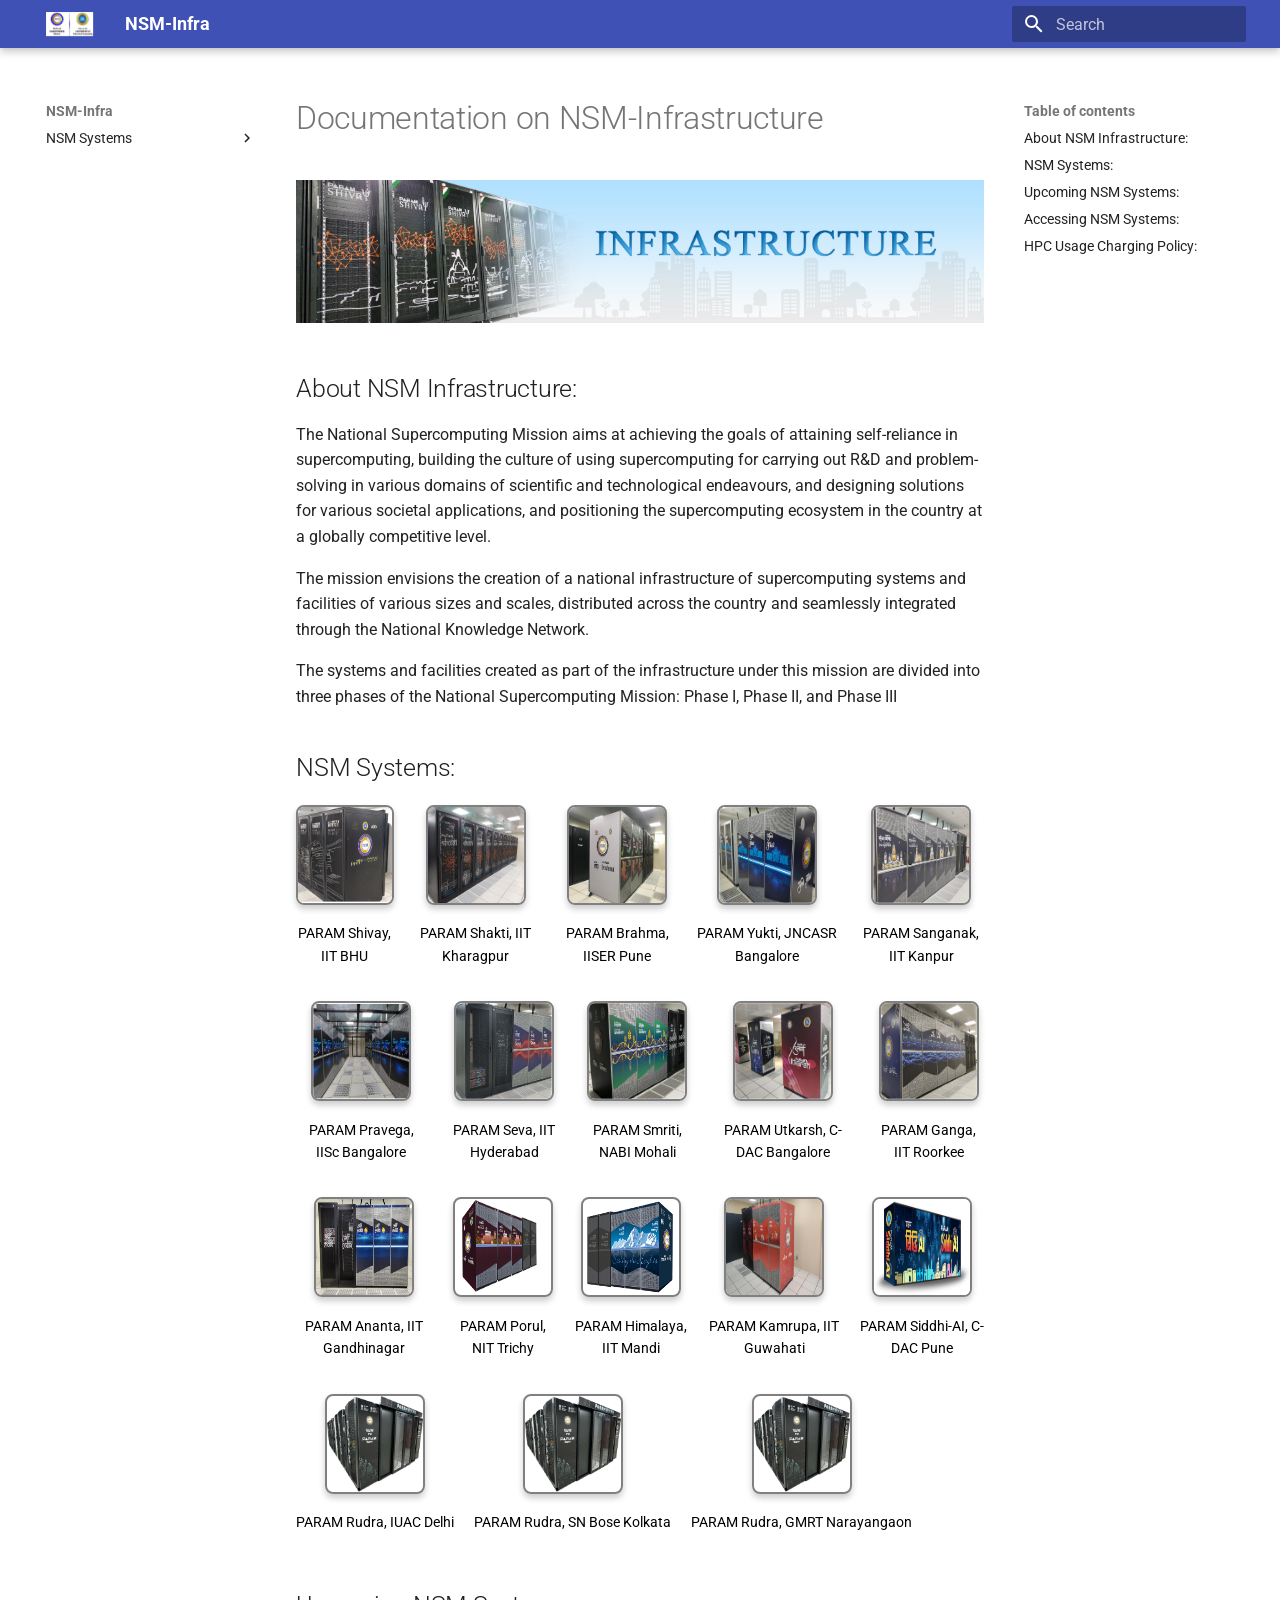
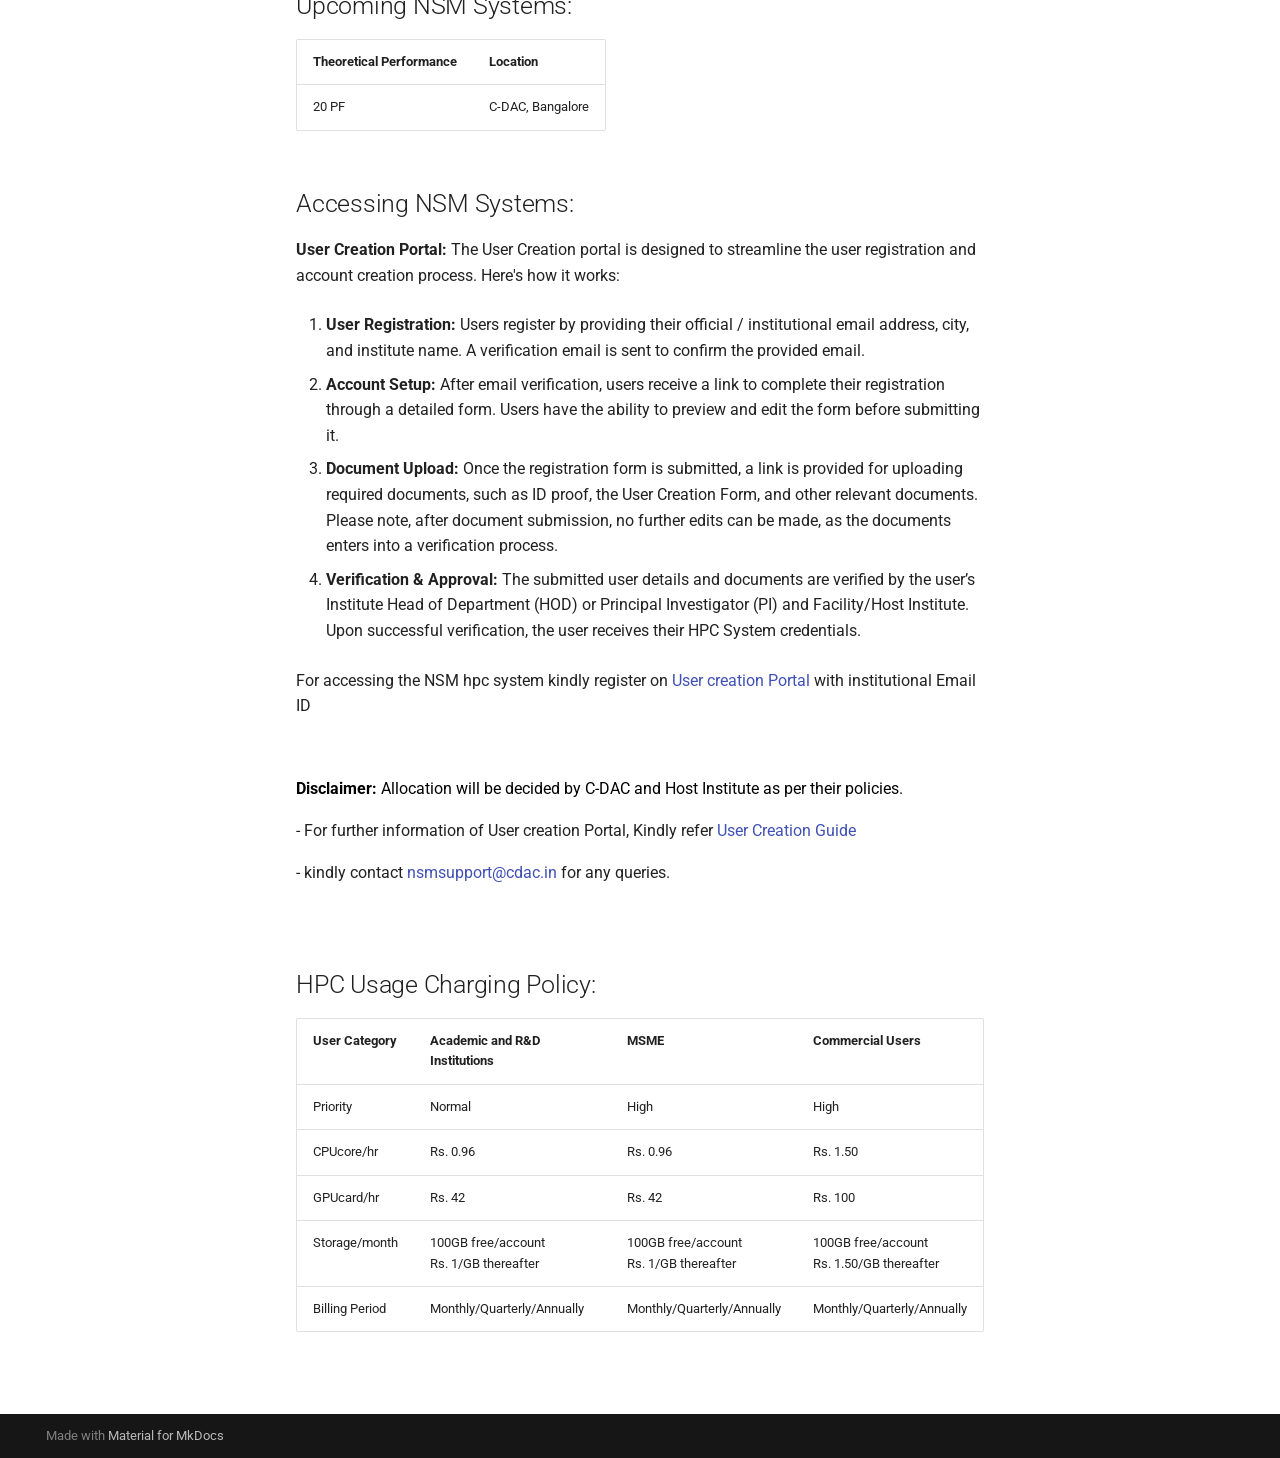
==== commit 42e7d176: "Deployed a6e175c with MkDocs version: 1.6.1" ====
--- a/index.html
+++ b/index.html
@@ -698,23 +698,23 @@
 <div class="images-row">
     <div class="item">
         <a href="https://nsmindia.in/node/155"><img src="images/shivay.png" alt="Image" />
-        <p>PARAM Shivay, IIT (BHU)</p></a>
+        <p>PARAM Shivay, IIT BHU</p></a>
     </div>
     <div class="item">
         <a href="https://nsmindia.in/node/156"><img src="images/shakti.png" alt="Image" />
-        <p>PARAM Shakti, IIT (Kharagpur)</p></a>
+        <p>PARAM Shakti,  IIT Kharagpur</p></a>
     </div>
     <div class="item">
         <a href="https://nsmindia.in/node/157"><img src="images/brahma.png" alt="Image" />
-        <p>PARAM Brahma, IISER (Pune)</p></a>
+        <p>PARAM Brahma, IISER Pune</p></a>
     </div>
     <div class="item">
         <a href="https://nsmindia.in/node/158"><img src="images/yukti.png" alt="Image"  />
-        <p>PARAM Yukti, JNCASR (Bangalore)</p></a>
+        <p>PARAM Yukti, JNCASR Bangalore</p></a>
     </div>
     <div class="item">
         <a href="https://nsmindia.in/node/165"><img src="images/sanganak.png" alt="Image"  />
-        <p>PARAM Sanganak, IIT (Kanpur)</p></a>
+        <p>PARAM Sanganak, IIT Kanpur</p></a>
     </div>
 </div>
 
@@ -723,23 +723,23 @@
 <div class="images-row">
     <div class="item">
         <a href="https://nsmindia.in/node/185"><img src="images/pravega.png" alt="Image"  />
-        <p>PARAM Pravega, IISc (Bangalore) </p></a>
+        <p>PARAM Pravega, IISc Bangalore</p></a>
     </div>
     <div class="item">
         <a href="https://nsmindia.in/node/183"><img src="images/seva.png" alt="Image"  />
-        <p>PARAM Seva, IIT (Hyderabad)</p></a>
+        <p>PARAM Seva, IIT Hyderabad</p></a>
     </div>
     <div class="item">
         <a href="https://nsmindia.in/node/184"><img src="images/smriti.png" alt="Image" />
-        <p>PARAM Smriti, NABI (Mohali)</p></a>
+        <p>PARAM Smriti, NABI Mohali</p></a>
     </div>
     <div class="item">
         <a href="https://nsmindia.in/node/181"><img src="images/utkarsh.png" alt="Image"  />
-        <p>PARAM  Utkarsh, C-DAC (Bangalore)</p></a>
+        <p>PARAM  Utkarsh, C-DAC Bangalore</p></a>
     </div>
         <div class="item">
         <a href="https://nsmindia.in/node/182"><img src="images/ganga.png" alt="Image" />
-        <p>PARAM  Ganga, IIT (Roorkee)</p></a>
+        <p>PARAM  Ganga, IIT Roorkee</p></a>
     </div>
 </div>
 
@@ -748,23 +748,23 @@
 <div class="images-row">
     <div class="item">
         <a href="https://nsmindia.in/node/201"><img src="images/ananta.png" alt="Image" />
-        <p>PARAM Ananta, IIT (Gandhinagar)</p></a>
+        <p>PARAM Ananta, IIT Gandhinagar</p></a>
     </div>
     <div class="item">
         <a href="https://nsmindia.in/node/202"><img src="images/porul.png" alt="Image"  />
-        <p>PARAM Porul, NIT (Trichy)</p></a>
+        <p>PARAM Porul, NIT Trichy</p></a>
     </div>
     <div class="item">
         <a href="https://nsmindia.in/node/203"><img src="images/himalaya.png" alt="Image" />
-        <p>PARAM Himalaya, IIT (Mandi)</p></a>
+        <p>PARAM Himalaya, IIT Mandi</p></a>
     </div>
     <div class="item">
         <a href="https://nsmindia.in/node/204"><img src="images/kamrupa.png" alt="Image" />
-        <p>PARAM  Kamrupa, IIT (Guwahati)</p></a>
+        <p>PARAM  Kamrupa, IIT Guwahati</p></a>
     </div>
         <div class="item">
         <a href="https://nsmindia.in/node/218"><img src="images/sidhi.png" alt="Image" />
-        <p>PARAM  Siddhi-AI, C-DAC (Pune)</p></a>
+        <p>PARAM  Siddhi-AI, C-DAC Pune</p></a>
     </div>
 </div>
 
@@ -772,15 +772,15 @@
 <div class="images-row">
     <div class="item">
         <a href="https://nsmindia.in/node/240"><img src="images/iuac.png" alt="Image" />
-        <p>PARAM Rudra, IUAC (Delhi)</p></a>
+        <p>PARAM Rudra, IUAC Delhi</p></a>
     </div>
     <div class="item">
         <a href="https://nsmindia.in/node/241"><img src="images/bose.png" alt="Image" />
-        <p>PARAM Rudra, SN Bose (Kolkata)</p></a>
+        <p>PARAM Rudra, SN Bose Kolkata</p></a>
     </div>
     <div class="item">
         <a href="https://nsmindia.in/node/242"><img src="images/gmrt.png" alt="Image" />
-        <p>PARAM Rudra, GMRT (Narayangaon)</p></a>
+        <p>PARAM Rudra, GMRT Narayangaon</p></a>
     </div>
 
 </div>
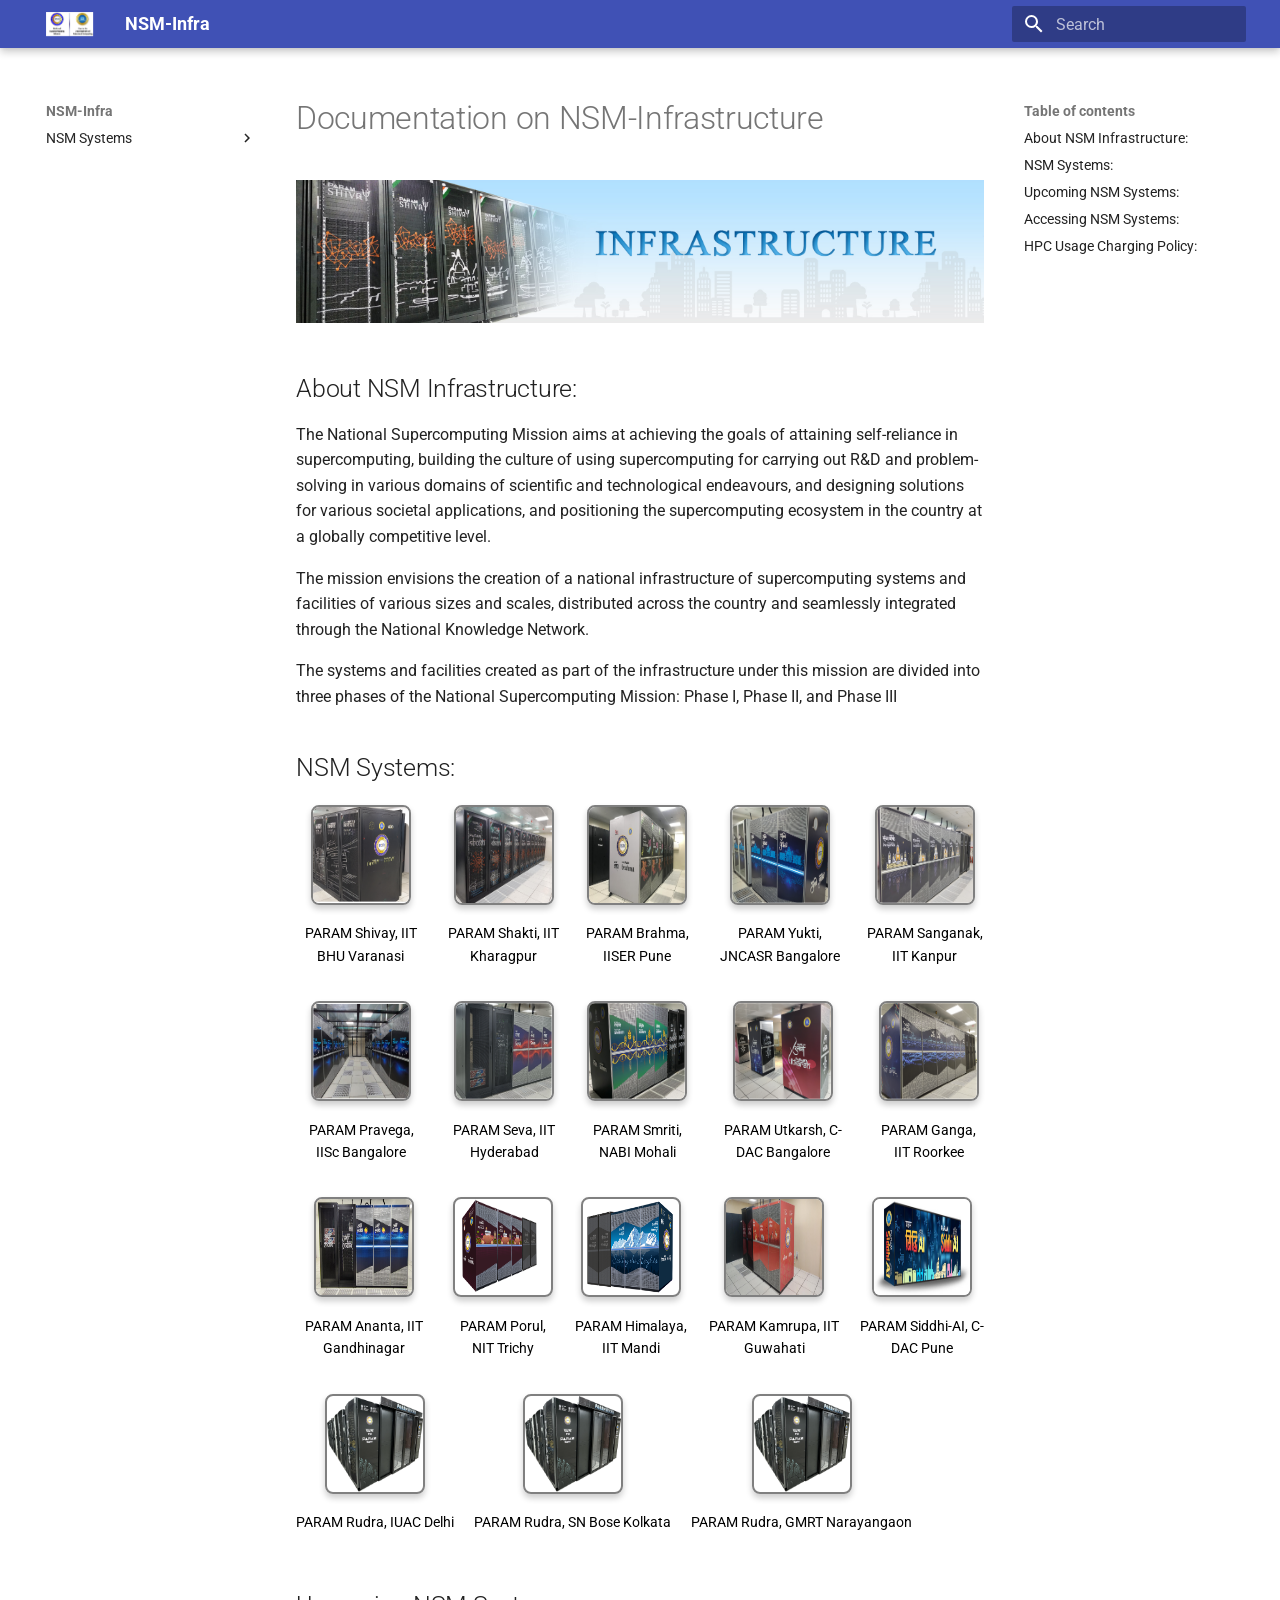
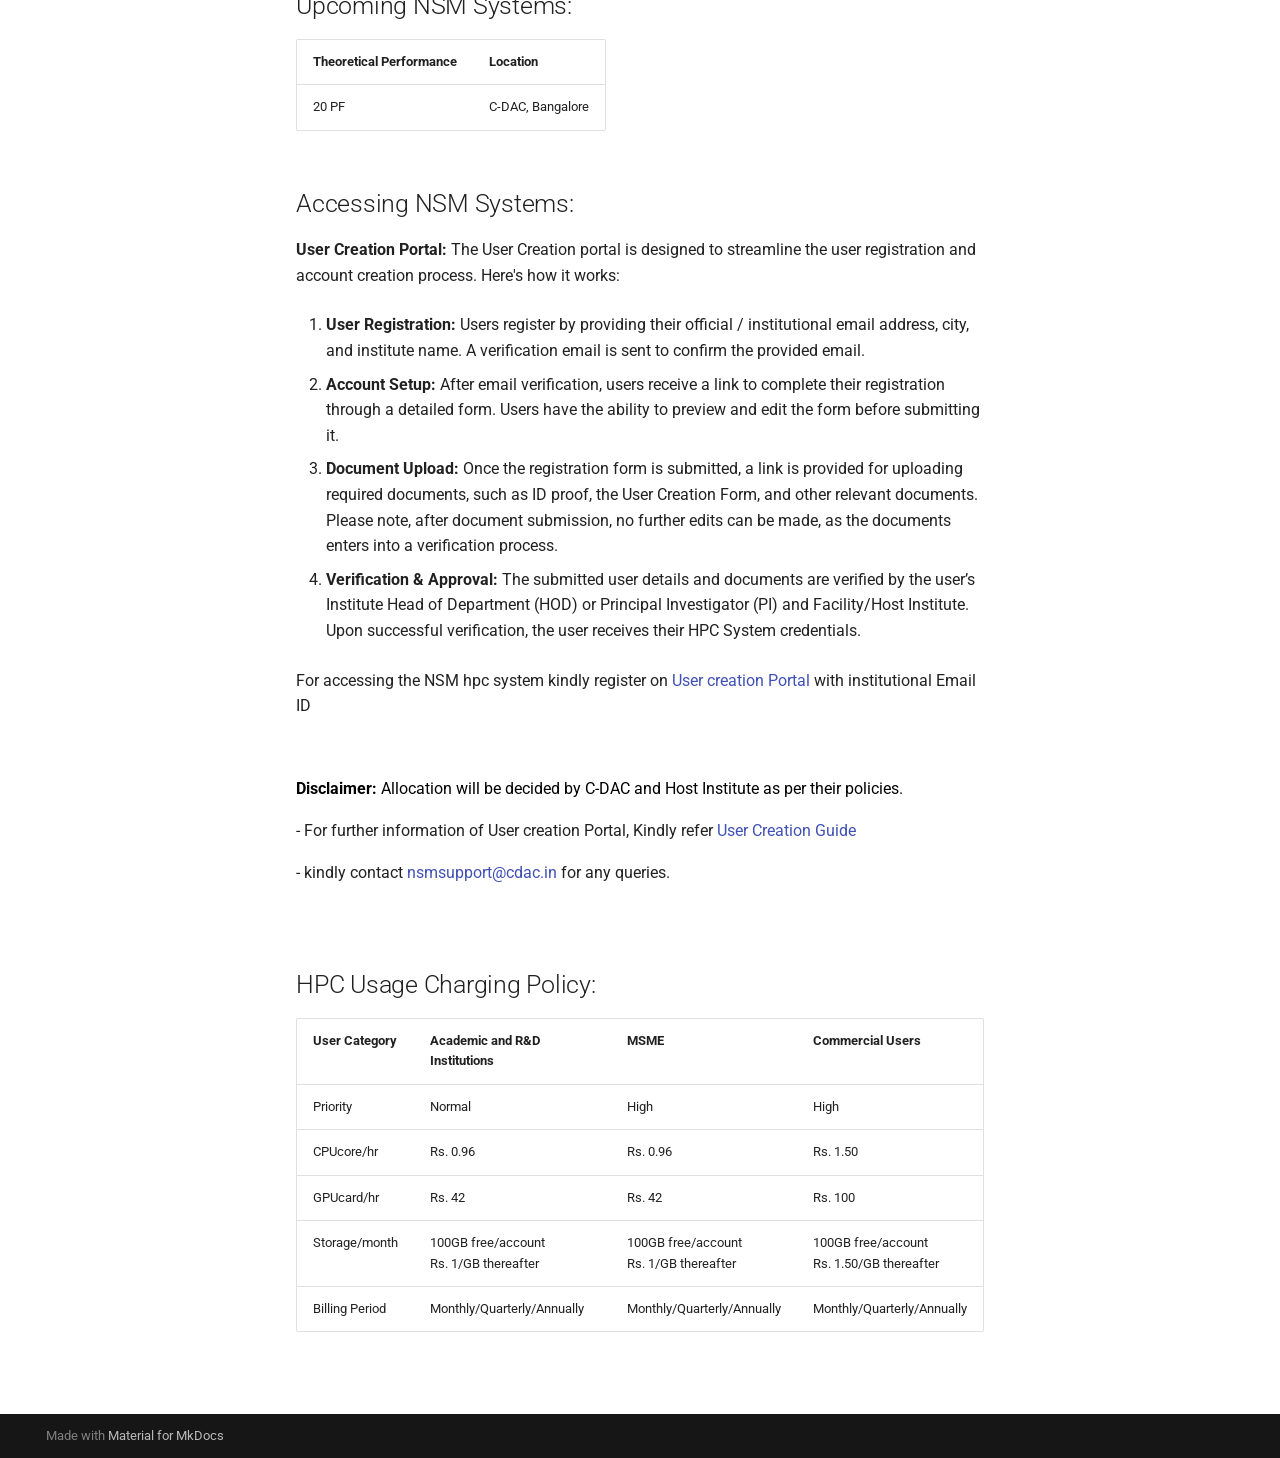
==== commit 0eb15b5d: "Deployed a6e175c with MkDocs version: 1.6.1" ====
--- a/index.html
+++ b/index.html
@@ -698,7 +698,7 @@
 <div class="images-row">
     <div class="item">
         <a href="https://nsmindia.in/node/155"><img src="images/shivay.png" alt="Image" />
-        <p>PARAM Shivay, IIT BHU</p></a>
+        <p>PARAM Shivay, IIT BHU Varanasi</p></a>
     </div>
     <div class="item">
         <a href="https://nsmindia.in/node/156"><img src="images/shakti.png" alt="Image" />
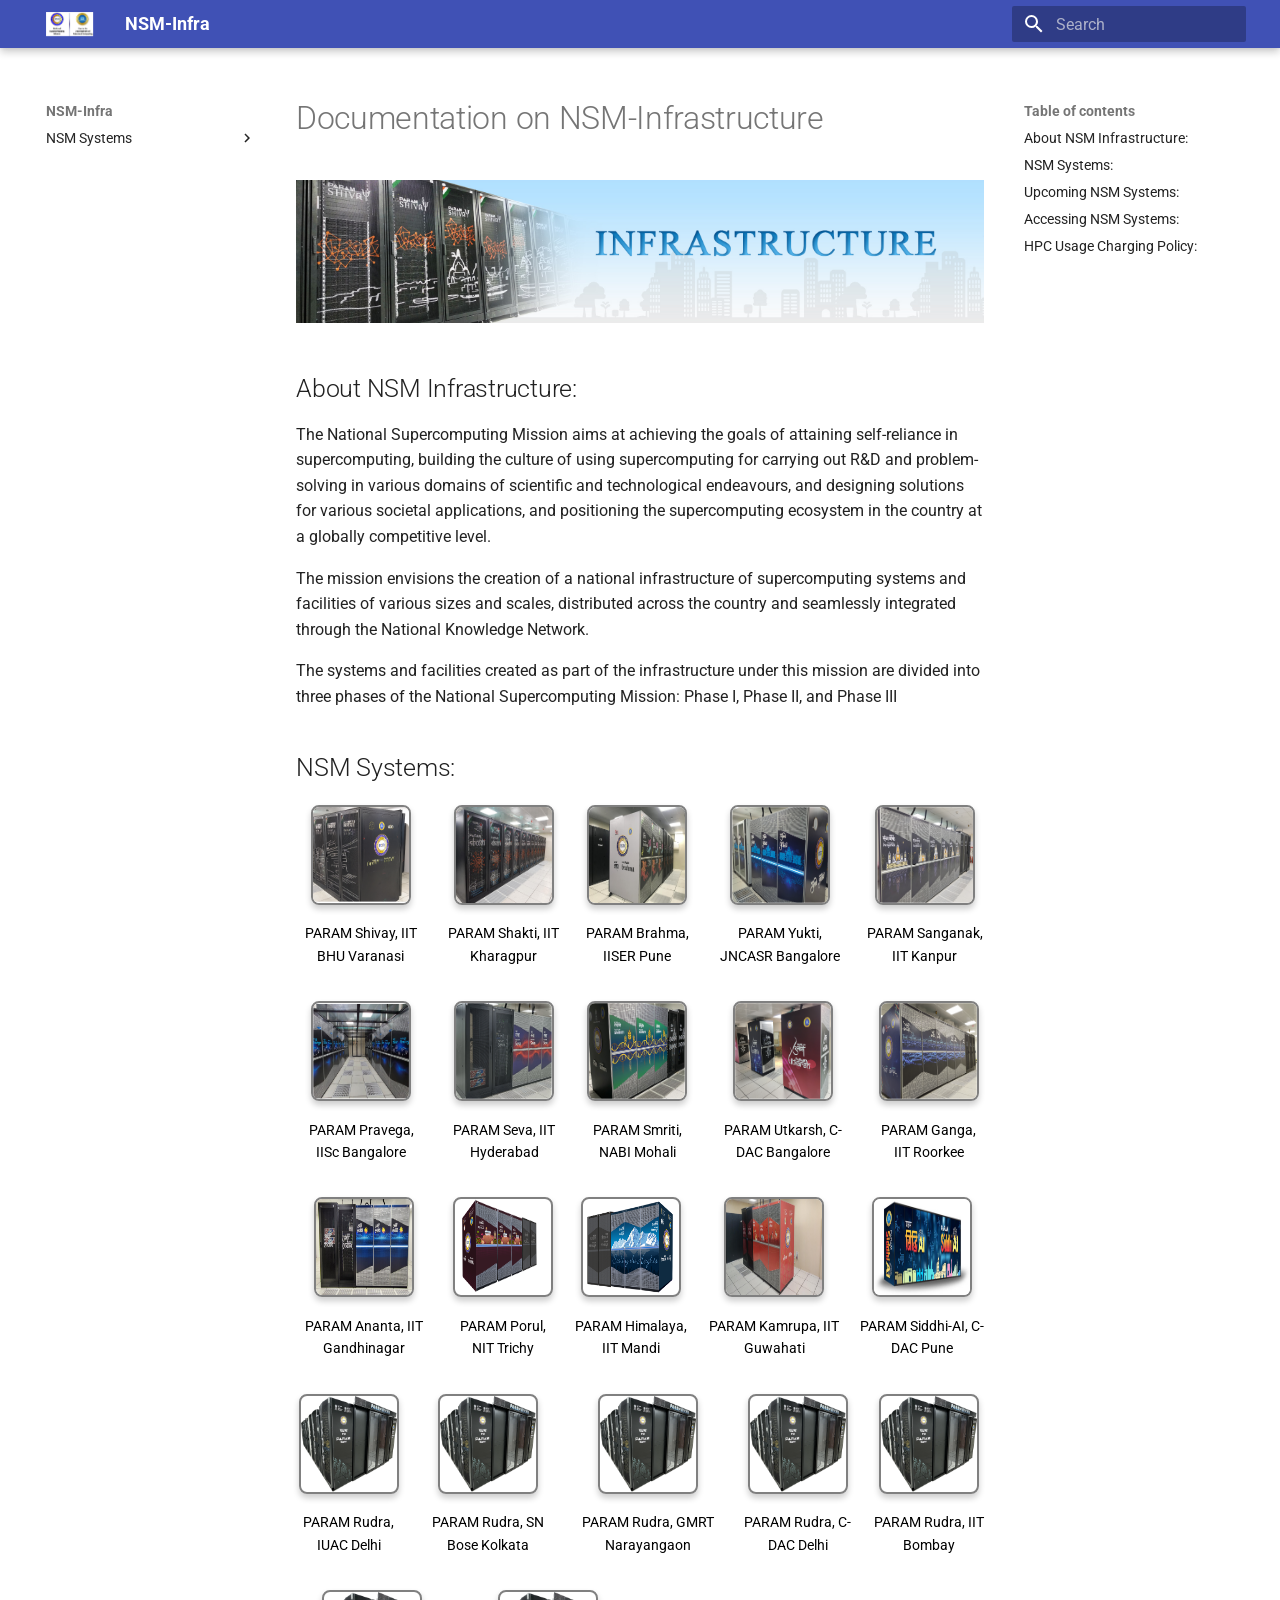
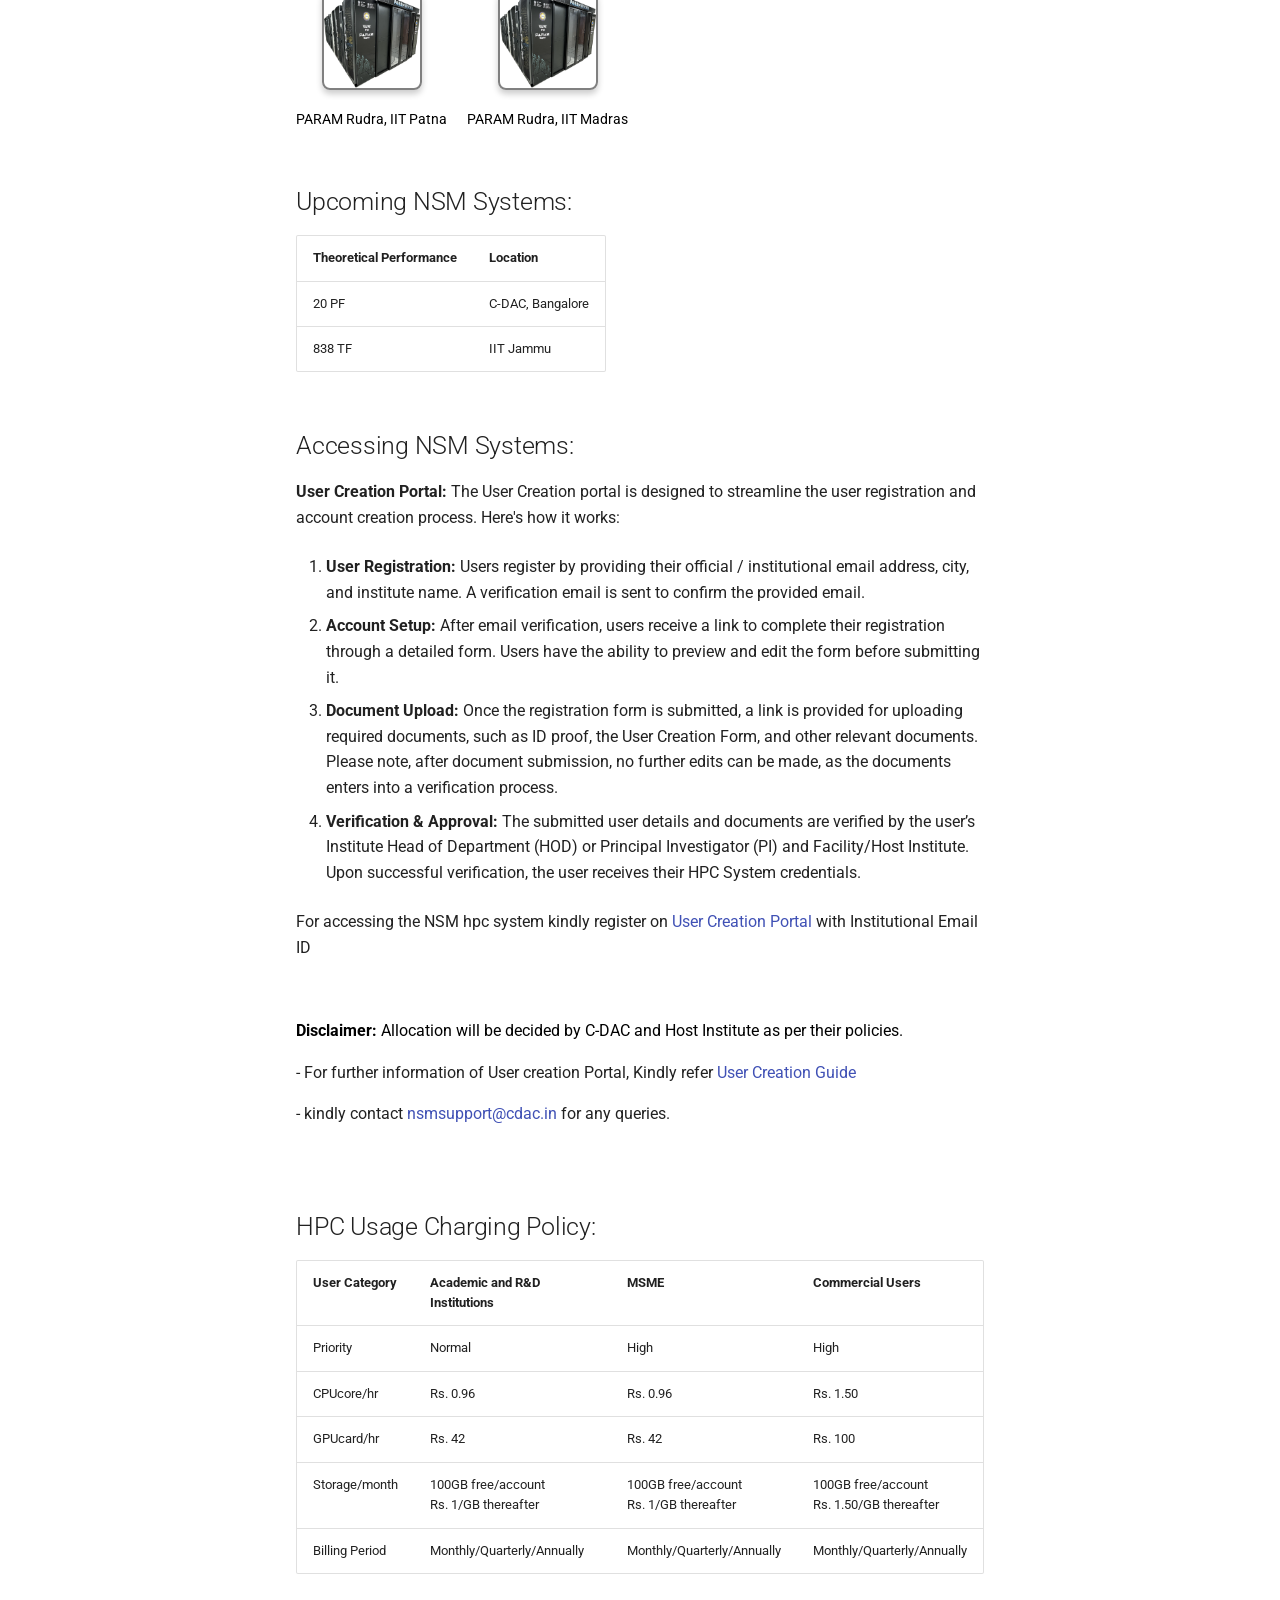
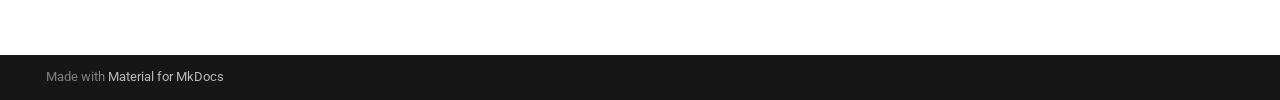
==== commit 2d0c9f07: "Deployed a6e175c with MkDocs version: 1.6.1" ====
--- a/index.html
+++ b/index.html
@@ -694,96 +694,148 @@
 <p>The systems and facilities created as part of the infrastructure under this mission are divided into three phases of the National Supercomputing Mission: Phase I, Phase II, and Phase III</p>
 <h2 id="nsm-systems">NSM Systems:</h2>
 <div>
-<!-- First row  -->
-<div class="images-row">
-    <div class="item">
-        <a href="https://nsmindia.in/node/155"><img src="images/shivay.png" alt="Image" />
-        <p>PARAM Shivay, IIT BHU Varanasi</p></a>
-    </div>
-    <div class="item">
-        <a href="https://nsmindia.in/node/156"><img src="images/shakti.png" alt="Image" />
-        <p>PARAM Shakti,  IIT Kharagpur</p></a>
-    </div>
-    <div class="item">
-        <a href="https://nsmindia.in/node/157"><img src="images/brahma.png" alt="Image" />
-        <p>PARAM Brahma, IISER Pune</p></a>
-    </div>
-    <div class="item">
-        <a href="https://nsmindia.in/node/158"><img src="images/yukti.png" alt="Image"  />
-        <p>PARAM Yukti, JNCASR Bangalore</p></a>
-    </div>
-    <div class="item">
-        <a href="https://nsmindia.in/node/165"><img src="images/sanganak.png" alt="Image"  />
-        <p>PARAM Sanganak, IIT Kanpur</p></a>
-    </div>
-</div>
-
+    <!-- First row  -->
+    <div class="images-row">
+        <div class="item">
+            <a href="https://nsmindia.in/node/155">
+                <img src="images/shivay.png" alt="Image" />
+                <p>PARAM Shivay, IIT BHU Varanasi</p>
+            </a>
+        </div>
+        <div class="item">
+            <a href="https://nsmindia.in/node/156">
+                <img src="images/shakti.png" alt="Image" />
+                <p>PARAM Shakti, IIT Kharagpur</p>
+            </a>
+        </div>
+        <div class="item">
+            <a href="https://nsmindia.in/node/157">
+                <img src="images/brahma.png" alt="Image" />
+                <p>PARAM Brahma, IISER Pune</p>
+            </a>
+        </div>
+        <div class="item">
+            <a href="https://nsmindia.in/node/158">
+                <img src="images/yukti.png" alt="Image" />
+                <p>PARAM Yukti, JNCASR Bangalore</p>
+            </a>
+        </div>
+        <div class="item">
+            <a href="https://nsmindia.in/node/165">
+                <img src="images/sanganak.png" alt="Image" />
+                <p>PARAM Sanganak, IIT Kanpur</p>
+            </a>
+        </div>
+    </div>
 
 <!-- Second Row -->
 <div class="images-row">
-    <div class="item">
-        <a href="https://nsmindia.in/node/185"><img src="images/pravega.png" alt="Image"  />
-        <p>PARAM Pravega, IISc Bangalore</p></a>
-    </div>
-    <div class="item">
-        <a href="https://nsmindia.in/node/183"><img src="images/seva.png" alt="Image"  />
-        <p>PARAM Seva, IIT Hyderabad</p></a>
-    </div>
-    <div class="item">
-        <a href="https://nsmindia.in/node/184"><img src="images/smriti.png" alt="Image" />
-        <p>PARAM Smriti, NABI Mohali</p></a>
-    </div>
-    <div class="item">
-        <a href="https://nsmindia.in/node/181"><img src="images/utkarsh.png" alt="Image"  />
-        <p>PARAM  Utkarsh, C-DAC Bangalore</p></a>
-    </div>
-        <div class="item">
-        <a href="https://nsmindia.in/node/182"><img src="images/ganga.png" alt="Image" />
-        <p>PARAM  Ganga, IIT Roorkee</p></a>
-    </div>
-</div>
-
+        <div class="item">
+            <a href="https://nsmindia.in/node/185">
+                <img src="images/pravega.png" alt="Image" />
+                <p>PARAM Pravega, IISc Bangalore</p>
+            </a>
+        </div>
+        <div class="item">
+            <a href="https://nsmindia.in/node/183">
+                <img src="images/seva.png" alt="Image" />
+                <p>PARAM Seva, IIT Hyderabad</p>
+            </a>
+        </div>
+        <div class="item">
+            <a href="https://nsmindia.in/node/184">
+                <img src="images/smriti.png" alt="Image" />
+                <p>PARAM Smriti, NABI Mohali</p>
+            </a>
+        </div>
+        <div class="item">
+            <a href="https://nsmindia.in/node/181">
+                <img src="images/utkarsh.png" alt="Image" />
+                <p>PARAM Utkarsh, C-DAC Bangalore</p>
+            </a>
+        </div>
+        <div class="item">
+            <a href="https://nsmindia.in/node/182">
+                <img src="images/ganga.png" alt="Image" />
+                <p>PARAM Ganga, IIT Roorkee</p>
+            </a>
+        </div>
+    </div>
 
 <!-- Third Row -->
 <div class="images-row">
-    <div class="item">
-        <a href="https://nsmindia.in/node/201"><img src="images/ananta.png" alt="Image" />
-        <p>PARAM Ananta, IIT Gandhinagar</p></a>
-    </div>
-    <div class="item">
-        <a href="https://nsmindia.in/node/202"><img src="images/porul.png" alt="Image"  />
-        <p>PARAM Porul, NIT Trichy</p></a>
-    </div>
-    <div class="item">
-        <a href="https://nsmindia.in/node/203"><img src="images/himalaya.png" alt="Image" />
-        <p>PARAM Himalaya, IIT Mandi</p></a>
-    </div>
-    <div class="item">
-        <a href="https://nsmindia.in/node/204"><img src="images/kamrupa.png" alt="Image" />
-        <p>PARAM  Kamrupa, IIT Guwahati</p></a>
-    </div>
-        <div class="item">
-        <a href="https://nsmindia.in/node/218"><img src="images/sidhi.png" alt="Image" />
-        <p>PARAM  Siddhi-AI, C-DAC Pune</p></a>
-    </div>
-</div>
+        <div class="item">
+            <a href="https://nsmindia.in/node/201">
+                <img src="images/ananta.png" alt="Image" />
+                <p>PARAM Ananta, IIT Gandhinagar</p>
+            </a>
+        </div>
+        <div class="item">
+            <a href="https://nsmindia.in/node/202">
+                <img src="images/porul.png" alt="Image" />
+                <p>PARAM Porul, NIT Trichy</p>
+            </a>
+        </div>
+        <div class="item">
+            <a href="https://nsmindia.in/node/203">
+                <img src="images/himalaya.png" alt="Image" />
+                <p>PARAM Himalaya, IIT Mandi</p>
+            </a>
+        </div>
+        <div class="item">
+            <a href="https://nsmindia.in/node/204">
+                <img src="images/kamrupa.png" alt="Image" />
+                <p>PARAM Kamrupa, IIT Guwahati</p>
+            </a>
+        </div>
+        <div class="item">
+            <a href="https://nsmindia.in/node/218">
+                <img src="images/sidhi.png" alt="Image" />
+                <p>PARAM Siddhi-AI, C-DAC Pune</p>
+            </a>
+        </div>
+    </div>
 
 <!-- Fourth Row -->
 <div class="images-row">
-    <div class="item">
-        <a href="https://nsmindia.in/node/240"><img src="images/iuac.png" alt="Image" />
-        <p>PARAM Rudra, IUAC Delhi</p></a>
-    </div>
-    <div class="item">
-        <a href="https://nsmindia.in/node/241"><img src="images/bose.png" alt="Image" />
-        <p>PARAM Rudra, SN Bose Kolkata</p></a>
-    </div>
-    <div class="item">
-        <a href="https://nsmindia.in/node/242"><img src="images/gmrt.png" alt="Image" />
-        <p>PARAM Rudra, GMRT Narayangaon</p></a>
-    </div>
-
-</div>
+        <div class="item">
+            <a href="https://nsmindia.in/node/240">
+                <img src="images/iuac.png" alt="Image" />
+                <p>PARAM Rudra, IUAC Delhi</p>
+            </a>
+        </div>
+        <div class="item">
+            <a href="https://nsmindia.in/node/241">
+                <img src="images/bose.png" alt="Image" />
+                <p>PARAM Rudra, SN Bose Kolkata</p>
+            </a>
+        </div>
+        <div class="item">
+            <a href="https://nsmindia.in/node/242">
+                <img src="images/gmrt.png" alt="Image" />
+                <p>PARAM Rudra, GMRT Narayangaon</p>
+            </a>
+        </div>
+        <div class="item">
+                <img src="images/gmrt.png" alt="Image" />
+                <p>PARAM Rudra, C-DAC Delhi</p>
+        </div>
+        <div class="item">
+                <img src="images/gmrt.png" alt="Image" />
+                <p>PARAM Rudra, IIT Bombay</p>
+        </div>
+    </div>
+
+<div class="images-row">
+        <div class="item">
+                <img src="images/gmrt.png" alt="Image" />
+                <p>PARAM Rudra, IIT Patna</p>
+        </div>
+        <div class="item">
+                <img src="images/gmrt.png" alt="Image" />
+                <p>PARAM Rudra, IIT Madras</p>
+        </div>
+    </div>
 </div>
 
 <h2 id="upcoming-nsm-systems">Upcoming NSM Systems:</h2>
@@ -792,13 +844,14 @@
     <th>Theoretical Performance</th>
     <th>Location</th>
   </tr>
-  <td>
-  20 PF
-  </td>
-  <td>
-  C-DAC, Bangalore
-  </td>
-
+  <tr>
+    <td>20 PF</td>
+    <td>C-DAC, Bangalore</td>
+  </tr>
+  <tr>
+    <td>838 TF</td>
+    <td>IIT Jammu</td>
+  </tr>
 </table>
 
 <h2 id="accessing-nsm-systems">Accessing NSM Systems:</h2>
@@ -822,7 +875,7 @@
    The submitted user details and documents are verified by the user’s Institute Head of Department (HOD) or Principal Investigator (PI) and Facility/Host Institute. Upon successful verification, the user receives their HPC System credentials.</p>
 </li>
 </ol>
-<p>For accessing the NSM hpc system kindly register on <a href="https://services.nsmindia.in/userportal/account">User creation Portal</a> with institutional Email ID </p>
+<p>For accessing the NSM hpc system kindly register on <a href="https://services.nsmindia.in/userportal/account">User Creation Portal</a> with Institutional Email ID </p>
 
 <p><br></p>
 <!-- **`Disclaimer: Allocation will be decided by C-DAC and Host Institute as per Policies`** -->
